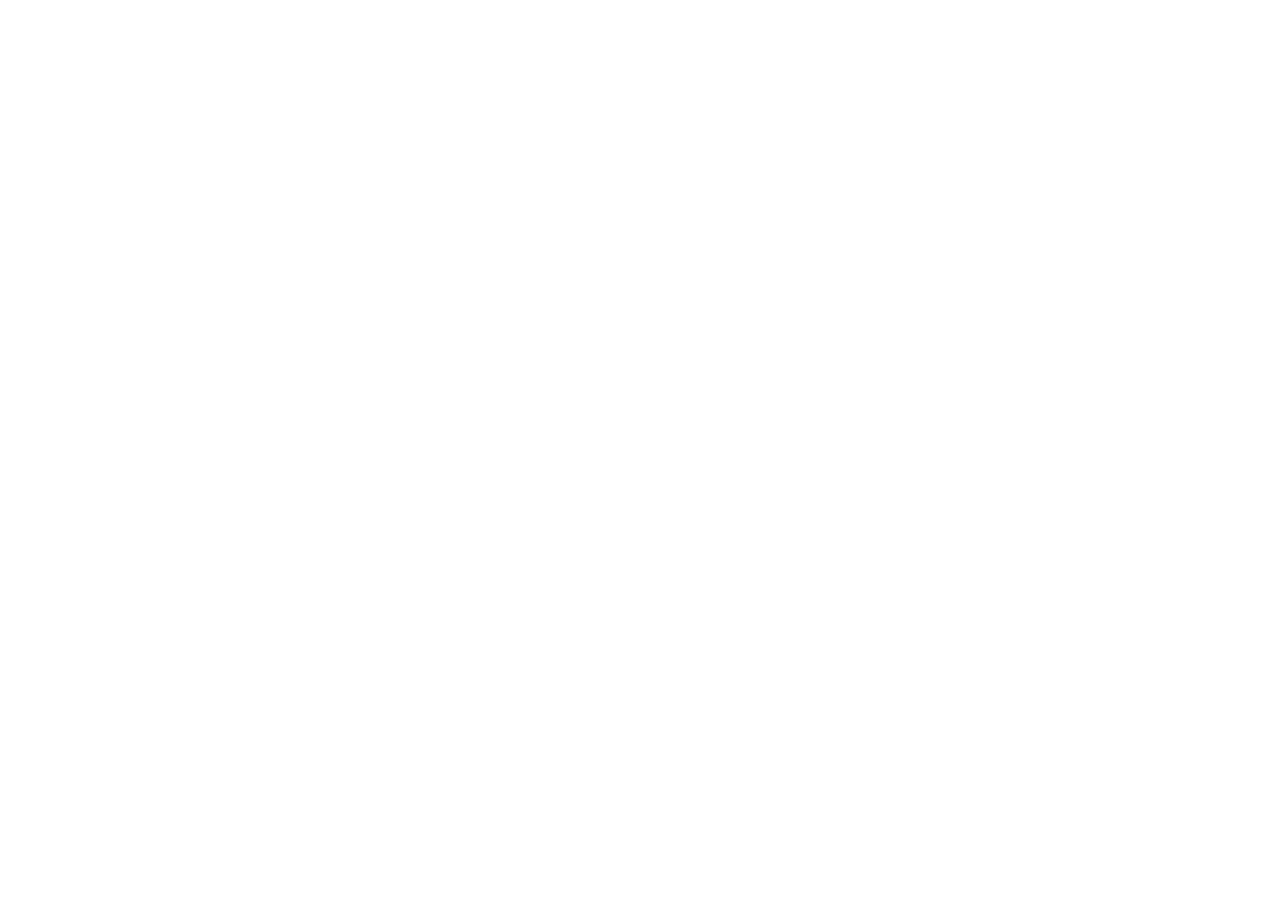
==== index.html @ 89d2701e "day1" ====
<!DOCTYPE html>
<html lang="en">
  <head>
    <meta charset="UTF-8" />
    <meta http-equiv="X-UA-Compatible" content="IE=edge" />
    <meta name="viewport" content="width=device-width, initial-scale=1.0" />
    <title>Document</title>
  </head>
  <body></body>
</html>
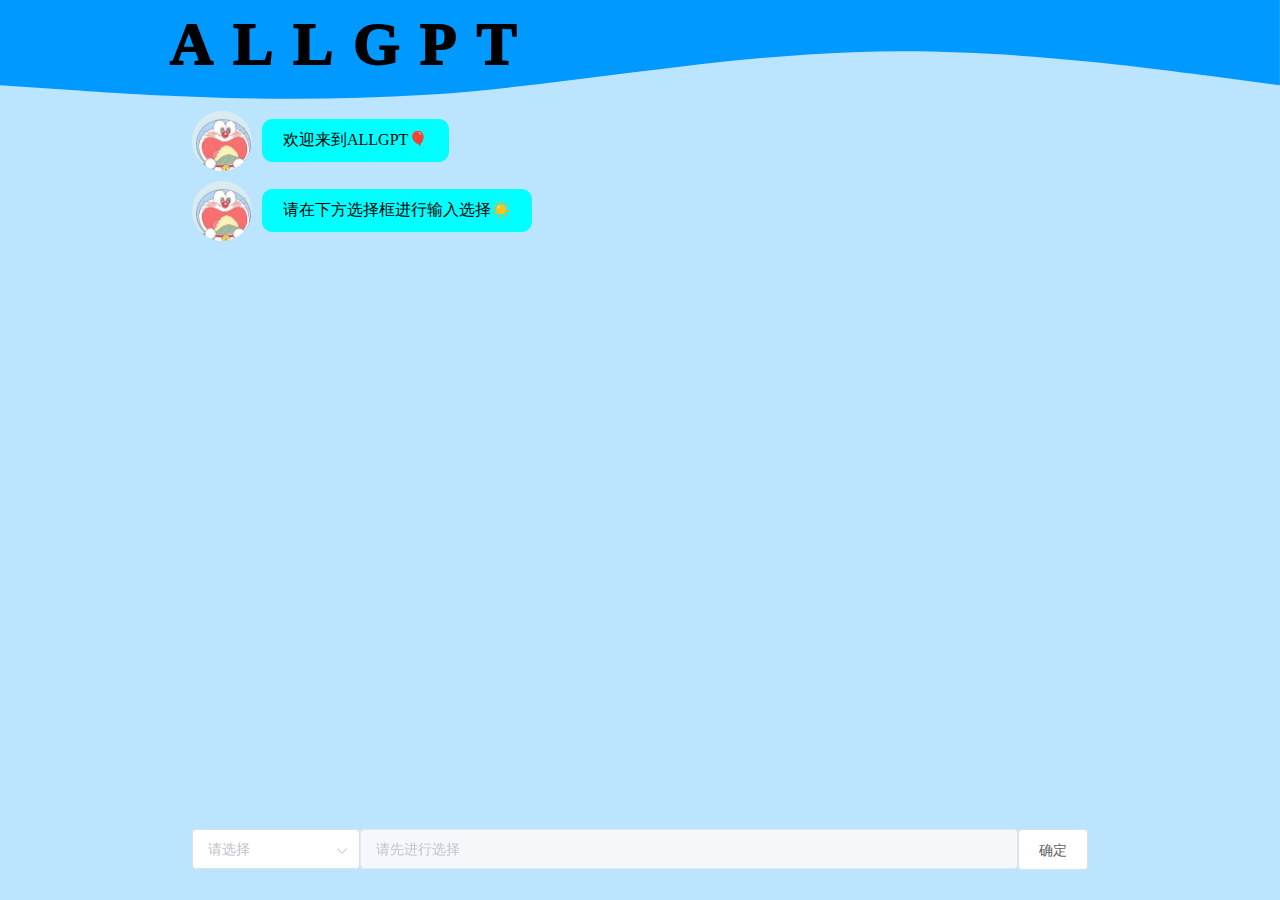
==== commit 911c3049: "基本框架完成" ====
--- a/index.html
+++ b/index.html
@@ -4,7 +4,158 @@
     <meta charset="UTF-8" />
     <meta http-equiv="X-UA-Compatible" content="IE=edge" />
     <meta name="viewport" content="width=device-width, initial-scale=1.0" />
+    <!-- 引入elementui样式文件 -->
+    <link rel="stylesheet" href="./plugins/elementui/index.css" />
+    <link rel="stylesheet" href="./css/style.css" />
     <title>Document</title>
   </head>
-  <body></body>
+  <body>
+    <div id="app">
+      <span id="logo">ALLGPT</span>
+      <svg xmlns="http://www.w3.org/2000/svg" viewBox="0 0 1440 120">
+        <path
+          fill="#0099ff"
+          fill-opacity="1"
+          d="M0,96L80,101.3C160,107,320,117,480,106.7C640,96,800,64,960,58.7C1120,53,1280,75,1360,85.3L1440,96L1440,0L1360,0C1280,0,1120,0,960,0C800,0,640,0,480,0C320,0,160,0,80,0L0,0Z"
+        ></path>
+      </svg>
+      <div id="content">
+        <div class="ai">
+          <div class="ai-info">
+            <img src="./images/ai.jfif" alt="" />
+            <div class="answer info">欢迎来到ALLGPT🎈</div>
+          </div>
+        </div>
+        <div class="ai">
+          <div class="ai-info">
+            <img src="./images/ai.jfif" alt="" />
+            <div class="answer info">请在下方选择框进行输入选择☀️</div>
+          </div>
+        </div>
+      </div>
+      <div id="footer">
+        <el-cascader v-model="value" :options="options"></el-cascader>
+        <el-input
+          v-model="inputText"
+          :disabled="noselect"
+          placeholder="请先进行选择"
+          v-show="!showFile"
+        ></el-input>
+        <el-input
+          v-show="showFile"
+          v-model="inputPic"
+          type="file"
+          accept="image/png, image/jpg, image/jpeg"
+          :disabled="noselect"
+          placeholder="请选择文件"
+        ></el-input>
+        <el-button @click="showValue">确定</el-button>
+      </div>
+    </div>
+    <!--引入 vue-->
+    <script src="./plugins/vue/vue.js"></script>
+    <!--引入 axios-->
+    <script src="./plugins/vue/axios.min.js"></script>
+    <!-- 引入组件库 -->
+    <script src="./plugins/elementui/index.js"></script>
+    <script>
+      new Vue({
+        el: '#app',
+        data: {
+          value: [],
+          options: [
+            {
+              value: 'yuyan',
+              label: '语言',
+              children: [
+                {
+                  value: 'text2voiceMin',
+                  label: '短文本合成',
+                },
+                {
+                  value: 'text2voiceLong',
+                  label: '长文本合成',
+                },
+              ],
+            },
+            {
+              value: 'shibie',
+              label: '通用识别',
+              children: [
+                {
+                  value: 'wordSearch',
+                  label: '通用文字识别',
+                },
+                {
+                  value: 'workSearch',
+                  label: '办公文档识别',
+                },
+                {
+                  value: 'perSearch',
+                  label: '人体检测与属性识别',
+                },
+                {
+                  value: 'goodSearch',
+                  label: '物体识别',
+                },
+                ,
+                {
+                  value: 'carSearch',
+                  label: '车辆识别',
+                },
+                {
+                  value: 'logoSearch',
+                  label: 'logo识别',
+                },
+                {
+                  value: 'plantSearch',
+                  label: '植物识别',
+                },
+              ],
+            },
+            {
+              value: 'tuxiang',
+              label: '图像',
+              children: [
+                {
+                  value: 'pictureFix',
+                  label: '图像修复',
+                },
+                {
+                  value: 'blackWhite',
+                  label: '黑白图片上色',
+                },
+                {
+                  value: 'dongman',
+                  label: '人像动漫化',
+                },
+              ],
+            },
+          ],
+          showFile: false,
+          fileList: [],
+          inputText: '',
+          inputPic: '',
+          noselect: true,
+        },
+        methods: {
+          showValue() {
+            console.log(this.inputPic);
+          },
+        },
+        watch: {
+          value(newvalue, oldvalue) {
+            if (newvalue[0] === 'shibie' || newvalue[0] === 'tuxiang') {
+              console.log(1);
+              this.showFile = true;
+              this.noselect = false;
+              return;
+            }
+            this.noselect = false;
+            this.showFile = false;
+          },
+        },
+      });
+    </script>
+  </body>
 </html>
--- a/plugins/elementui/index.css
+++ b/plugins/elementui/index.css
@@ -0,0 +1 @@
+@charset "UTF-8";@font-face{font-family:element-icons;src:url(fonts/element-icons.woff) format("woff"),url(fonts/element-icons.ttf) format("truetype");font-weight:400;font-display:"auto";font-style:normal}[class*=" el-icon-"],[class^=el-icon-]{font-family:element-icons!important;speak:none;font-style:normal;font-weight:400;font-variant:normal;text-transform:none;line-height:1;vertical-align:baseline;display:inline-block;-webkit-font-smoothing:antialiased;-moz-osx-font-smoothing:grayscale}.el-icon-ice-cream-round:before{content:"\e6a0"}.el-icon-ice-cream-square:before{content:"\e6a3"}.el-icon-lollipop:before{content:"\e6a4"}.el-icon-potato-strips:before{content:"\e6a5"}.el-icon-milk-tea:before{content:"\e6a6"}.el-icon-ice-drink:before{content:"\e6a7"}.el-icon-ice-tea:before{content:"\e6a9"}.el-icon-coffee:before{content:"\e6aa"}.el-icon-orange:before{content:"\e6ab"}.el-icon-pear:before{content:"\e6ac"}.el-icon-apple:before{content:"\e6ad"}.el-icon-cherry:before{content:"\e6ae"}.el-icon-watermelon:before{content:"\e6af"}.el-icon-grape:before{content:"\e6b0"}.el-icon-refrigerator:before{content:"\e6b1"}.el-icon-goblet-square-full:before{content:"\e6b2"}.el-icon-goblet-square:before{content:"\e6b3"}.el-icon-goblet-full:before{content:"\e6b4"}.el-icon-goblet:before{content:"\e6b5"}.el-icon-cold-drink:before{content:"\e6b6"}.el-icon-coffee-cup:before{content:"\e6b8"}.el-icon-water-cup:before{content:"\e6b9"}.el-icon-hot-water:before{content:"\e6ba"}.el-icon-ice-cream:before{content:"\e6bb"}.el-icon-dessert:before{content:"\e6bc"}.el-icon-sugar:before{content:"\e6bd"}.el-icon-tableware:before{content:"\e6be"}.el-icon-burger:before{content:"\e6bf"}.el-icon-knife-fork:before{content:"\e6c1"}.el-icon-fork-spoon:before{content:"\e6c2"}.el-icon-chicken:before{content:"\e6c3"}.el-icon-food:before{content:"\e6c4"}.el-icon-dish-1:before{content:"\e6c5"}.el-icon-dish:before{content:"\e6c6"}.el-icon-moon-night:before{content:"\e6ee"}.el-icon-moon:before{content:"\e6f0"}.el-icon-cloudy-and-sunny:before{content:"\e6f1"}.el-icon-partly-cloudy:before{content:"\e6f2"}.el-icon-cloudy:before{content:"\e6f3"}.el-icon-sunny:before{content:"\e6f6"}.el-icon-sunset:before{content:"\e6f7"}.el-icon-sunrise-1:before{content:"\e6f8"}.el-icon-sunrise:before{content:"\e6f9"}.el-icon-heavy-rain:before{content:"\e6fa"}.el-icon-lightning:before{content:"\e6fb"}.el-icon-light-rain:before{content:"\e6fc"}.el-icon-wind-power:before{content:"\e6fd"}.el-icon-baseball:before{content:"\e712"}.el-icon-soccer:before{content:"\e713"}.el-icon-football:before{content:"\e715"}.el-icon-basketball:before{content:"\e716"}.el-icon-ship:before{content:"\e73f"}.el-icon-truck:before{content:"\e740"}.el-icon-bicycle:before{content:"\e741"}.el-icon-mobile-phone:before{content:"\e6d3"}.el-icon-service:before{content:"\e6d4"}.el-icon-key:before{content:"\e6e2"}.el-icon-unlock:before{content:"\e6e4"}.el-icon-lock:before{content:"\e6e5"}.el-icon-watch:before{content:"\e6fe"}.el-icon-watch-1:before{content:"\e6ff"}.el-icon-timer:before{content:"\e702"}.el-icon-alarm-clock:before{content:"\e703"}.el-icon-map-location:before{content:"\e704"}.el-icon-delete-location:before{content:"\e705"}.el-icon-add-location:before{content:"\e706"}.el-icon-location-information:before{content:"\e707"}.el-icon-location-outline:before{content:"\e708"}.el-icon-location:before{content:"\e79e"}.el-icon-place:before{content:"\e709"}.el-icon-discover:before{content:"\e70a"}.el-icon-first-aid-kit:before{content:"\e70b"}.el-icon-trophy-1:before{content:"\e70c"}.el-icon-trophy:before{content:"\e70d"}.el-icon-medal:before{content:"\e70e"}.el-icon-medal-1:before{content:"\e70f"}.el-icon-stopwatch:before{content:"\e710"}.el-icon-mic:before{content:"\e711"}.el-icon-copy-document:before{content:"\e718"}.el-icon-full-screen:before{content:"\e719"}.el-icon-switch-button:before{content:"\e71b"}.el-icon-aim:before{content:"\e71c"}.el-icon-crop:before{content:"\e71d"}.el-icon-odometer:before{content:"\e71e"}.el-icon-time:before{content:"\e71f"}.el-icon-bangzhu:before{content:"\e724"}.el-icon-close-notification:before{content:"\e726"}.el-icon-microphone:before{content:"\e727"}.el-icon-turn-off-microphone:before{content:"\e728"}.el-icon-position:before{content:"\e729"}.el-icon-postcard:before{content:"\e72a"}.el-icon-message:before{content:"\e72b"}.el-icon-chat-line-square:before{content:"\e72d"}.el-icon-chat-dot-square:before{content:"\e72e"}.el-icon-chat-dot-round:before{content:"\e72f"}.el-icon-chat-square:before{content:"\e730"}.el-icon-chat-line-round:before{content:"\e731"}.el-icon-chat-round:before{content:"\e732"}.el-icon-set-up:before{content:"\e733"}.el-icon-turn-off:before{content:"\e734"}.el-icon-open:before{content:"\e735"}.el-icon-connection:before{content:"\e736"}.el-icon-link:before{content:"\e737"}.el-icon-cpu:before{content:"\e738"}.el-icon-thumb:before{content:"\e739"}.el-icon-female:before{content:"\e73a"}.el-icon-male:before{content:"\e73b"}.el-icon-guide:before{content:"\e73c"}.el-icon-news:before{content:"\e73e"}.el-icon-price-tag:before{content:"\e744"}.el-icon-discount:before{content:"\e745"}.el-icon-wallet:before{content:"\e747"}.el-icon-coin:before{content:"\e748"}.el-icon-money:before{content:"\e749"}.el-icon-bank-card:before{content:"\e74a"}.el-icon-box:before{content:"\e74b"}.el-icon-present:before{content:"\e74c"}.el-icon-sell:before{content:"\e6d5"}.el-icon-sold-out:before{content:"\e6d6"}.el-icon-shopping-bag-2:before{content:"\e74d"}.el-icon-shopping-bag-1:before{content:"\e74e"}.el-icon-shopping-cart-2:before{content:"\e74f"}.el-icon-shopping-cart-1:before{content:"\e750"}.el-icon-shopping-cart-full:before{content:"\e751"}.el-icon-smoking:before{content:"\e752"}.el-icon-no-smoking:before{content:"\e753"}.el-icon-house:before{content:"\e754"}.el-icon-table-lamp:before{content:"\e755"}.el-icon-school:before{content:"\e756"}.el-icon-office-building:before{content:"\e757"}.el-icon-toilet-paper:before{content:"\e758"}.el-icon-notebook-2:before{content:"\e759"}.el-icon-notebook-1:before{content:"\e75a"}.el-icon-files:before{content:"\e75b"}.el-icon-collection:before{content:"\e75c"}.el-icon-receiving:before{content:"\e75d"}.el-icon-suitcase-1:before{content:"\e760"}.el-icon-suitcase:before{content:"\e761"}.el-icon-film:before{content:"\e763"}.el-icon-collection-tag:before{content:"\e765"}.el-icon-data-analysis:before{content:"\e766"}.el-icon-pie-chart:before{content:"\e767"}.el-icon-data-board:before{content:"\e768"}.el-icon-data-line:before{content:"\e76d"}.el-icon-reading:before{content:"\e769"}.el-icon-magic-stick:before{content:"\e76a"}.el-icon-coordinate:before{content:"\e76b"}.el-icon-mouse:before{content:"\e76c"}.el-icon-brush:before{content:"\e76e"}.el-icon-headset:before{content:"\e76f"}.el-icon-umbrella:before{content:"\e770"}.el-icon-scissors:before{content:"\e771"}.el-icon-mobile:before{content:"\e773"}.el-icon-attract:before{content:"\e774"}.el-icon-monitor:before{content:"\e775"}.el-icon-search:before{content:"\e778"}.el-icon-takeaway-box:before{content:"\e77a"}.el-icon-paperclip:before{content:"\e77d"}.el-icon-printer:before{content:"\e77e"}.el-icon-document-add:before{content:"\e782"}.el-icon-document:before{content:"\e785"}.el-icon-document-checked:before{content:"\e786"}.el-icon-document-copy:before{content:"\e787"}.el-icon-document-delete:before{content:"\e788"}.el-icon-document-remove:before{content:"\e789"}.el-icon-tickets:before{content:"\e78b"}.el-icon-folder-checked:before{content:"\e77f"}.el-icon-folder-delete:before{content:"\e780"}.el-icon-folder-remove:before{content:"\e781"}.el-icon-folder-add:before{content:"\e783"}.el-icon-folder-opened:before{content:"\e784"}.el-icon-folder:before{content:"\e78a"}.el-icon-edit-outline:before{content:"\e764"}.el-icon-edit:before{content:"\e78c"}.el-icon-date:before{content:"\e78e"}.el-icon-c-scale-to-original:before{content:"\e7c6"}.el-icon-view:before{content:"\e6ce"}.el-icon-loading:before{content:"\e6cf"}.el-icon-rank:before{content:"\e6d1"}.el-icon-sort-down:before{content:"\e7c4"}.el-icon-sort-up:before{content:"\e7c5"}.el-icon-sort:before{content:"\e6d2"}.el-icon-finished:before{content:"\e6cd"}.el-icon-refresh-left:before{content:"\e6c7"}.el-icon-refresh-right:before{content:"\e6c8"}.el-icon-refresh:before{content:"\e6d0"}.el-icon-video-play:before{content:"\e7c0"}.el-icon-video-pause:before{content:"\e7c1"}.el-icon-d-arrow-right:before{content:"\e6dc"}.el-icon-d-arrow-left:before{content:"\e6dd"}.el-icon-arrow-up:before{content:"\e6e1"}.el-icon-arrow-down:before{content:"\e6df"}.el-icon-arrow-right:before{content:"\e6e0"}.el-icon-arrow-left:before{content:"\e6de"}.el-icon-top-right:before{content:"\e6e7"}.el-icon-top-left:before{content:"\e6e8"}.el-icon-top:before{content:"\e6e6"}.el-icon-bottom:before{content:"\e6eb"}.el-icon-right:before{content:"\e6e9"}.el-icon-back:before{content:"\e6ea"}.el-icon-bottom-right:before{content:"\e6ec"}.el-icon-bottom-left:before{content:"\e6ed"}.el-icon-caret-top:before{content:"\e78f"}.el-icon-caret-bottom:before{content:"\e790"}.el-icon-caret-right:before{content:"\e791"}.el-icon-caret-left:before{content:"\e792"}.el-icon-d-caret:before{content:"\e79a"}.el-icon-share:before{content:"\e793"}.el-icon-menu:before{content:"\e798"}.el-icon-s-grid:before{content:"\e7a6"}.el-icon-s-check:before{content:"\e7a7"}.el-icon-s-data:before{content:"\e7a8"}.el-icon-s-opportunity:before{content:"\e7aa"}.el-icon-s-custom:before{content:"\e7ab"}.el-icon-s-claim:before{content:"\e7ad"}.el-icon-s-finance:before{content:"\e7ae"}.el-icon-s-comment:before{content:"\e7af"}.el-icon-s-flag:before{content:"\e7b0"}.el-icon-s-marketing:before{content:"\e7b1"}.el-icon-s-shop:before{content:"\e7b4"}.el-icon-s-open:before{content:"\e7b5"}.el-icon-s-management:before{content:"\e7b6"}.el-icon-s-ticket:before{content:"\e7b7"}.el-icon-s-release:before{content:"\e7b8"}.el-icon-s-home:before{content:"\e7b9"}.el-icon-s-promotion:before{content:"\e7ba"}.el-icon-s-operation:before{content:"\e7bb"}.el-icon-s-unfold:before{content:"\e7bc"}.el-icon-s-fold:before{content:"\e7a9"}.el-icon-s-platform:before{content:"\e7bd"}.el-icon-s-order:before{content:"\e7be"}.el-icon-s-cooperation:before{content:"\e7bf"}.el-icon-bell:before{content:"\e725"}.el-icon-message-solid:before{content:"\e799"}.el-icon-video-camera:before{content:"\e772"}.el-icon-video-camera-solid:before{content:"\e796"}.el-icon-camera:before{content:"\e779"}.el-icon-camera-solid:before{content:"\e79b"}.el-icon-download:before{content:"\e77c"}.el-icon-upload2:before{content:"\e77b"}.el-icon-upload:before{content:"\e7c3"}.el-icon-picture-outline-round:before{content:"\e75f"}.el-icon-picture-outline:before{content:"\e75e"}.el-icon-picture:before{content:"\e79f"}.el-icon-close:before{content:"\e6db"}.el-icon-check:before{content:"\e6da"}.el-icon-plus:before{content:"\e6d9"}.el-icon-minus:before{content:"\e6d8"}.el-icon-help:before{content:"\e73d"}.el-icon-s-help:before{content:"\e7b3"}.el-icon-circle-close:before{content:"\e78d"}.el-icon-circle-check:before{content:"\e720"}.el-icon-circle-plus-outline:before{content:"\e723"}.el-icon-remove-outline:before{content:"\e722"}.el-icon-zoom-out:before{content:"\e776"}.el-icon-zoom-in:before{content:"\e777"}.el-icon-error:before{content:"\e79d"}.el-icon-success:before{content:"\e79c"}.el-icon-circle-plus:before{content:"\e7a0"}.el-icon-remove:before{content:"\e7a2"}.el-icon-info:before{content:"\e7a1"}.el-icon-question:before{content:"\e7a4"}.el-icon-warning-outline:before{content:"\e6c9"}.el-icon-warning:before{content:"\e7a3"}.el-icon-goods:before{content:"\e7c2"}.el-icon-s-goods:before{content:"\e7b2"}.el-icon-star-off:before{content:"\e717"}.el-icon-star-on:before{content:"\e797"}.el-icon-more-outline:before{content:"\e6cc"}.el-icon-more:before{content:"\e794"}.el-icon-phone-outline:before{content:"\e6cb"}.el-icon-phone:before{content:"\e795"}.el-icon-user:before{content:"\e6e3"}.el-icon-user-solid:before{content:"\e7a5"}.el-icon-setting:before{content:"\e6ca"}.el-icon-s-tools:before{content:"\e7ac"}.el-icon-delete:before{content:"\e6d7"}.el-icon-delete-solid:before{content:"\e7c9"}.el-icon-eleme:before{content:"\e7c7"}.el-icon-platform-eleme:before{content:"\e7ca"}.el-icon-loading{-webkit-animation:rotating 2s linear infinite;animation:rotating 2s linear infinite}.el-icon--right{margin-left:5px}.el-icon--left{margin-right:5px}@-webkit-keyframes rotating{0%{-webkit-transform:rotateZ(0);transform:rotateZ(0)}100%{-webkit-transform:rotateZ(360deg);transform:rotateZ(360deg)}}@keyframes rotating{0%{-webkit-transform:rotateZ(0);transform:rotateZ(0)}100%{-webkit-transform:rotateZ(360deg);transform:rotateZ(360deg)}}.el-pagination{white-space:nowrap;padding:2px 5px;color:#303133;font-weight:700}.el-pagination::after,.el-pagination::before{display:table;content:""}.el-pagination::after{clear:both}.el-pagination button,.el-pagination span:not([class*=suffix]){display:inline-block;font-size:13px;min-width:35.5px;height:28px;line-height:28px;vertical-align:top;-webkit-box-sizing:border-box;box-sizing:border-box}.el-pager li,.el-pagination__editor{-webkit-box-sizing:border-box;text-align:center}.el-pagination .el-input__inner{text-align:center;-moz-appearance:textfield;line-height:normal}.el-pagination .el-input__suffix{right:0;-webkit-transform:scale(.8);transform:scale(.8)}.el-pagination .el-select .el-input{width:100px;margin:0 5px}.el-pagination .el-select .el-input .el-input__inner{padding-right:25px;border-radius:3px}.el-pagination button{border:none;padding:0 6px;background:0 0}.el-pagination button:focus{outline:0}.el-pagination button:hover{color:#409EFF}.el-pagination button:disabled{color:#C0C4CC;background-color:#FFF;cursor:not-allowed}.el-pagination .btn-next,.el-pagination .btn-prev{background:center center no-repeat #FFF;background-size:16px;cursor:pointer;margin:0;color:#303133}.el-pagination .btn-next .el-icon,.el-pagination .btn-prev .el-icon{display:block;font-size:12px;font-weight:700}.el-pagination .btn-prev{padding-right:12px}.el-pagination .btn-next{padding-left:12px}.el-pagination .el-pager li.disabled{color:#C0C4CC;cursor:not-allowed}.el-pager li,.el-pager li.btn-quicknext:hover,.el-pager li.btn-quickprev:hover{cursor:pointer}.el-pagination--small .btn-next,.el-pagination--small .btn-prev,.el-pagination--small .el-pager li,.el-pagination--small .el-pager li.btn-quicknext,.el-pagination--small .el-pager li.btn-quickprev,.el-pagination--small .el-pager li:last-child{border-color:transparent;font-size:12px;line-height:22px;height:22px;min-width:22px}.el-pagination--small .arrow.disabled{visibility:hidden}.el-pagination--small .more::before,.el-pagination--small li.more::before{line-height:24px}.el-pagination--small button,.el-pagination--small span:not([class*=suffix]){height:22px;line-height:22px}.el-pagination--small .el-pagination__editor,.el-pagination--small .el-pagination__editor.el-input .el-input__inner{height:22px}.el-pagination__sizes{margin:0 10px 0 0;font-weight:400;color:#606266}.el-pagination__sizes .el-input .el-input__inner{font-size:13px;padding-left:8px}.el-pagination__sizes .el-input .el-input__inner:hover{border-color:#409EFF}.el-pagination__total{margin-right:10px;font-weight:400;color:#606266}.el-pagination__jump{margin-left:24px;font-weight:400;color:#606266}.el-pagination__jump .el-input__inner{padding:0 3px}.el-pagination__rightwrapper{float:right}.el-pagination__editor{line-height:18px;padding:0 2px;height:28px;margin:0 2px;box-sizing:border-box;border-radius:3px}.el-pager,.el-pagination.is-background .btn-next,.el-pagination.is-background .btn-prev{padding:0}.el-pagination__editor.el-input{width:50px}.el-pagination__editor.el-input .el-input__inner{height:28px}.el-pagination__editor .el-input__inner::-webkit-inner-spin-button,.el-pagination__editor .el-input__inner::-webkit-outer-spin-button{-webkit-appearance:none;margin:0}.el-pagination.is-background .btn-next,.el-pagination.is-background .btn-prev,.el-pagination.is-background .el-pager li{margin:0 5px;background-color:#f4f4f5;color:#606266;min-width:30px;border-radius:2px}.el-pagination.is-background .btn-next.disabled,.el-pagination.is-background .btn-next:disabled,.el-pagination.is-background .btn-prev.disabled,.el-pagination.is-background .btn-prev:disabled,.el-pagination.is-background .el-pager li.disabled{color:#C0C4CC}.el-pagination.is-background .el-pager li:not(.disabled):hover{color:#409EFF}.el-pagination.is-background .el-pager li:not(.disabled).active{background-color:#409EFF;color:#FFF}.el-pagination.is-background.el-pagination--small .btn-next,.el-pagination.is-background.el-pagination--small .btn-prev,.el-pagination.is-background.el-pagination--small .el-pager li{margin:0 3px;min-width:22px}.el-pager,.el-pager li{vertical-align:top;margin:0;display:inline-block}.el-pager{-webkit-user-select:none;-moz-user-select:none;-ms-user-select:none;user-select:none;list-style:none;font-size:0}.el-pager .more::before{line-height:30px}.el-pager li{padding:0 4px;background:#FFF;font-size:13px;min-width:35.5px;height:28px;line-height:28px;box-sizing:border-box}.el-pager li.btn-quicknext,.el-pager li.btn-quickprev{line-height:28px;color:#303133}.el-pager li.btn-quicknext.disabled,.el-pager li.btn-quickprev.disabled{color:#C0C4CC}.el-pager li.active+li{border-left:0}.el-pager li:hover{color:#409EFF}.el-pager li.active{color:#409EFF;cursor:default}@-webkit-keyframes v-modal-in{0%{opacity:0}}@-webkit-keyframes v-modal-out{100%{opacity:0}}.el-dialog{position:relative;margin:0 auto 50px;background:#FFF;border-radius:2px;-webkit-box-shadow:0 1px 3px rgba(0,0,0,.3);box-shadow:0 1px 3px rgba(0,0,0,.3);-webkit-box-sizing:border-box;box-sizing:border-box;width:50%}.el-autocomplete-suggestion,.el-dropdown-menu,.el-menu--collapse .el-submenu .el-menu{-webkit-box-shadow:0 2px 12px 0 rgba(0,0,0,.1)}.el-dialog.is-fullscreen{width:100%;margin-top:0;margin-bottom:0;height:100%;overflow:auto}.el-dialog__wrapper{position:fixed;top:0;right:0;bottom:0;left:0;overflow:auto;margin:0}.el-dialog__header{padding:20px 20px 10px}.el-dialog__headerbtn{position:absolute;top:20px;right:20px;padding:0;background:0 0;border:none;outline:0;cursor:pointer;font-size:16px}.el-dialog__headerbtn .el-dialog__close{color:#909399}.el-dialog__headerbtn:focus .el-dialog__close,.el-dialog__headerbtn:hover .el-dialog__close{color:#409EFF}.el-dialog__title{line-height:24px;font-size:18px;color:#303133}.el-dialog__body{padding:30px 20px;color:#606266;font-size:14px;word-break:break-all}.el-dialog__footer{padding:10px 20px 20px;text-align:right;-webkit-box-sizing:border-box;box-sizing:border-box}.el-dialog--center{text-align:center}.el-dialog--center .el-dialog__body{text-align:initial;padding:25px 25px 30px}.el-dialog--center .el-dialog__footer{text-align:inherit}.dialog-fade-enter-active{-webkit-animation:dialog-fade-in .3s;animation:dialog-fade-in .3s}.dialog-fade-leave-active{-webkit-animation:dialog-fade-out .3s;animation:dialog-fade-out .3s}@-webkit-keyframes dialog-fade-in{0%{-webkit-transform:translate3d(0,-20px,0);transform:translate3d(0,-20px,0);opacity:0}100%{-webkit-transform:translate3d(0,0,0);transform:translate3d(0,0,0);opacity:1}}@keyframes dialog-fade-in{0%{-webkit-transform:translate3d(0,-20px,0);transform:translate3d(0,-20px,0);opacity:0}100%{-webkit-transform:translate3d(0,0,0);transform:translate3d(0,0,0);opacity:1}}@-webkit-keyframes dialog-fade-out{0%{-webkit-transform:translate3d(0,0,0);transform:translate3d(0,0,0);opacity:1}100%{-webkit-transform:translate3d(0,-20px,0);transform:translate3d(0,-20px,0);opacity:0}}@keyframes dialog-fade-out{0%{-webkit-transform:translate3d(0,0,0);transform:translate3d(0,0,0);opacity:1}100%{-webkit-transform:translate3d(0,-20px,0);transform:translate3d(0,-20px,0);opacity:0}}.el-autocomplete{position:relative;display:inline-block}.el-autocomplete-suggestion{margin:5px 0;box-shadow:0 2px 12px 0 rgba(0,0,0,.1);border-radius:4px;border:1px solid #E4E7ED;-webkit-box-sizing:border-box;box-sizing:border-box;background-color:#FFF}.el-autocomplete-suggestion__wrap{max-height:280px;padding:10px 0;-webkit-box-sizing:border-box;box-sizing:border-box}.el-autocomplete-suggestion__list{margin:0;padding:0}.el-autocomplete-suggestion li{padding:0 20px;margin:0;line-height:34px;cursor:pointer;color:#606266;font-size:14px;list-style:none;white-space:nowrap;overflow:hidden;text-overflow:ellipsis}.el-autocomplete-suggestion li.highlighted,.el-autocomplete-suggestion li:hover{background-color:#F5F7FA}.el-autocomplete-suggestion li.divider{margin-top:6px;border-top:1px solid #000}.el-autocomplete-suggestion li.divider:last-child{margin-bottom:-6px}.el-autocomplete-suggestion.is-loading li{text-align:center;height:100px;line-height:100px;font-size:20px;color:#999}.el-autocomplete-suggestion.is-loading li::after{display:inline-block;content:"";height:100%;vertical-align:middle}.el-autocomplete-suggestion.is-loading li:hover{background-color:#FFF}.el-autocomplete-suggestion.is-loading .el-icon-loading{vertical-align:middle}.el-dropdown{display:inline-block;position:relative;color:#606266;font-size:14px}.el-dropdown .el-button-group{display:block}.el-dropdown .el-button-group .el-button{float:none}.el-dropdown .el-dropdown__caret-button{padding-left:5px;padding-right:5px;position:relative;border-left:none}.el-dropdown .el-dropdown__caret-button::before{content:'';position:absolute;display:block;width:1px;top:5px;bottom:5px;left:0;background:rgba(255,255,255,.5)}.el-dropdown .el-dropdown__caret-button.el-button--default::before{background:rgba(220,223,230,.5)}.el-dropdown .el-dropdown__caret-button:hover:not(.is-disabled)::before{top:0;bottom:0}.el-dropdown .el-dropdown__caret-button .el-dropdown__icon{padding-left:0}.el-dropdown__icon{font-size:12px;margin:0 3px}.el-dropdown .el-dropdown-selfdefine:focus:active,.el-dropdown .el-dropdown-selfdefine:focus:not(.focusing){outline-width:0}.el-dropdown [disabled]{cursor:not-allowed;color:#bbb}.el-dropdown-menu{position:absolute;top:0;left:0;z-index:10;padding:10px 0;margin:5px 0;background-color:#FFF;border:1px solid #EBEEF5;border-radius:4px;box-shadow:0 2px 12px 0 rgba(0,0,0,.1)}.el-dropdown-menu__item{list-style:none;line-height:36px;padding:0 20px;margin:0;font-size:14px;color:#606266;cursor:pointer;outline:0}.el-dropdown-menu__item:focus,.el-dropdown-menu__item:not(.is-disabled):hover{background-color:#ecf5ff;color:#66b1ff}.el-dropdown-menu__item i{margin-right:5px}.el-dropdown-menu__item--divided{position:relative;margin-top:6px;border-top:1px solid #EBEEF5}.el-dropdown-menu__item--divided:before{content:'';height:6px;display:block;margin:0 -20px;background-color:#FFF}.el-dropdown-menu__item.is-disabled{cursor:default;color:#bbb;pointer-events:none}.el-dropdown-menu--medium{padding:6px 0}.el-dropdown-menu--medium .el-dropdown-menu__item{line-height:30px;padding:0 17px;font-size:14px}.el-dropdown-menu--medium .el-dropdown-menu__item.el-dropdown-menu__item--divided{margin-top:6px}.el-dropdown-menu--medium .el-dropdown-menu__item.el-dropdown-menu__item--divided:before{height:6px;margin:0 -17px}.el-dropdown-menu--small{padding:6px 0}.el-dropdown-menu--small .el-dropdown-menu__item{line-height:27px;padding:0 15px;font-size:13px}.el-dropdown-menu--small .el-dropdown-menu__item.el-dropdown-menu__item--divided{margin-top:4px}.el-dropdown-menu--small .el-dropdown-menu__item.el-dropdown-menu__item--divided:before{height:4px;margin:0 -15px}.el-dropdown-menu--mini{padding:3px 0}.el-dropdown-menu--mini .el-dropdown-menu__item{line-height:24px;padding:0 10px;font-size:12px}.el-dropdown-menu--mini .el-dropdown-menu__item.el-dropdown-menu__item--divided{margin-top:3px}.el-dropdown-menu--mini .el-dropdown-menu__item.el-dropdown-menu__item--divided:before{height:3px;margin:0 -10px}.el-menu{border-right:solid 1px #e6e6e6;list-style:none;position:relative;margin:0;padding-left:0;background-color:#FFF}.el-menu--horizontal>.el-menu-item:not(.is-disabled):focus,.el-menu--horizontal>.el-menu-item:not(.is-disabled):hover,.el-menu--horizontal>.el-submenu .el-submenu__title:hover{background-color:#fff}.el-menu::after,.el-menu::before{display:table;content:""}.el-menu::after{clear:both}.el-menu.el-menu--horizontal{border-bottom:solid 1px #e6e6e6}.el-menu--horizontal{border-right:none}.el-menu--horizontal>.el-menu-item{float:left;height:60px;line-height:60px;margin:0;border-bottom:2px solid transparent;color:#909399}.el-menu--horizontal>.el-menu-item a,.el-menu--horizontal>.el-menu-item a:hover{color:inherit}.el-menu--horizontal>.el-submenu{float:left}.el-menu--horizontal>.el-submenu:focus,.el-menu--horizontal>.el-submenu:hover{outline:0}.el-menu--horizontal>.el-submenu:focus .el-submenu__title,.el-menu--horizontal>.el-submenu:hover .el-submenu__title{color:#303133}.el-menu--horizontal>.el-submenu.is-active .el-submenu__title{border-bottom:2px solid #409EFF;color:#303133}.el-menu--horizontal>.el-submenu .el-submenu__title{height:60px;line-height:60px;border-bottom:2px solid transparent;color:#909399}.el-menu--horizontal>.el-submenu .el-submenu__icon-arrow{position:static;vertical-align:middle;margin-left:8px;margin-top:-3px}.el-menu--horizontal .el-menu .el-menu-item,.el-menu--horizontal .el-menu .el-submenu__title{background-color:#FFF;float:none;height:36px;line-height:36px;padding:0 10px;color:#909399}.el-menu--horizontal .el-menu .el-menu-item.is-active,.el-menu--horizontal .el-menu .el-submenu.is-active>.el-submenu__title{color:#303133}.el-menu--horizontal .el-menu-item:not(.is-disabled):focus,.el-menu--horizontal .el-menu-item:not(.is-disabled):hover{outline:0;color:#303133}.el-menu--horizontal>.el-menu-item.is-active{border-bottom:2px solid #409EFF;color:#303133}.el-menu--collapse{width:64px}.el-menu--collapse>.el-menu-item [class^=el-icon-],.el-menu--collapse>.el-submenu>.el-submenu__title [class^=el-icon-]{margin:0;vertical-align:middle;width:24px;text-align:center}.el-menu--collapse>.el-menu-item .el-submenu__icon-arrow,.el-menu--collapse>.el-submenu>.el-submenu__title .el-submenu__icon-arrow{display:none}.el-menu--collapse>.el-menu-item span,.el-menu--collapse>.el-submenu>.el-submenu__title span{height:0;width:0;overflow:hidden;visibility:hidden;display:inline-block}.el-menu--collapse>.el-menu-item.is-active i{color:inherit}.el-menu--collapse .el-menu .el-submenu{min-width:200px}.el-menu--collapse .el-submenu{position:relative}.el-menu--collapse .el-submenu .el-menu{position:absolute;margin-left:5px;top:0;left:100%;z-index:10;border:1px solid #E4E7ED;border-radius:2px;box-shadow:0 2px 12px 0 rgba(0,0,0,.1)}.el-menu--collapse .el-submenu.is-opened>.el-submenu__title .el-submenu__icon-arrow{-webkit-transform:none;transform:none}.el-menu--popup{z-index:100;min-width:200px;border:none;padding:5px 0;border-radius:2px;-webkit-box-shadow:0 2px 12px 0 rgba(0,0,0,.1);box-shadow:0 2px 12px 0 rgba(0,0,0,.1)}.el-menu--popup-bottom-start{margin-top:5px}.el-menu--popup-right-start{margin-left:5px;margin-right:5px}.el-menu-item{height:56px;line-height:56px;font-size:14px;color:#303133;padding:0 20px;list-style:none;cursor:pointer;position:relative;-webkit-transition:border-color .3s,background-color .3s,color .3s;transition:border-color .3s,background-color .3s,color .3s;-webkit-box-sizing:border-box;box-sizing:border-box;white-space:nowrap}.el-menu-item *{vertical-align:middle}.el-menu-item i{color:#909399}.el-menu-item:focus,.el-menu-item:hover{outline:0;background-color:#ecf5ff}.el-menu-item.is-disabled{opacity:.25;cursor:not-allowed;background:0 0!important}.el-menu-item [class^=el-icon-]{margin-right:5px;width:24px;text-align:center;font-size:18px;vertical-align:middle}.el-menu-item.is-active{color:#409EFF}.el-menu-item.is-active i{color:inherit}.el-submenu{list-style:none;margin:0;padding-left:0}.el-submenu__title{height:56px;line-height:56px;font-size:14px;color:#303133;padding:0 20px;list-style:none;cursor:pointer;position:relative;-webkit-transition:border-color .3s,background-color .3s,color .3s;transition:border-color .3s,background-color .3s,color .3s;-webkit-box-sizing:border-box;box-sizing:border-box;white-space:nowrap}.el-submenu__title *{vertical-align:middle}.el-submenu__title i{color:#909399}.el-submenu__title:focus,.el-submenu__title:hover{outline:0;background-color:#ecf5ff}.el-submenu__title.is-disabled{opacity:.25;cursor:not-allowed;background:0 0!important}.el-submenu__title:hover{background-color:#ecf5ff}.el-submenu .el-menu{border:none}.el-submenu .el-menu-item{height:50px;line-height:50px;padding:0 45px;min-width:200px}.el-submenu__icon-arrow{position:absolute;top:50%;right:20px;margin-top:-7px;-webkit-transition:-webkit-transform .3s;transition:-webkit-transform .3s;transition:transform .3s;transition:transform .3s,-webkit-transform .3s;font-size:12px}.el-submenu.is-active .el-submenu__title{border-bottom-color:#409EFF}.el-submenu.is-opened>.el-submenu__title .el-submenu__icon-arrow{-webkit-transform:rotateZ(180deg);transform:rotateZ(180deg)}.el-submenu.is-disabled .el-menu-item,.el-submenu.is-disabled .el-submenu__title{opacity:.25;cursor:not-allowed;background:0 0!important}.el-submenu [class^=el-icon-]{vertical-align:middle;margin-right:5px;width:24px;text-align:center;font-size:18px}.el-menu-item-group>ul{padding:0}.el-menu-item-group__title{padding:7px 0 7px 20px;line-height:normal;font-size:12px;color:#909399}.el-radio-button__inner,.el-radio-group{line-height:1;vertical-align:middle;display:inline-block}.horizontal-collapse-transition .el-submenu__title .el-submenu__icon-arrow{-webkit-transition:.2s;transition:.2s;opacity:0}.el-radio-group{font-size:0}.el-radio-button{position:relative;display:inline-block;outline:0}.el-radio-button__inner{white-space:nowrap;background:#FFF;border:1px solid #DCDFE6;font-weight:500;border-left:0;color:#606266;-webkit-appearance:none;text-align:center;-webkit-box-sizing:border-box;box-sizing:border-box;outline:0;margin:0;position:relative;cursor:pointer;-webkit-transition:all .3s cubic-bezier(.645,.045,.355,1);transition:all .3s cubic-bezier(.645,.045,.355,1);padding:12px 20px;font-size:14px;border-radius:0}.el-radio-button__inner.is-round{padding:12px 20px}.el-radio-button__inner:hover{color:#409EFF}.el-radio-button__inner [class*=el-icon-]{line-height:.9}.el-radio-button__inner [class*=el-icon-]+span{margin-left:5px}.el-radio-button:first-child .el-radio-button__inner{border-left:1px solid #DCDFE6;border-radius:4px 0 0 4px;-webkit-box-shadow:none!important;box-shadow:none!important}.el-radio-button__orig-radio{opacity:0;outline:0;position:absolute;z-index:-1}.el-switch,.el-switch__core{position:relative;vertical-align:middle}.el-radio-button__orig-radio:checked+.el-radio-button__inner{color:#FFF;background-color:#409EFF;border-color:#409EFF;-webkit-box-shadow:-1px 0 0 0 #409EFF;box-shadow:-1px 0 0 0 #409EFF}.el-radio-button__orig-radio:disabled+.el-radio-button__inner{color:#C0C4CC;cursor:not-allowed;background-image:none;background-color:#FFF;border-color:#EBEEF5;-webkit-box-shadow:none;box-shadow:none}.el-radio-button__orig-radio:disabled:checked+.el-radio-button__inner{background-color:#F2F6FC}.el-radio-button:last-child .el-radio-button__inner{border-radius:0 4px 4px 0}.el-radio-button:first-child:last-child .el-radio-button__inner{border-radius:4px}.el-radio-button--medium .el-radio-button__inner{padding:10px 20px;font-size:14px;border-radius:0}.el-radio-button--medium .el-radio-button__inner.is-round{padding:10px 20px}.el-radio-button--small .el-radio-button__inner{padding:9px 15px;font-size:12px;border-radius:0}.el-radio-button--small .el-radio-button__inner.is-round{padding:9px 15px}.el-radio-button--mini .el-radio-button__inner{padding:7px 15px;font-size:12px;border-radius:0}.el-radio-button--mini .el-radio-button__inner.is-round{padding:7px 15px}.el-radio-button:focus:not(.is-focus):not(:active):not(.is-disabled){-webkit-box-shadow:0 0 2px 2px #409EFF;box-shadow:0 0 2px 2px #409EFF}.el-picker-panel,.el-popover,.el-select-dropdown,.el-table-filter,.el-time-panel{-webkit-box-shadow:0 2px 12px 0 rgba(0,0,0,.1)}.el-switch{display:-webkit-inline-box;display:-ms-inline-flexbox;display:inline-flex;-webkit-box-align:center;-ms-flex-align:center;align-items:center;font-size:14px;line-height:20px;height:20px}.el-switch.is-disabled .el-switch__core,.el-switch.is-disabled .el-switch__label{cursor:not-allowed}.el-switch__label{-webkit-transition:.2s;transition:.2s;height:20px;display:inline-block;font-size:14px;font-weight:500;cursor:pointer;vertical-align:middle;color:#303133}.el-switch__label.is-active{color:#409EFF}.el-switch__label--left{margin-right:10px}.el-switch__label--right{margin-left:10px}.el-switch__label *{line-height:1;font-size:14px;display:inline-block}.el-switch__input{position:absolute;width:0;height:0;opacity:0;margin:0}.el-switch__core{margin:0;display:inline-block;width:40px;height:20px;border:1px solid #DCDFE6;outline:0;border-radius:10px;-webkit-box-sizing:border-box;box-sizing:border-box;background:#DCDFE6;cursor:pointer;-webkit-transition:border-color .3s,background-color .3s;transition:border-color .3s,background-color .3s}.el-switch__core:after{content:"";position:absolute;top:1px;left:1px;border-radius:100%;-webkit-transition:all .3s;transition:all .3s;width:16px;height:16px;background-color:#FFF}.el-switch.is-checked .el-switch__core{border-color:#409EFF;background-color:#409EFF}.el-switch.is-checked .el-switch__core::after{left:100%;margin-left:-17px}.el-switch.is-disabled{opacity:.6}.el-switch--wide .el-switch__label.el-switch__label--left span{left:10px}.el-switch--wide .el-switch__label.el-switch__label--right span{right:10px}.el-switch .label-fade-enter,.el-switch .label-fade-leave-active{opacity:0}.el-select-dropdown{position:absolute;z-index:1001;border:1px solid #E4E7ED;border-radius:4px;background-color:#FFF;box-shadow:0 2px 12px 0 rgba(0,0,0,.1);-webkit-box-sizing:border-box;box-sizing:border-box;margin:5px 0}.el-select-dropdown.is-multiple .el-select-dropdown__item{padding-right:40px}.el-select-dropdown.is-multiple .el-select-dropdown__item.selected{color:#409EFF;background-color:#FFF}.el-select-dropdown.is-multiple .el-select-dropdown__item.selected.hover{background-color:#F5F7FA}.el-select-dropdown.is-multiple .el-select-dropdown__item.selected::after{position:absolute;right:20px;font-family:element-icons;content:"\e6da";font-size:12px;font-weight:700;-webkit-font-smoothing:antialiased;-moz-osx-font-smoothing:grayscale}.el-select-dropdown .el-scrollbar.is-empty .el-select-dropdown__list{padding:0}.el-select-dropdown__empty{padding:10px 0;margin:0;text-align:center;color:#999;font-size:14px}.el-select-dropdown__wrap{max-height:274px}.el-select-dropdown__list{list-style:none;padding:6px 0;margin:0;-webkit-box-sizing:border-box;box-sizing:border-box}.el-select-dropdown__item{font-size:14px;padding:0 20px;position:relative;white-space:nowrap;overflow:hidden;text-overflow:ellipsis;color:#606266;height:34px;line-height:34px;-webkit-box-sizing:border-box;box-sizing:border-box;cursor:pointer}.el-select-dropdown__item.is-disabled{color:#C0C4CC;cursor:not-allowed}.el-select-dropdown__item.is-disabled:hover{background-color:#FFF}.el-select-dropdown__item.hover,.el-select-dropdown__item:hover{background-color:#F5F7FA}.el-select-dropdown__item.selected{color:#409EFF;font-weight:700}.el-select-group{margin:0;padding:0}.el-select-group__wrap{position:relative;list-style:none;margin:0;padding:0}.el-select-group__wrap:not(:last-of-type){padding-bottom:24px}.el-select-group__wrap:not(:last-of-type)::after{content:'';position:absolute;display:block;left:20px;right:20px;bottom:12px;height:1px;background:#E4E7ED}.el-select-group__title{padding-left:20px;font-size:12px;color:#909399;line-height:30px}.el-select-group .el-select-dropdown__item{padding-left:20px}.el-select{display:inline-block;position:relative}.el-select .el-select__tags>span{display:contents}.el-select:hover .el-input__inner{border-color:#C0C4CC}.el-select .el-input__inner{cursor:pointer;padding-right:35px}.el-select .el-input__inner:focus{border-color:#409EFF}.el-select .el-input .el-select__caret{color:#C0C4CC;font-size:14px;-webkit-transition:-webkit-transform .3s;transition:-webkit-transform .3s;transition:transform .3s;transition:transform .3s,-webkit-transform .3s;-webkit-transform:rotateZ(180deg);transform:rotateZ(180deg);cursor:pointer}.el-select .el-input .el-select__caret.is-reverse{-webkit-transform:rotateZ(0);transform:rotateZ(0)}.el-select .el-input .el-select__caret.is-show-close{font-size:14px;text-align:center;-webkit-transform:rotateZ(180deg);transform:rotateZ(180deg);border-radius:100%;color:#C0C4CC;-webkit-transition:color .2s cubic-bezier(.645,.045,.355,1);transition:color .2s cubic-bezier(.645,.045,.355,1)}.el-select .el-input .el-select__caret.is-show-close:hover{color:#909399}.el-select .el-input.is-disabled .el-input__inner{cursor:not-allowed}.el-select .el-input.is-disabled .el-input__inner:hover{border-color:#E4E7ED}.el-range-editor.is-active,.el-range-editor.is-active:hover,.el-select .el-input.is-focus .el-input__inner{border-color:#409EFF}.el-select>.el-input{display:block}.el-select__input{border:none;outline:0;padding:0;margin-left:15px;color:#666;font-size:14px;-webkit-appearance:none;-moz-appearance:none;appearance:none;height:28px;background-color:transparent}.el-select__input.is-mini{height:14px}.el-select__close{cursor:pointer;position:absolute;top:8px;z-index:1000;right:25px;color:#C0C4CC;line-height:18px;font-size:14px}.el-select__close:hover{color:#909399}.el-select__tags{position:absolute;line-height:normal;white-space:normal;z-index:1;top:50%;-webkit-transform:translateY(-50%);transform:translateY(-50%);display:-webkit-box;display:-ms-flexbox;display:flex;-webkit-box-align:center;-ms-flex-align:center;align-items:center;-ms-flex-wrap:wrap;flex-wrap:wrap}.el-select__tags-text{overflow:hidden;text-overflow:ellipsis}.el-select .el-tag{-webkit-box-sizing:border-box;box-sizing:border-box;border-color:transparent;margin:2px 0 2px 6px;background-color:#f0f2f5;display:-webkit-box;display:-ms-flexbox;display:flex;max-width:100%;-webkit-box-align:center;-ms-flex-align:center;align-items:center}.el-select .el-tag__close.el-icon-close{background-color:#C0C4CC;top:0;color:#FFF;-ms-flex-negative:0;flex-shrink:0}.el-select .el-tag__close.el-icon-close:hover{background-color:#909399}.el-table,.el-table__expanded-cell{background-color:#FFF}.el-select .el-tag__close.el-icon-close::before{display:block;-webkit-transform:translate(0,.5px);transform:translate(0,.5px)}.el-table{position:relative;overflow:hidden;-webkit-box-sizing:border-box;box-sizing:border-box;-webkit-box-flex:1;-ms-flex:1;flex:1;width:100%;max-width:100%;font-size:14px;color:#606266}.el-table__empty-block{min-height:60px;text-align:center;width:100%;display:-webkit-box;display:-ms-flexbox;display:flex;-webkit-box-pack:center;-ms-flex-pack:center;justify-content:center;-webkit-box-align:center;-ms-flex-align:center;align-items:center}.el-table__empty-text{line-height:60px;width:50%;color:#909399}.el-table__expand-column .cell{padding:0;text-align:center}.el-table__expand-icon{position:relative;cursor:pointer;color:#666;font-size:12px;-webkit-transition:-webkit-transform .2s ease-in-out;transition:-webkit-transform .2s ease-in-out;transition:transform .2s ease-in-out;transition:transform .2s ease-in-out,-webkit-transform .2s ease-in-out;height:20px}.el-table__expand-icon--expanded{-webkit-transform:rotate(90deg);transform:rotate(90deg)}.el-table__expand-icon>.el-icon{position:absolute;left:50%;top:50%;margin-left:-5px;margin-top:-5px}.el-table__expanded-cell[class*=cell]{padding:20px 50px}.el-table__expanded-cell:hover{background-color:transparent!important}.el-table__placeholder{display:inline-block;width:20px}.el-table__append-wrapper{overflow:hidden}.el-table--fit{border-right:0;border-bottom:0}.el-table--fit .el-table__cell.gutter{border-right-width:1px}.el-table--scrollable-x .el-table__body-wrapper{overflow-x:auto}.el-table--scrollable-y .el-table__body-wrapper{overflow-y:auto}.el-table thead{color:#909399;font-weight:500}.el-table thead.is-group th.el-table__cell{background:#F5F7FA}.el-table .el-table__cell{padding:12px 0;min-width:0;-webkit-box-sizing:border-box;box-sizing:border-box;text-overflow:ellipsis;vertical-align:middle;position:relative;text-align:left}.el-table .el-table__cell.is-center{text-align:center}.el-table .el-table__cell.is-right{text-align:right}.el-table .el-table__cell.gutter{width:15px;border-right-width:0;border-bottom-width:0;padding:0}.el-table .el-table__cell.is-hidden>*{visibility:hidden}.el-table--medium .el-table__cell{padding:10px 0}.el-table--small{font-size:12px}.el-table--small .el-table__cell{padding:8px 0}.el-table--mini{font-size:12px}.el-table--mini .el-table__cell{padding:6px 0}.el-table tr{background-color:#FFF}.el-table tr input[type=checkbox]{margin:0}.el-table td.el-table__cell,.el-table th.el-table__cell.is-leaf{border-bottom:1px solid #EBEEF5}.el-table th.el-table__cell.is-sortable{cursor:pointer}.el-table th.el-table__cell{overflow:hidden;-webkit-user-select:none;-moz-user-select:none;-ms-user-select:none;user-select:none;background-color:#FFF}.el-table th.el-table__cell>.cell{display:inline-block;-webkit-box-sizing:border-box;box-sizing:border-box;position:relative;vertical-align:middle;padding-left:10px;padding-right:10px;width:100%}.el-table th.el-table__cell>.cell.highlight{color:#409EFF}.el-table th.el-table__cell.required>div::before{display:inline-block;content:"";width:8px;height:8px;border-radius:50%;background:#ff4d51;margin-right:5px;vertical-align:middle}.el-table td.el-table__cell div{-webkit-box-sizing:border-box;box-sizing:border-box}.el-table td.el-table__cell.gutter{width:0}.el-table .cell{-webkit-box-sizing:border-box;box-sizing:border-box;overflow:hidden;text-overflow:ellipsis;white-space:normal;word-break:break-all;line-height:23px;padding-left:10px;padding-right:10px}.el-date-table td,.el-date-table td div,.el-table-filter{-webkit-box-sizing:border-box}.el-table .cell.el-tooltip{white-space:nowrap;min-width:50px}.el-table--border,.el-table--group{border:1px solid #EBEEF5}.el-table--border::after,.el-table--group::after,.el-table::before{content:'';position:absolute;background-color:#EBEEF5;z-index:1}.el-table--border::after,.el-table--group::after{top:0;right:0;width:1px;height:100%}.el-table::before{left:0;bottom:0;width:100%;height:1px}.el-table--border{border-right:none;border-bottom:none}.el-table--border.el-loading-parent--relative{border-color:transparent}.el-table--border .el-table__cell,.el-table__body-wrapper .el-table--border.is-scrolling-left~.el-table__fixed{border-right:1px solid #EBEEF5}.el-table--border .el-table__cell:first-child .cell{padding-left:10px}.el-table--border th.el-table__cell.gutter:last-of-type{border-bottom:1px solid #EBEEF5;border-bottom-width:1px}.el-table--border th.el-table__cell,.el-table__fixed-right-patch{border-bottom:1px solid #EBEEF5}.el-table--hidden{visibility:hidden}.el-table__fixed,.el-table__fixed-right{position:absolute;top:0;left:0;overflow-x:hidden;overflow-y:hidden;-webkit-box-shadow:0 0 10px rgba(0,0,0,.12);box-shadow:0 0 10px rgba(0,0,0,.12)}.el-table__fixed-right::before,.el-table__fixed::before{content:'';position:absolute;left:0;bottom:0;width:100%;height:1px;background-color:#EBEEF5;z-index:4}.el-table__fixed-right-patch{position:absolute;top:-1px;right:0;background-color:#FFF}.el-table__fixed-right{top:0;left:auto;right:0}.el-table__fixed-right .el-table__fixed-body-wrapper,.el-table__fixed-right .el-table__fixed-footer-wrapper,.el-table__fixed-right .el-table__fixed-header-wrapper{left:auto;right:0}.el-table__fixed-header-wrapper{position:absolute;left:0;top:0;z-index:3}.el-table__fixed-footer-wrapper{position:absolute;left:0;bottom:0;z-index:3}.el-table__fixed-footer-wrapper tbody td.el-table__cell{border-top:1px solid #EBEEF5;background-color:#F5F7FA;color:#606266}.el-table__fixed-body-wrapper{position:absolute;left:0;top:37px;overflow:hidden;z-index:3}.el-table__body-wrapper,.el-table__footer-wrapper,.el-table__header-wrapper{width:100%}.el-table__footer-wrapper{margin-top:-1px}.el-table__footer-wrapper td.el-table__cell{border-top:1px solid #EBEEF5}.el-table__body,.el-table__footer,.el-table__header{table-layout:fixed;border-collapse:separate}.el-table__footer-wrapper,.el-table__header-wrapper{overflow:hidden}.el-table__footer-wrapper tbody td.el-table__cell,.el-table__header-wrapper tbody td.el-table__cell{background-color:#F5F7FA;color:#606266}.el-table__body-wrapper{overflow:hidden;position:relative}.el-table__body-wrapper.is-scrolling-left~.el-table__fixed,.el-table__body-wrapper.is-scrolling-none~.el-table__fixed,.el-table__body-wrapper.is-scrolling-none~.el-table__fixed-right,.el-table__body-wrapper.is-scrolling-right~.el-table__fixed-right{-webkit-box-shadow:none;box-shadow:none}.el-table__body-wrapper .el-table--border.is-scrolling-right~.el-table__fixed-right{border-left:1px solid #EBEEF5}.el-table .caret-wrapper{display:-webkit-inline-box;display:-ms-inline-flexbox;display:inline-flex;-webkit-box-orient:vertical;-webkit-box-direction:normal;-ms-flex-direction:column;flex-direction:column;-webkit-box-align:center;-ms-flex-align:center;align-items:center;height:34px;width:24px;vertical-align:middle;cursor:pointer;overflow:initial;position:relative}.el-table .sort-caret{width:0;height:0;border:5px solid transparent;position:absolute;left:7px}.el-table .sort-caret.ascending{border-bottom-color:#C0C4CC;top:5px}.el-table .sort-caret.descending{border-top-color:#C0C4CC;bottom:7px}.el-table .ascending .sort-caret.ascending{border-bottom-color:#409EFF}.el-table .descending .sort-caret.descending{border-top-color:#409EFF}.el-table .hidden-columns{visibility:hidden;position:absolute;z-index:-1}.el-table--striped .el-table__body tr.el-table__row--striped td.el-table__cell{background:#FAFAFA}.el-table--striped .el-table__body tr.el-table__row--striped.current-row td.el-table__cell{background-color:#ecf5ff}.el-table__body tr.hover-row.current-row>td.el-table__cell,.el-table__body tr.hover-row.el-table__row--striped.current-row>td.el-table__cell,.el-table__body tr.hover-row.el-table__row--striped>td.el-table__cell,.el-table__body tr.hover-row>td.el-table__cell{background-color:#F5F7FA}.el-table__body tr.current-row>td.el-table__cell{background-color:#ecf5ff}.el-table__column-resize-proxy{position:absolute;left:200px;top:0;bottom:0;width:0;border-left:1px solid #EBEEF5;z-index:10}.el-table__column-filter-trigger{display:inline-block;line-height:34px;cursor:pointer}.el-table__column-filter-trigger i{color:#909399;font-size:12px;-webkit-transform:scale(.75);transform:scale(.75)}.el-table--enable-row-transition .el-table__body td.el-table__cell{-webkit-transition:background-color .25s ease;transition:background-color .25s ease}.el-table--enable-row-hover .el-table__body tr:hover>td.el-table__cell{background-color:#F5F7FA}.el-table--fluid-height .el-table__fixed,.el-table--fluid-height .el-table__fixed-right{bottom:0;overflow:hidden}.el-table [class*=el-table__row--level] .el-table__expand-icon{display:inline-block;width:20px;line-height:20px;height:20px;text-align:center;margin-right:3px}.el-table-column--selection .cell{padding-left:14px;padding-right:14px}.el-table-filter{border:1px solid #EBEEF5;border-radius:2px;background-color:#FFF;box-shadow:0 2px 12px 0 rgba(0,0,0,.1);box-sizing:border-box;margin:2px 0}.el-table-filter__list{padding:5px 0;margin:0;list-style:none;min-width:100px}.el-table-filter__list-item{line-height:36px;padding:0 10px;cursor:pointer;font-size:14px}.el-table-filter__list-item:hover{background-color:#ecf5ff;color:#66b1ff}.el-table-filter__list-item.is-active{background-color:#409EFF;color:#FFF}.el-table-filter__content{min-width:100px}.el-table-filter__bottom{border-top:1px solid #EBEEF5;padding:8px}.el-table-filter__bottom button{background:0 0;border:none;color:#606266;cursor:pointer;font-size:13px;padding:0 3px}.el-date-table td.in-range div,.el-date-table td.in-range div:hover,.el-date-table.is-week-mode .el-date-table__row.current div,.el-date-table.is-week-mode .el-date-table__row:hover div{background-color:#F2F6FC}.el-table-filter__bottom button:hover{color:#409EFF}.el-table-filter__bottom button:focus{outline:0}.el-table-filter__bottom button.is-disabled{color:#C0C4CC;cursor:not-allowed}.el-table-filter__wrap{max-height:280px}.el-table-filter__checkbox-group{padding:10px}.el-table-filter__checkbox-group label.el-checkbox{display:block;margin-right:5px;margin-bottom:8px;margin-left:5px}.el-table-filter__checkbox-group .el-checkbox:last-child{margin-bottom:0}.el-date-table{font-size:12px;-webkit-user-select:none;-moz-user-select:none;-ms-user-select:none;user-select:none}.el-date-table.is-week-mode .el-date-table__row:hover td.available:hover{color:#606266}.el-date-table.is-week-mode .el-date-table__row:hover td:first-child div{margin-left:5px;border-top-left-radius:15px;border-bottom-left-radius:15px}.el-date-table.is-week-mode .el-date-table__row:hover td:last-child div{margin-right:5px;border-top-right-radius:15px;border-bottom-right-radius:15px}.el-date-table td{width:32px;height:30px;padding:4px 0;box-sizing:border-box;text-align:center;cursor:pointer;position:relative}.el-date-table td div{height:30px;padding:3px 0;box-sizing:border-box}.el-date-table td span{width:24px;height:24px;display:block;margin:0 auto;line-height:24px;position:absolute;left:50%;-webkit-transform:translateX(-50%);transform:translateX(-50%);border-radius:50%}.el-date-table td.next-month,.el-date-table td.prev-month{color:#C0C4CC}.el-date-table td.today{position:relative}.el-date-table td.today span{color:#409EFF;font-weight:700}.el-date-table td.today.end-date span,.el-date-table td.today.start-date span{color:#FFF}.el-date-table td.available:hover{color:#409EFF}.el-date-table td.current:not(.disabled) span{color:#FFF;background-color:#409EFF}.el-date-table td.end-date div,.el-date-table td.start-date div{color:#FFF}.el-date-table td.end-date span,.el-date-table td.start-date span{background-color:#409EFF}.el-date-table td.start-date div{margin-left:5px;border-top-left-radius:15px;border-bottom-left-radius:15px}.el-date-table td.end-date div{margin-right:5px;border-top-right-radius:15px;border-bottom-right-radius:15px}.el-date-table td.disabled div{background-color:#F5F7FA;opacity:1;cursor:not-allowed;color:#C0C4CC}.el-date-table td.selected div{margin-left:5px;margin-right:5px;background-color:#F2F6FC;border-radius:15px}.el-date-table td.selected div:hover{background-color:#F2F6FC}.el-date-table td.selected span{background-color:#409EFF;color:#FFF;border-radius:15px}.el-date-table td.week{font-size:80%;color:#606266}.el-date-table th{padding:5px;color:#606266;font-weight:400;border-bottom:solid 1px #EBEEF5}.el-month-table{font-size:12px;margin:-1px;border-collapse:collapse}.el-month-table td{text-align:center;padding:8px 0;cursor:pointer}.el-month-table td div{height:48px;padding:6px 0;-webkit-box-sizing:border-box;box-sizing:border-box}.el-month-table td.today .cell{color:#409EFF;font-weight:700}.el-month-table td.today.end-date .cell,.el-month-table td.today.start-date .cell{color:#FFF}.el-month-table td.disabled .cell{background-color:#F5F7FA;cursor:not-allowed;color:#C0C4CC}.el-month-table td.disabled .cell:hover{color:#C0C4CC}.el-month-table td .cell{width:60px;height:36px;display:block;line-height:36px;color:#606266;margin:0 auto;border-radius:18px}.el-month-table td .cell:hover{color:#409EFF}.el-month-table td.in-range div,.el-month-table td.in-range div:hover{background-color:#F2F6FC}.el-month-table td.end-date div,.el-month-table td.start-date div{color:#FFF}.el-month-table td.end-date .cell,.el-month-table td.start-date .cell{color:#FFF;background-color:#409EFF}.el-month-table td.start-date div{border-top-left-radius:24px;border-bottom-left-radius:24px}.el-month-table td.end-date div{border-top-right-radius:24px;border-bottom-right-radius:24px}.el-month-table td.current:not(.disabled) .cell{color:#409EFF}.el-year-table{font-size:12px;margin:-1px;border-collapse:collapse}.el-year-table .el-icon{color:#303133}.el-year-table td{text-align:center;padding:20px 3px;cursor:pointer}.el-year-table td.today .cell{color:#409EFF;font-weight:700}.el-year-table td.disabled .cell{background-color:#F5F7FA;cursor:not-allowed;color:#C0C4CC}.el-year-table td.disabled .cell:hover{color:#C0C4CC}.el-year-table td .cell{width:48px;height:32px;display:block;line-height:32px;color:#606266;margin:0 auto}.el-year-table td .cell:hover,.el-year-table td.current:not(.disabled) .cell{color:#409EFF}.el-date-range-picker{width:646px}.el-date-range-picker.has-sidebar{width:756px}.el-date-range-picker table{table-layout:fixed;width:100%}.el-date-range-picker .el-picker-panel__body{min-width:513px}.el-date-range-picker .el-picker-panel__content{margin:0}.el-date-range-picker__header{position:relative;text-align:center;height:28px}.el-date-range-picker__header [class*=arrow-left]{float:left}.el-date-range-picker__header [class*=arrow-right]{float:right}.el-date-range-picker__header div{font-size:16px;font-weight:500;margin-right:50px}.el-date-range-picker__content{float:left;width:50%;-webkit-box-sizing:border-box;box-sizing:border-box;margin:0;padding:16px}.el-date-range-picker__content.is-left{border-right:1px solid #e4e4e4}.el-date-range-picker__content .el-date-range-picker__header div{margin-left:50px;margin-right:50px}.el-date-range-picker__editors-wrap{-webkit-box-sizing:border-box;box-sizing:border-box;display:table-cell}.el-date-range-picker__editors-wrap.is-right{text-align:right}.el-date-range-picker__time-header{position:relative;border-bottom:1px solid #e4e4e4;font-size:12px;padding:8px 5px 5px;display:table;width:100%;-webkit-box-sizing:border-box;box-sizing:border-box}.el-date-range-picker__time-header>.el-icon-arrow-right{font-size:20px;vertical-align:middle;display:table-cell;color:#303133}.el-date-range-picker__time-picker-wrap{position:relative;display:table-cell;padding:0 5px}.el-date-range-picker__time-picker-wrap .el-picker-panel{position:absolute;top:13px;right:0;z-index:1;background:#FFF}.el-date-picker{width:322px}.el-date-picker.has-sidebar.has-time{width:434px}.el-date-picker.has-sidebar{width:438px}.el-date-picker.has-time .el-picker-panel__body-wrapper{position:relative}.el-date-picker .el-picker-panel__content{width:292px}.el-date-picker table{table-layout:fixed;width:100%}.el-date-picker__editor-wrap{position:relative;display:table-cell;padding:0 5px}.el-date-picker__time-header{position:relative;border-bottom:1px solid #e4e4e4;font-size:12px;padding:8px 5px 5px;display:table;width:100%;-webkit-box-sizing:border-box;box-sizing:border-box}.el-date-picker__header{margin:12px;text-align:center}.el-date-picker__header--bordered{margin-bottom:0;padding-bottom:12px;border-bottom:solid 1px #EBEEF5}.el-date-picker__header--bordered+.el-picker-panel__content{margin-top:0}.el-date-picker__header-label{font-size:16px;font-weight:500;padding:0 5px;line-height:22px;text-align:center;cursor:pointer;color:#606266}.el-date-picker__header-label.active,.el-date-picker__header-label:hover{color:#409EFF}.el-date-picker__prev-btn{float:left}.el-date-picker__next-btn{float:right}.el-date-picker__time-wrap{padding:10px;text-align:center}.el-date-picker__time-label{float:left;cursor:pointer;line-height:30px;margin-left:10px}.time-select{margin:5px 0;min-width:0}.time-select .el-picker-panel__content{max-height:200px;margin:0}.time-select-item{padding:8px 10px;font-size:14px;line-height:20px}.time-select-item.selected:not(.disabled){color:#409EFF;font-weight:700}.time-select-item.disabled{color:#E4E7ED;cursor:not-allowed}.time-select-item:hover{background-color:#F5F7FA;font-weight:700;cursor:pointer}.el-date-editor{position:relative;display:inline-block;text-align:left}.el-date-editor.el-input,.el-date-editor.el-input__inner{width:220px}.el-date-editor--monthrange.el-input,.el-date-editor--monthrange.el-input__inner{width:300px}.el-date-editor--daterange.el-input,.el-date-editor--daterange.el-input__inner,.el-date-editor--timerange.el-input,.el-date-editor--timerange.el-input__inner{width:350px}.el-date-editor--datetimerange.el-input,.el-date-editor--datetimerange.el-input__inner{width:400px}.el-date-editor--dates .el-input__inner{text-overflow:ellipsis;white-space:nowrap}.el-date-editor .el-icon-circle-close{cursor:pointer}.el-date-editor .el-range__icon{font-size:14px;margin-left:-5px;color:#C0C4CC;float:left;line-height:32px}.el-date-editor .el-range-input{-webkit-appearance:none;-moz-appearance:none;appearance:none;border:none;outline:0;display:inline-block;height:100%;margin:0;padding:0;width:39%;text-align:center;font-size:14px;color:#606266}.el-date-editor .el-range-input::-webkit-input-placeholder{color:#C0C4CC}.el-date-editor .el-range-input:-ms-input-placeholder{color:#C0C4CC}.el-date-editor .el-range-input::-ms-input-placeholder{color:#C0C4CC}.el-date-editor .el-range-input::placeholder{color:#C0C4CC}.el-date-editor .el-range-separator{display:inline-block;height:100%;padding:0 5px;margin:0;text-align:center;line-height:32px;font-size:14px;width:5%;color:#303133}.el-date-editor .el-range__close-icon{font-size:14px;color:#C0C4CC;width:25px;display:inline-block;float:right;line-height:32px}.el-range-editor.el-input__inner{display:-webkit-inline-box;display:-ms-inline-flexbox;display:inline-flex;-webkit-box-align:center;-ms-flex-align:center;align-items:center;padding:3px 10px}.el-range-editor .el-range-input{line-height:1}.el-range-editor--medium.el-input__inner{height:36px}.el-range-editor--medium .el-range-separator{line-height:28px;font-size:14px}.el-range-editor--medium .el-range-input{font-size:14px}.el-range-editor--medium .el-range__close-icon,.el-range-editor--medium .el-range__icon{line-height:28px}.el-range-editor--small.el-input__inner{height:32px}.el-range-editor--small .el-range-separator{line-height:24px;font-size:13px}.el-range-editor--small .el-range-input{font-size:13px}.el-range-editor--small .el-range__close-icon,.el-range-editor--small .el-range__icon{line-height:24px}.el-range-editor--mini.el-input__inner{height:28px}.el-range-editor--mini .el-range-separator{line-height:20px;font-size:12px}.el-range-editor--mini .el-range-input{font-size:12px}.el-range-editor--mini .el-range__close-icon,.el-range-editor--mini .el-range__icon{line-height:20px}.el-range-editor.is-disabled{background-color:#F5F7FA;border-color:#E4E7ED;color:#C0C4CC;cursor:not-allowed}.el-range-editor.is-disabled:focus,.el-range-editor.is-disabled:hover{border-color:#E4E7ED}.el-range-editor.is-disabled input{background-color:#F5F7FA;color:#C0C4CC;cursor:not-allowed}.el-range-editor.is-disabled input::-webkit-input-placeholder{color:#C0C4CC}.el-range-editor.is-disabled input:-ms-input-placeholder{color:#C0C4CC}.el-range-editor.is-disabled input::-ms-input-placeholder{color:#C0C4CC}.el-range-editor.is-disabled input::placeholder{color:#C0C4CC}.el-range-editor.is-disabled .el-range-separator{color:#C0C4CC}.el-picker-panel{color:#606266;border:1px solid #E4E7ED;box-shadow:0 2px 12px 0 rgba(0,0,0,.1);background:#FFF;border-radius:4px;line-height:30px;margin:5px 0}.el-picker-panel__body-wrapper::after,.el-picker-panel__body::after{content:"";display:table;clear:both}.el-picker-panel__content{position:relative;margin:15px}.el-picker-panel__footer{border-top:1px solid #e4e4e4;padding:4px;text-align:right;background-color:#FFF;position:relative;font-size:0}.el-picker-panel__shortcut{display:block;width:100%;border:0;background-color:transparent;line-height:28px;font-size:14px;color:#606266;padding-left:12px;text-align:left;outline:0;cursor:pointer}.el-picker-panel__shortcut:hover{color:#409EFF}.el-picker-panel__shortcut.active{background-color:#e6f1fe;color:#409EFF}.el-picker-panel__btn{border:1px solid #dcdcdc;color:#333;line-height:24px;border-radius:2px;padding:0 20px;cursor:pointer;background-color:transparent;outline:0;font-size:12px}.el-picker-panel__btn[disabled]{color:#ccc;cursor:not-allowed}.el-picker-panel__icon-btn{font-size:12px;color:#303133;border:0;background:0 0;cursor:pointer;outline:0;margin-top:8px}.el-picker-panel__icon-btn:hover{color:#409EFF}.el-picker-panel__icon-btn.is-disabled{color:#bbb}.el-picker-panel__icon-btn.is-disabled:hover{cursor:not-allowed}.el-picker-panel__link-btn{vertical-align:middle}.el-picker-panel [slot=sidebar],.el-picker-panel__sidebar{position:absolute;top:0;bottom:0;width:110px;border-right:1px solid #e4e4e4;-webkit-box-sizing:border-box;box-sizing:border-box;padding-top:6px;background-color:#FFF;overflow:auto}.el-picker-panel [slot=sidebar]+.el-picker-panel__body,.el-picker-panel__sidebar+.el-picker-panel__body{margin-left:110px}.el-time-spinner.has-seconds .el-time-spinner__wrapper{width:33.3%}.el-time-spinner__wrapper{max-height:190px;overflow:auto;display:inline-block;width:50%;vertical-align:top;position:relative}.el-time-spinner__wrapper .el-scrollbar__wrap:not(.el-scrollbar__wrap--hidden-default){padding-bottom:15px}.el-time-spinner__input.el-input .el-input__inner,.el-time-spinner__list{padding:0;text-align:center}.el-time-spinner__wrapper.is-arrow{-webkit-box-sizing:border-box;box-sizing:border-box;text-align:center;overflow:hidden}.el-time-spinner__wrapper.is-arrow .el-time-spinner__list{-webkit-transform:translateY(-32px);transform:translateY(-32px)}.el-time-spinner__wrapper.is-arrow .el-time-spinner__item:hover:not(.disabled):not(.active){background:#FFF;cursor:default}.el-time-spinner__arrow{font-size:12px;color:#909399;position:absolute;left:0;width:100%;z-index:1;text-align:center;height:30px;line-height:30px;cursor:pointer}.el-time-spinner__arrow:hover{color:#409EFF}.el-time-spinner__arrow.el-icon-arrow-up{top:10px}.el-time-spinner__arrow.el-icon-arrow-down{bottom:10px}.el-time-spinner__input.el-input{width:70%}.el-time-spinner__list{margin:0;list-style:none}.el-time-spinner__list::after,.el-time-spinner__list::before{content:'';display:block;width:100%;height:80px}.el-time-spinner__item{height:32px;line-height:32px;font-size:12px;color:#606266}.el-time-spinner__item:hover:not(.disabled):not(.active){background:#F5F7FA;cursor:pointer}.el-time-spinner__item.active:not(.disabled){color:#303133;font-weight:700}.el-time-spinner__item.disabled{color:#C0C4CC;cursor:not-allowed}.el-time-panel{margin:5px 0;border:1px solid #E4E7ED;background-color:#FFF;box-shadow:0 2px 12px 0 rgba(0,0,0,.1);border-radius:2px;position:absolute;width:180px;left:0;z-index:1000;-webkit-user-select:none;-moz-user-select:none;-ms-user-select:none;user-select:none;-webkit-box-sizing:content-box;box-sizing:content-box}.el-time-panel__content{font-size:0;position:relative;overflow:hidden}.el-time-panel__content::after,.el-time-panel__content::before{content:"";top:50%;position:absolute;margin-top:-15px;height:32px;z-index:-1;left:0;right:0;-webkit-box-sizing:border-box;box-sizing:border-box;padding-top:6px;text-align:left;border-top:1px solid #E4E7ED;border-bottom:1px solid #E4E7ED}.el-form-item__label,.el-tabs__item,.el-tabs__nav-wrap.is-scrollable,.el-time-panel__footer,.el-time-range-picker__cell{-webkit-box-sizing:border-box}.el-time-panel__content::after{left:50%;margin-left:12%;margin-right:12%}.el-time-panel__content::before{padding-left:50%;margin-right:12%;margin-left:12%}.el-time-panel__content.has-seconds::after{left:calc(100% / 3 * 2)}.el-time-panel__content.has-seconds::before{padding-left:calc(100% / 3)}.el-time-panel__footer{border-top:1px solid #e4e4e4;padding:4px;height:36px;line-height:25px;text-align:right;box-sizing:border-box}.el-time-panel__btn{border:none;line-height:28px;padding:0 5px;margin:0 5px;cursor:pointer;background-color:transparent;outline:0;font-size:12px;color:#303133}.el-time-panel__btn.confirm{font-weight:800;color:#409EFF}.el-time-range-picker{width:354px;overflow:visible}.el-time-range-picker__content{position:relative;text-align:center;padding:10px}.el-time-range-picker__cell{box-sizing:border-box;margin:0;padding:4px 7px 7px;width:50%;display:inline-block}.el-time-range-picker__header{margin-bottom:5px;text-align:center;font-size:14px}.el-time-range-picker__body{border-radius:2px;border:1px solid #E4E7ED}.el-popover{position:absolute;background:#FFF;min-width:150px;border-radius:4px;border:1px solid #EBEEF5;padding:12px;z-index:2000;color:#606266;line-height:1.4;text-align:justify;font-size:14px;box-shadow:0 2px 12px 0 rgba(0,0,0,.1);word-break:break-all}.el-card.is-always-shadow,.el-card.is-hover-shadow:focus,.el-card.is-hover-shadow:hover,.el-cascader__dropdown,.el-color-picker__panel,.el-message-box,.el-notification{-webkit-box-shadow:0 2px 12px 0 rgba(0,0,0,.1)}.el-popover--plain{padding:18px 20px}.el-popover__title{color:#303133;font-size:16px;line-height:1;margin-bottom:12px}.el-popover:focus,.el-popover:focus:active,.el-popover__reference:focus:hover,.el-popover__reference:focus:not(.focusing){outline-width:0}.v-modal-enter{-webkit-animation:v-modal-in .2s ease;animation:v-modal-in .2s ease}.v-modal-leave{-webkit-animation:v-modal-out .2s ease forwards;animation:v-modal-out .2s ease forwards}@keyframes v-modal-in{0%{opacity:0}}@keyframes v-modal-out{100%{opacity:0}}.v-modal{position:fixed;left:0;top:0;width:100%;height:100%;opacity:.5;background:#000}.el-popup-parent--hidden{overflow:hidden}.el-message-box{display:inline-block;width:420px;padding-bottom:10px;vertical-align:middle;background-color:#FFF;border-radius:4px;border:1px solid #EBEEF5;font-size:18px;box-shadow:0 2px 12px 0 rgba(0,0,0,.1);text-align:left;overflow:hidden;-webkit-backface-visibility:hidden;backface-visibility:hidden}.el-message-box__wrapper{position:fixed;top:0;bottom:0;left:0;right:0;text-align:center}.el-message-box__wrapper::after{content:"";display:inline-block;height:100%;width:0;vertical-align:middle}.el-message-box__header{position:relative;padding:15px 15px 10px}.el-message-box__title{padding-left:0;margin-bottom:0;font-size:18px;line-height:1;color:#303133}.el-message-box__headerbtn{position:absolute;top:15px;right:15px;padding:0;border:none;outline:0;background:0 0;font-size:16px;cursor:pointer}.el-form-item.is-error .el-input__inner,.el-form-item.is-error .el-input__inner:focus,.el-form-item.is-error .el-textarea__inner,.el-form-item.is-error .el-textarea__inner:focus,.el-message-box__input input.invalid,.el-message-box__input input.invalid:focus{border-color:#F56C6C}.el-message-box__headerbtn .el-message-box__close{color:#909399}.el-message-box__headerbtn:focus .el-message-box__close,.el-message-box__headerbtn:hover .el-message-box__close{color:#409EFF}.el-message-box__content{padding:10px 15px;color:#606266;font-size:14px}.el-message-box__container{position:relative}.el-message-box__input{padding-top:15px}.el-message-box__status{position:absolute;top:50%;-webkit-transform:translateY(-50%);transform:translateY(-50%);font-size:24px!important}.el-message-box__status::before{padding-left:1px}.el-message-box__status+.el-message-box__message{padding-left:36px;padding-right:12px}.el-message-box__status.el-icon-success{color:#67C23A}.el-message-box__status.el-icon-info{color:#909399}.el-message-box__status.el-icon-warning{color:#E6A23C}.el-message-box__status.el-icon-error{color:#F56C6C}.el-message-box__message{margin:0}.el-message-box__message p{margin:0;line-height:24px}.el-message-box__errormsg{color:#F56C6C;font-size:12px;min-height:18px;margin-top:2px}.el-message-box__btns{padding:5px 15px 0;text-align:right}.el-message-box__btns button:nth-child(2){margin-left:10px}.el-message-box__btns-reverse{-webkit-box-orient:horizontal;-webkit-box-direction:reverse;-ms-flex-direction:row-reverse;flex-direction:row-reverse}.el-message-box--center{padding-bottom:30px}.el-message-box--center .el-message-box__header{padding-top:30px}.el-message-box--center .el-message-box__title{position:relative;display:-webkit-box;display:-ms-flexbox;display:flex;-webkit-box-align:center;-ms-flex-align:center;align-items:center;-webkit-box-pack:center;-ms-flex-pack:center;justify-content:center}.el-message-box--center .el-message-box__status{position:relative;top:auto;padding-right:5px;text-align:center;-webkit-transform:translateY(-1px);transform:translateY(-1px)}.el-message-box--center .el-message-box__message{margin-left:0}.el-message-box--center .el-message-box__btns,.el-message-box--center .el-message-box__content{text-align:center}.el-message-box--center .el-message-box__content{padding-left:27px;padding-right:27px}.msgbox-fade-enter-active{-webkit-animation:msgbox-fade-in .3s;animation:msgbox-fade-in .3s}.msgbox-fade-leave-active{-webkit-animation:msgbox-fade-out .3s;animation:msgbox-fade-out .3s}@-webkit-keyframes msgbox-fade-in{0%{-webkit-transform:translate3d(0,-20px,0);transform:translate3d(0,-20px,0);opacity:0}100%{-webkit-transform:translate3d(0,0,0);transform:translate3d(0,0,0);opacity:1}}@keyframes msgbox-fade-in{0%{-webkit-transform:translate3d(0,-20px,0);transform:translate3d(0,-20px,0);opacity:0}100%{-webkit-transform:translate3d(0,0,0);transform:translate3d(0,0,0);opacity:1}}@-webkit-keyframes msgbox-fade-out{0%{-webkit-transform:translate3d(0,0,0);transform:translate3d(0,0,0);opacity:1}100%{-webkit-transform:translate3d(0,-20px,0);transform:translate3d(0,-20px,0);opacity:0}}@keyframes msgbox-fade-out{0%{-webkit-transform:translate3d(0,0,0);transform:translate3d(0,0,0);opacity:1}100%{-webkit-transform:translate3d(0,-20px,0);transform:translate3d(0,-20px,0);opacity:0}}.el-breadcrumb{font-size:14px;line-height:1}.el-breadcrumb::after,.el-breadcrumb::before{display:table;content:""}.el-breadcrumb::after{clear:both}.el-breadcrumb__separator{margin:0 9px;font-weight:700;color:#C0C4CC}.el-breadcrumb__separator[class*=icon]{margin:0 6px;font-weight:400}.el-breadcrumb__item{float:left}.el-breadcrumb__inner{color:#606266}.el-breadcrumb__inner a,.el-breadcrumb__inner.is-link{font-weight:700;text-decoration:none;-webkit-transition:color .2s cubic-bezier(.645,.045,.355,1);transition:color .2s cubic-bezier(.645,.045,.355,1);color:#303133}.el-breadcrumb__inner a:hover,.el-breadcrumb__inner.is-link:hover{color:#409EFF;cursor:pointer}.el-breadcrumb__item:last-child .el-breadcrumb__inner,.el-breadcrumb__item:last-child .el-breadcrumb__inner a,.el-breadcrumb__item:last-child .el-breadcrumb__inner a:hover,.el-breadcrumb__item:last-child .el-breadcrumb__inner:hover{font-weight:400;color:#606266;cursor:text}.el-breadcrumb__item:last-child .el-breadcrumb__separator{display:none}.el-form--label-left .el-form-item__label{text-align:left}.el-form--label-top .el-form-item__label{float:none;display:inline-block;text-align:left;padding:0 0 10px}.el-form--inline .el-form-item{display:inline-block;margin-right:10px;vertical-align:top}.el-form--inline .el-form-item__label{float:none;display:inline-block}.el-form--inline .el-form-item__content{display:inline-block;vertical-align:top}.el-form--inline.el-form--label-top .el-form-item__content{display:block}.el-form-item{margin-bottom:22px}.el-form-item::after,.el-form-item::before{display:table;content:""}.el-form-item::after{clear:both}.el-form-item .el-form-item{margin-bottom:0}.el-form-item--mini.el-form-item,.el-form-item--small.el-form-item{margin-bottom:18px}.el-form-item .el-input__validateIcon{display:none}.el-form-item--medium .el-form-item__content,.el-form-item--medium .el-form-item__label{line-height:36px}.el-form-item--small .el-form-item__content,.el-form-item--small .el-form-item__label{line-height:32px}.el-form-item--small .el-form-item__error{padding-top:2px}.el-form-item--mini .el-form-item__content,.el-form-item--mini .el-form-item__label{line-height:28px}.el-form-item--mini .el-form-item__error{padding-top:1px}.el-form-item__label-wrap{float:left}.el-form-item__label-wrap .el-form-item__label{display:inline-block;float:none}.el-form-item__label{text-align:right;vertical-align:middle;float:left;font-size:14px;color:#606266;line-height:40px;padding:0 12px 0 0;box-sizing:border-box}.el-form-item__content{line-height:40px;position:relative;font-size:14px}.el-form-item__content::after,.el-form-item__content::before{display:table;content:""}.el-form-item__content::after{clear:both}.el-form-item__content .el-input-group{vertical-align:top}.el-form-item__error{color:#F56C6C;font-size:12px;line-height:1;padding-top:4px;position:absolute;top:100%;left:0}.el-form-item__error--inline{position:relative;top:auto;left:auto;display:inline-block;margin-left:10px}.el-form-item.is-required:not(.is-no-asterisk) .el-form-item__label-wrap>.el-form-item__label:before,.el-form-item.is-required:not(.is-no-asterisk)>.el-form-item__label:before{content:'*';color:#F56C6C;margin-right:4px}.el-form-item.is-error .el-input-group__append .el-input__inner,.el-form-item.is-error .el-input-group__prepend .el-input__inner{border-color:transparent}.el-form-item.is-error .el-input__validateIcon{color:#F56C6C}.el-form-item--feedback .el-input__validateIcon{display:inline-block}.el-tabs__header{padding:0;position:relative;margin:0 0 15px}.el-tabs__active-bar{position:absolute;bottom:0;left:0;height:2px;background-color:#409EFF;z-index:1;-webkit-transition:-webkit-transform .3s cubic-bezier(.645,.045,.355,1);transition:-webkit-transform .3s cubic-bezier(.645,.045,.355,1);transition:transform .3s cubic-bezier(.645,.045,.355,1);transition:transform .3s cubic-bezier(.645,.045,.355,1),-webkit-transform .3s cubic-bezier(.645,.045,.355,1);list-style:none}.el-tabs__new-tab{float:right;border:1px solid #d3dce6;height:18px;width:18px;line-height:18px;margin:12px 0 9px 10px;border-radius:3px;text-align:center;font-size:12px;color:#d3dce6;cursor:pointer;-webkit-transition:all .15s;transition:all .15s}.el-tabs__new-tab .el-icon-plus{-webkit-transform:scale(.8,.8);transform:scale(.8,.8)}.el-tabs__new-tab:hover{color:#409EFF}.el-tabs__nav-wrap{overflow:hidden;margin-bottom:-1px;position:relative}.el-tabs__nav-wrap::after{content:"";position:absolute;left:0;bottom:0;width:100%;height:2px;background-color:#E4E7ED;z-index:1}.el-tabs__nav-wrap.is-scrollable{padding:0 20px;box-sizing:border-box}.el-tabs__nav-scroll{overflow:hidden}.el-tabs__nav-next,.el-tabs__nav-prev{position:absolute;cursor:pointer;line-height:44px;font-size:12px;color:#909399}.el-tabs__nav-next{right:0}.el-tabs__nav-prev{left:0}.el-tabs__nav{white-space:nowrap;position:relative;-webkit-transition:-webkit-transform .3s;transition:-webkit-transform .3s;transition:transform .3s;transition:transform .3s,-webkit-transform .3s;float:left;z-index:2}.el-tabs__nav.is-stretch{min-width:100%;display:-webkit-box;display:-ms-flexbox;display:flex}.el-tabs__nav.is-stretch>*{-webkit-box-flex:1;-ms-flex:1;flex:1;text-align:center}.el-tabs__item{padding:0 20px;height:40px;box-sizing:border-box;line-height:40px;display:inline-block;list-style:none;font-size:14px;font-weight:500;color:#303133;position:relative}.el-tabs__item:focus,.el-tabs__item:focus:active{outline:0}.el-tabs__item:focus.is-active.is-focus:not(:active){-webkit-box-shadow:0 0 2px 2px #409EFF inset;box-shadow:0 0 2px 2px #409EFF inset;border-radius:3px}.el-tabs__item .el-icon-close{border-radius:50%;text-align:center;-webkit-transition:all .3s cubic-bezier(.645,.045,.355,1);transition:all .3s cubic-bezier(.645,.045,.355,1);margin-left:5px}.el-tabs__item .el-icon-close:before{-webkit-transform:scale(.9);transform:scale(.9);display:inline-block}.el-tabs--card>.el-tabs__header .el-tabs__active-bar,.el-tabs--left.el-tabs--card .el-tabs__active-bar.is-left,.el-tabs--right.el-tabs--card .el-tabs__active-bar.is-right{display:none}.el-tabs__item .el-icon-close:hover{background-color:#C0C4CC;color:#FFF}.el-tabs__item.is-active{color:#409EFF}.el-tabs__item:hover{color:#409EFF;cursor:pointer}.el-tabs__item.is-disabled{color:#C0C4CC;cursor:default}.el-tabs__content{overflow:hidden;position:relative}.el-tabs--card>.el-tabs__header{border-bottom:1px solid #E4E7ED}.el-tabs--card>.el-tabs__header .el-tabs__nav-wrap::after{content:none}.el-tabs--card>.el-tabs__header .el-tabs__nav{border:1px solid #E4E7ED;border-bottom:none;border-radius:4px 4px 0 0;-webkit-box-sizing:border-box;box-sizing:border-box}.el-tabs--card>.el-tabs__header .el-tabs__item .el-icon-close{position:relative;font-size:12px;width:0;height:14px;vertical-align:middle;line-height:15px;overflow:hidden;top:-1px;right:-2px;-webkit-transform-origin:100% 50%;transform-origin:100% 50%}.el-tabs--card>.el-tabs__header .el-tabs__item{border-bottom:1px solid transparent;border-left:1px solid #E4E7ED;-webkit-transition:color .3s cubic-bezier(.645,.045,.355,1),padding .3s cubic-bezier(.645,.045,.355,1);transition:color .3s cubic-bezier(.645,.045,.355,1),padding .3s cubic-bezier(.645,.045,.355,1)}.el-tabs--card>.el-tabs__header .el-tabs__item:first-child{border-left:none}.el-tabs--card>.el-tabs__header .el-tabs__item.is-closable:hover{padding-left:13px;padding-right:13px}.el-tabs--card>.el-tabs__header .el-tabs__item.is-closable:hover .el-icon-close{width:14px}.el-tabs--card>.el-tabs__header .el-tabs__item.is-active{border-bottom-color:#FFF}.el-tabs--card>.el-tabs__header .el-tabs__item.is-active.is-closable{padding-left:20px;padding-right:20px}.el-tabs--card>.el-tabs__header .el-tabs__item.is-active.is-closable .el-icon-close{width:14px}.el-tabs--border-card{background:#FFF;border:1px solid #DCDFE6;-webkit-box-shadow:0 2px 4px 0 rgba(0,0,0,.12),0 0 6px 0 rgba(0,0,0,.04);box-shadow:0 2px 4px 0 rgba(0,0,0,.12),0 0 6px 0 rgba(0,0,0,.04)}.el-tabs--border-card>.el-tabs__content{padding:15px}.el-tabs--border-card>.el-tabs__header{background-color:#F5F7FA;border-bottom:1px solid #E4E7ED;margin:0}.el-tabs--border-card>.el-tabs__header .el-tabs__nav-wrap::after{content:none}.el-tabs--border-card>.el-tabs__header .el-tabs__item{-webkit-transition:all .3s cubic-bezier(.645,.045,.355,1);transition:all .3s cubic-bezier(.645,.045,.355,1);border:1px solid transparent;margin-top:-1px;color:#909399}.el-tabs--border-card>.el-tabs__header .el-tabs__item+.el-tabs__item,.el-tabs--border-card>.el-tabs__header .el-tabs__item:first-child{margin-left:-1px}.el-col-offset-0,.el-tabs--border-card>.el-tabs__header .is-scrollable .el-tabs__item:first-child{margin-left:0}.el-tabs--border-card>.el-tabs__header .el-tabs__item.is-active{color:#409EFF;background-color:#FFF;border-right-color:#DCDFE6;border-left-color:#DCDFE6}.el-tabs--border-card>.el-tabs__header .el-tabs__item:not(.is-disabled):hover{color:#409EFF}.el-tabs--border-card>.el-tabs__header .el-tabs__item.is-disabled{color:#C0C4CC}.el-tabs--bottom .el-tabs__item.is-bottom:nth-child(2),.el-tabs--bottom .el-tabs__item.is-top:nth-child(2),.el-tabs--top .el-tabs__item.is-bottom:nth-child(2),.el-tabs--top .el-tabs__item.is-top:nth-child(2){padding-left:0}.el-tabs--bottom .el-tabs__item.is-bottom:last-child,.el-tabs--bottom .el-tabs__item.is-top:last-child,.el-tabs--top .el-tabs__item.is-bottom:last-child,.el-tabs--top .el-tabs__item.is-top:last-child{padding-right:0}.el-cascader-menu:last-child .el-cascader-node,.el-tabs--bottom .el-tabs--left>.el-tabs__header .el-tabs__item:last-child,.el-tabs--bottom .el-tabs--right>.el-tabs__header .el-tabs__item:last-child,.el-tabs--bottom.el-tabs--border-card>.el-tabs__header .el-tabs__item:last-child,.el-tabs--bottom.el-tabs--card>.el-tabs__header .el-tabs__item:last-child,.el-tabs--top .el-tabs--left>.el-tabs__header .el-tabs__item:last-child,.el-tabs--top .el-tabs--right>.el-tabs__header .el-tabs__item:last-child,.el-tabs--top.el-tabs--border-card>.el-tabs__header .el-tabs__item:last-child,.el-tabs--top.el-tabs--card>.el-tabs__header .el-tabs__item:last-child{padding-right:20px}.el-tabs--bottom .el-tabs--left>.el-tabs__header .el-tabs__item:nth-child(2),.el-tabs--bottom .el-tabs--right>.el-tabs__header .el-tabs__item:nth-child(2),.el-tabs--bottom.el-tabs--border-card>.el-tabs__header .el-tabs__item:nth-child(2),.el-tabs--bottom.el-tabs--card>.el-tabs__header .el-tabs__item:nth-child(2),.el-tabs--top .el-tabs--left>.el-tabs__header .el-tabs__item:nth-child(2),.el-tabs--top .el-tabs--right>.el-tabs__header .el-tabs__item:nth-child(2),.el-tabs--top.el-tabs--border-card>.el-tabs__header .el-tabs__item:nth-child(2),.el-tabs--top.el-tabs--card>.el-tabs__header .el-tabs__item:nth-child(2){padding-left:20px}.el-tabs--bottom .el-tabs__header.is-bottom{margin-bottom:0;margin-top:10px}.el-tabs--bottom.el-tabs--border-card .el-tabs__header.is-bottom{border-bottom:0;border-top:1px solid #DCDFE6}.el-tabs--bottom.el-tabs--border-card .el-tabs__nav-wrap.is-bottom{margin-top:-1px;margin-bottom:0}.el-tabs--bottom.el-tabs--border-card .el-tabs__item.is-bottom:not(.is-active){border:1px solid transparent}.el-tabs--bottom.el-tabs--border-card .el-tabs__item.is-bottom{margin:0 -1px -1px}.el-tabs--left,.el-tabs--right{overflow:hidden}.el-tabs--left .el-tabs__header.is-left,.el-tabs--left .el-tabs__header.is-right,.el-tabs--left .el-tabs__nav-scroll,.el-tabs--left .el-tabs__nav-wrap.is-left,.el-tabs--left .el-tabs__nav-wrap.is-right,.el-tabs--right .el-tabs__header.is-left,.el-tabs--right .el-tabs__header.is-right,.el-tabs--right .el-tabs__nav-scroll,.el-tabs--right .el-tabs__nav-wrap.is-left,.el-tabs--right .el-tabs__nav-wrap.is-right{height:100%}.el-tabs--left .el-tabs__active-bar.is-left,.el-tabs--left .el-tabs__active-bar.is-right,.el-tabs--right .el-tabs__active-bar.is-left,.el-tabs--right .el-tabs__active-bar.is-right{top:0;bottom:auto;width:2px;height:auto}.el-tabs--left .el-tabs__nav-wrap.is-left,.el-tabs--left .el-tabs__nav-wrap.is-right,.el-tabs--right .el-tabs__nav-wrap.is-left,.el-tabs--right .el-tabs__nav-wrap.is-right{margin-bottom:0}.el-tabs--left .el-tabs__nav-wrap.is-left>.el-tabs__nav-next,.el-tabs--left .el-tabs__nav-wrap.is-left>.el-tabs__nav-prev,.el-tabs--left .el-tabs__nav-wrap.is-right>.el-tabs__nav-next,.el-tabs--left .el-tabs__nav-wrap.is-right>.el-tabs__nav-prev,.el-tabs--right .el-tabs__nav-wrap.is-left>.el-tabs__nav-next,.el-tabs--right .el-tabs__nav-wrap.is-left>.el-tabs__nav-prev,.el-tabs--right .el-tabs__nav-wrap.is-right>.el-tabs__nav-next,.el-tabs--right .el-tabs__nav-wrap.is-right>.el-tabs__nav-prev{height:30px;line-height:30px;width:100%;text-align:center;cursor:pointer}.el-tabs--left .el-tabs__nav-wrap.is-left>.el-tabs__nav-next i,.el-tabs--left .el-tabs__nav-wrap.is-left>.el-tabs__nav-prev i,.el-tabs--left .el-tabs__nav-wrap.is-right>.el-tabs__nav-next i,.el-tabs--left .el-tabs__nav-wrap.is-right>.el-tabs__nav-prev i,.el-tabs--right .el-tabs__nav-wrap.is-left>.el-tabs__nav-next i,.el-tabs--right .el-tabs__nav-wrap.is-left>.el-tabs__nav-prev i,.el-tabs--right .el-tabs__nav-wrap.is-right>.el-tabs__nav-next i,.el-tabs--right .el-tabs__nav-wrap.is-right>.el-tabs__nav-prev i{-webkit-transform:rotateZ(90deg);transform:rotateZ(90deg)}.el-tabs--left .el-tabs__nav-wrap.is-left>.el-tabs__nav-prev,.el-tabs--left .el-tabs__nav-wrap.is-right>.el-tabs__nav-prev,.el-tabs--right .el-tabs__nav-wrap.is-left>.el-tabs__nav-prev,.el-tabs--right .el-tabs__nav-wrap.is-right>.el-tabs__nav-prev{left:auto;top:0}.el-tabs--left .el-tabs__nav-wrap.is-left>.el-tabs__nav-next,.el-tabs--left .el-tabs__nav-wrap.is-right>.el-tabs__nav-next,.el-tabs--right .el-tabs__nav-wrap.is-left>.el-tabs__nav-next,.el-tabs--right .el-tabs__nav-wrap.is-right>.el-tabs__nav-next{right:auto;bottom:0}.el-tabs--left .el-tabs__active-bar.is-left,.el-tabs--left .el-tabs__nav-wrap.is-left::after{right:0;left:auto}.el-tabs--left .el-tabs__nav-wrap.is-left.is-scrollable,.el-tabs--left .el-tabs__nav-wrap.is-right.is-scrollable,.el-tabs--right .el-tabs__nav-wrap.is-left.is-scrollable,.el-tabs--right .el-tabs__nav-wrap.is-right.is-scrollable{padding:30px 0}.el-tabs--left .el-tabs__nav-wrap.is-left::after,.el-tabs--left .el-tabs__nav-wrap.is-right::after,.el-tabs--right .el-tabs__nav-wrap.is-left::after,.el-tabs--right .el-tabs__nav-wrap.is-right::after{height:100%;width:2px;bottom:auto;top:0}.el-tabs--left .el-tabs__nav.is-left,.el-tabs--left .el-tabs__nav.is-right,.el-tabs--right .el-tabs__nav.is-left,.el-tabs--right .el-tabs__nav.is-right{float:none}.el-tabs--left .el-tabs__item.is-left,.el-tabs--left .el-tabs__item.is-right,.el-tabs--right .el-tabs__item.is-left,.el-tabs--right .el-tabs__item.is-right{display:block}.el-tabs--left .el-tabs__header.is-left{float:left;margin-bottom:0;margin-right:10px}.el-button-group>.el-button:not(:last-child),.el-tabs--left .el-tabs__nav-wrap.is-left{margin-right:-1px}.el-tabs--left .el-tabs__item.is-left{text-align:right}.el-tabs--left.el-tabs--card .el-tabs__item.is-left{border-left:none;border-right:1px solid #E4E7ED;border-bottom:none;border-top:1px solid #E4E7ED;text-align:left}.el-tabs--left.el-tabs--card .el-tabs__item.is-left:first-child{border-right:1px solid #E4E7ED;border-top:none}.el-tabs--left.el-tabs--card .el-tabs__item.is-left.is-active{border:1px solid #E4E7ED;border-right-color:#fff;border-left:none;border-bottom:none}.el-tabs--left.el-tabs--card .el-tabs__item.is-left.is-active:first-child{border-top:none}.el-tabs--left.el-tabs--card .el-tabs__item.is-left.is-active:last-child{border-bottom:none}.el-tabs--left.el-tabs--card .el-tabs__nav{border-radius:4px 0 0 4px;border-bottom:1px solid #E4E7ED;border-right:none}.el-tabs--left.el-tabs--card .el-tabs__new-tab{float:none}.el-tabs--left.el-tabs--border-card .el-tabs__header.is-left{border-right:1px solid #dfe4ed}.el-tabs--left.el-tabs--border-card .el-tabs__item.is-left{border:1px solid transparent;margin:-1px 0 -1px -1px}.el-tabs--left.el-tabs--border-card .el-tabs__item.is-left.is-active{border-color:#d1dbe5 transparent}.el-tabs--right .el-tabs__header.is-right{float:right;margin-bottom:0;margin-left:10px}.el-tabs--right .el-tabs__nav-wrap.is-right{margin-left:-1px}.el-tabs--right .el-tabs__nav-wrap.is-right::after{left:0;right:auto}.el-tabs--right .el-tabs__active-bar.is-right{left:0}.el-tabs--right.el-tabs--card .el-tabs__item.is-right{border-bottom:none;border-top:1px solid #E4E7ED}.el-tabs--right.el-tabs--card .el-tabs__item.is-right:first-child{border-left:1px solid #E4E7ED;border-top:none}.el-tabs--right.el-tabs--card .el-tabs__item.is-right.is-active{border:1px solid #E4E7ED;border-left-color:#fff;border-right:none;border-bottom:none}.el-tabs--right.el-tabs--card .el-tabs__item.is-right.is-active:first-child{border-top:none}.el-tabs--right.el-tabs--card .el-tabs__item.is-right.is-active:last-child{border-bottom:none}.el-tabs--right.el-tabs--card .el-tabs__nav{border-radius:0 4px 4px 0;border-bottom:1px solid #E4E7ED;border-left:none}.el-tabs--right.el-tabs--border-card .el-tabs__header.is-right{border-left:1px solid #dfe4ed}.el-tabs--right.el-tabs--border-card .el-tabs__item.is-right{border:1px solid transparent;margin:-1px -1px -1px 0}.el-tabs--right.el-tabs--border-card .el-tabs__item.is-right.is-active{border-color:#d1dbe5 transparent}.slideInLeft-transition,.slideInRight-transition{display:inline-block}.slideInRight-enter{-webkit-animation:slideInRight-enter .3s;animation:slideInRight-enter .3s}.slideInRight-leave{position:absolute;left:0;right:0;-webkit-animation:slideInRight-leave .3s;animation:slideInRight-leave .3s}.slideInLeft-enter{-webkit-animation:slideInLeft-enter .3s;animation:slideInLeft-enter .3s}.slideInLeft-leave{position:absolute;left:0;right:0;-webkit-animation:slideInLeft-leave .3s;animation:slideInLeft-leave .3s}@-webkit-keyframes slideInRight-enter{0%{opacity:0;-webkit-transform-origin:0 0;transform-origin:0 0;-webkit-transform:translateX(100%);transform:translateX(100%)}to{opacity:1;-webkit-transform-origin:0 0;transform-origin:0 0;-webkit-transform:translateX(0);transform:translateX(0)}}@keyframes slideInRight-enter{0%{opacity:0;-webkit-transform-origin:0 0;transform-origin:0 0;-webkit-transform:translateX(100%);transform:translateX(100%)}to{opacity:1;-webkit-transform-origin:0 0;transform-origin:0 0;-webkit-transform:translateX(0);transform:translateX(0)}}@-webkit-keyframes slideInRight-leave{0%{-webkit-transform-origin:0 0;transform-origin:0 0;-webkit-transform:translateX(0);transform:translateX(0);opacity:1}100%{-webkit-transform-origin:0 0;transform-origin:0 0;-webkit-transform:translateX(100%);transform:translateX(100%);opacity:0}}@keyframes slideInRight-leave{0%{-webkit-transform-origin:0 0;transform-origin:0 0;-webkit-transform:translateX(0);transform:translateX(0);opacity:1}100%{-webkit-transform-origin:0 0;transform-origin:0 0;-webkit-transform:translateX(100%);transform:translateX(100%);opacity:0}}@-webkit-keyframes slideInLeft-enter{0%{opacity:0;-webkit-transform-origin:0 0;transform-origin:0 0;-webkit-transform:translateX(-100%);transform:translateX(-100%)}to{opacity:1;-webkit-transform-origin:0 0;transform-origin:0 0;-webkit-transform:translateX(0);transform:translateX(0)}}@keyframes slideInLeft-enter{0%{opacity:0;-webkit-transform-origin:0 0;transform-origin:0 0;-webkit-transform:translateX(-100%);transform:translateX(-100%)}to{opacity:1;-webkit-transform-origin:0 0;transform-origin:0 0;-webkit-transform:translateX(0);transform:translateX(0)}}@-webkit-keyframes slideInLeft-leave{0%{-webkit-transform-origin:0 0;transform-origin:0 0;-webkit-transform:translateX(0);transform:translateX(0);opacity:1}100%{-webkit-transform-origin:0 0;transform-origin:0 0;-webkit-transform:translateX(-100%);transform:translateX(-100%);opacity:0}}@keyframes slideInLeft-leave{0%{-webkit-transform-origin:0 0;transform-origin:0 0;-webkit-transform:translateX(0);transform:translateX(0);opacity:1}100%{-webkit-transform-origin:0 0;transform-origin:0 0;-webkit-transform:translateX(-100%);transform:translateX(-100%);opacity:0}}.el-tree{position:relative;cursor:default;background:#FFF;color:#606266}.el-tree__empty-block{position:relative;min-height:60px;text-align:center;width:100%;height:100%}.el-tree__empty-text{position:absolute;left:50%;top:50%;-webkit-transform:translate(-50%,-50%);transform:translate(-50%,-50%);color:#909399;font-size:14px}.el-tree__drop-indicator{position:absolute;left:0;right:0;height:1px;background-color:#409EFF}.el-tree-node{white-space:nowrap;outline:0}.el-tree-node:focus>.el-tree-node__content{background-color:#F5F7FA}.el-tree-node.is-drop-inner>.el-tree-node__content .el-tree-node__label{background-color:#409EFF;color:#fff}.el-tree-node__content:hover,.el-upload-list__item:hover{background-color:#F5F7FA}.el-tree-node__content{display:-webkit-box;display:-ms-flexbox;display:flex;-webkit-box-align:center;-ms-flex-align:center;align-items:center;height:26px;cursor:pointer}.el-tree-node__content>.el-tree-node__expand-icon{padding:6px}.el-tree-node__content>label.el-checkbox{margin-right:8px}.el-tree.is-dragging .el-tree-node__content{cursor:move}.el-tree.is-dragging .el-tree-node__content *{pointer-events:none}.el-tree.is-dragging.is-drop-not-allow .el-tree-node__content{cursor:not-allowed}.el-tree-node__expand-icon{cursor:pointer;color:#C0C4CC;font-size:12px;-webkit-transform:rotate(0);transform:rotate(0);-webkit-transition:-webkit-transform .3s ease-in-out;transition:-webkit-transform .3s ease-in-out;transition:transform .3s ease-in-out;transition:transform .3s ease-in-out,-webkit-transform .3s ease-in-out}.el-tree-node__expand-icon.expanded{-webkit-transform:rotate(90deg);transform:rotate(90deg)}.el-tree-node__expand-icon.is-leaf{color:transparent;cursor:default}.el-tree-node__label{font-size:14px}.el-tree-node__loading-icon{margin-right:8px;font-size:14px;color:#C0C4CC}.el-tree-node>.el-tree-node__children{overflow:hidden;background-color:transparent}.el-tree-node.is-expanded>.el-tree-node__children{display:block}.el-tree--highlight-current .el-tree-node.is-current>.el-tree-node__content{background-color:#f0f7ff}.el-alert,.el-notification,.el-slider__button,.el-slider__stop{background-color:#FFF}.el-alert{width:100%;padding:8px 16px;margin:0;-webkit-box-sizing:border-box;box-sizing:border-box;border-radius:4px;position:relative;overflow:hidden;opacity:1;display:-webkit-box;display:-ms-flexbox;display:flex;-webkit-box-align:center;-ms-flex-align:center;align-items:center;-webkit-transition:opacity .2s;transition:opacity .2s}.el-alert.is-light .el-alert__closebtn{color:#C0C4CC}.el-alert.is-dark .el-alert__closebtn,.el-alert.is-dark .el-alert__description{color:#FFF}.el-alert.is-center{-webkit-box-pack:center;-ms-flex-pack:center;justify-content:center}.el-alert--success.is-light{background-color:#f0f9eb;color:#67C23A}.el-alert--success.is-light .el-alert__description{color:#67C23A}.el-alert--success.is-dark{background-color:#67C23A;color:#FFF}.el-alert--info.is-light{background-color:#f4f4f5;color:#909399}.el-alert--info.is-dark{background-color:#909399;color:#FFF}.el-alert--info .el-alert__description{color:#909399}.el-alert--warning.is-light{background-color:#fdf6ec;color:#E6A23C}.el-alert--warning.is-light .el-alert__description{color:#E6A23C}.el-alert--warning.is-dark{background-color:#E6A23C;color:#FFF}.el-alert--error.is-light{background-color:#fef0f0;color:#F56C6C}.el-alert--error.is-light .el-alert__description{color:#F56C6C}.el-alert--error.is-dark{background-color:#F56C6C;color:#FFF}.el-alert__content{display:table-cell;padding:0 8px}.el-alert__icon{font-size:16px;width:16px}.el-alert__icon.is-big{font-size:28px;width:28px}.el-alert__title{font-size:13px;line-height:18px}.el-alert__title.is-bold{font-weight:700}.el-alert .el-alert__description{font-size:12px;margin:5px 0 0}.el-alert__closebtn{font-size:12px;opacity:1;position:absolute;top:12px;right:15px;cursor:pointer}.el-alert-fade-enter,.el-alert-fade-leave-active,.el-loading-fade-enter,.el-loading-fade-leave-active,.el-notification-fade-leave-active,.el-upload iframe{opacity:0}.el-alert__closebtn.is-customed{font-style:normal;font-size:13px;top:9px}.el-notification{display:-webkit-box;display:-ms-flexbox;display:flex;width:330px;padding:14px 26px 14px 13px;border-radius:8px;-webkit-box-sizing:border-box;box-sizing:border-box;border:1px solid #EBEEF5;position:fixed;box-shadow:0 2px 12px 0 rgba(0,0,0,.1);-webkit-transition:opacity .3s,left .3s,right .3s,top .4s,bottom .3s,-webkit-transform .3s;transition:opacity .3s,left .3s,right .3s,top .4s,bottom .3s,-webkit-transform .3s;transition:opacity .3s,transform .3s,left .3s,right .3s,top .4s,bottom .3s;transition:opacity .3s,transform .3s,left .3s,right .3s,top .4s,bottom .3s,-webkit-transform .3s;overflow:hidden}.el-notification.right{right:16px}.el-notification.left{left:16px}.el-notification__group{margin-left:13px;margin-right:8px}.el-notification__title{font-weight:700;font-size:16px;color:#303133;margin:0}.el-notification__content{font-size:14px;line-height:21px;margin:6px 0 0;color:#606266;text-align:justify}.el-notification__content p{margin:0}.el-notification__icon{height:24px;width:24px;font-size:24px}.el-notification__closeBtn{position:absolute;top:18px;right:15px;cursor:pointer;color:#909399;font-size:16px}.el-notification__closeBtn:hover{color:#606266}.el-notification .el-icon-success{color:#67C23A}.el-notification .el-icon-error{color:#F56C6C}.el-notification .el-icon-info{color:#909399}.el-notification .el-icon-warning{color:#E6A23C}.el-notification-fade-enter.right{right:0;-webkit-transform:translateX(100%);transform:translateX(100%)}.el-notification-fade-enter.left{left:0;-webkit-transform:translateX(-100%);transform:translateX(-100%)}.el-input-number{position:relative;display:inline-block;width:180px;line-height:38px}.el-input-number .el-input{display:block}.el-input-number .el-input__inner{-webkit-appearance:none;padding-left:50px;padding-right:50px;text-align:center}.el-input-number__decrease,.el-input-number__increase{position:absolute;z-index:1;top:1px;width:40px;height:auto;text-align:center;background:#F5F7FA;color:#606266;cursor:pointer;font-size:13px}.el-input-number__decrease:hover,.el-input-number__increase:hover{color:#409EFF}.el-input-number__decrease:hover:not(.is-disabled)~.el-input .el-input__inner:not(.is-disabled),.el-input-number__increase:hover:not(.is-disabled)~.el-input .el-input__inner:not(.is-disabled){border-color:#409EFF}.el-input-number__decrease.is-disabled,.el-input-number__increase.is-disabled{color:#C0C4CC;cursor:not-allowed}.el-input-number__increase{right:1px;border-radius:0 4px 4px 0;border-left:1px solid #DCDFE6}.el-input-number__decrease{left:1px;border-radius:4px 0 0 4px;border-right:1px solid #DCDFE6}.el-input-number.is-disabled .el-input-number__decrease,.el-input-number.is-disabled .el-input-number__increase{border-color:#E4E7ED;color:#E4E7ED}.el-input-number.is-disabled .el-input-number__decrease:hover,.el-input-number.is-disabled .el-input-number__increase:hover{color:#E4E7ED;cursor:not-allowed}.el-input-number--medium{width:200px;line-height:34px}.el-input-number--medium .el-input-number__decrease,.el-input-number--medium .el-input-number__increase{width:36px;font-size:14px}.el-input-number--medium .el-input__inner{padding-left:43px;padding-right:43px}.el-input-number--small{width:130px;line-height:30px}.el-input-number--small .el-input-number__decrease,.el-input-number--small .el-input-number__increase{width:32px;font-size:13px}.el-input-number--small .el-input-number__decrease [class*=el-icon],.el-input-number--small .el-input-number__increase [class*=el-icon]{-webkit-transform:scale(.9);transform:scale(.9)}.el-input-number--small .el-input__inner{padding-left:39px;padding-right:39px}.el-input-number--mini{width:130px;line-height:26px}.el-input-number--mini .el-input-number__decrease,.el-input-number--mini .el-input-number__increase{width:28px;font-size:12px}.el-input-number--mini .el-input-number__decrease [class*=el-icon],.el-input-number--mini .el-input-number__increase [class*=el-icon]{-webkit-transform:scale(.8);transform:scale(.8)}.el-input-number--mini .el-input__inner{padding-left:35px;padding-right:35px}.el-input-number.is-without-controls .el-input__inner{padding-left:15px;padding-right:15px}.el-input-number.is-controls-right .el-input__inner{padding-left:15px;padding-right:50px}.el-input-number.is-controls-right .el-input-number__decrease,.el-input-number.is-controls-right .el-input-number__increase{height:auto;line-height:19px}.el-input-number.is-controls-right .el-input-number__decrease [class*=el-icon],.el-input-number.is-controls-right .el-input-number__increase [class*=el-icon]{-webkit-transform:scale(.8);transform:scale(.8)}.el-input-number.is-controls-right .el-input-number__increase{border-radius:0 4px 0 0;border-bottom:1px solid #DCDFE6}.el-input-number.is-controls-right .el-input-number__decrease{right:1px;bottom:1px;top:auto;left:auto;border-right:none;border-left:1px solid #DCDFE6;border-radius:0 0 4px}.el-input-number.is-controls-right[class*=medium] [class*=decrease],.el-input-number.is-controls-right[class*=medium] [class*=increase]{line-height:17px}.el-input-number.is-controls-right[class*=small] [class*=decrease],.el-input-number.is-controls-right[class*=small] [class*=increase]{line-height:15px}.el-input-number.is-controls-right[class*=mini] [class*=decrease],.el-input-number.is-controls-right[class*=mini] [class*=increase]{line-height:13px}.el-tooltip:focus:hover,.el-tooltip:focus:not(.focusing){outline-width:0}.el-tooltip__popper{position:absolute;border-radius:4px;padding:10px;z-index:2000;font-size:12px;line-height:1.2;min-width:10px;word-wrap:break-word}.el-tooltip__popper .popper__arrow,.el-tooltip__popper .popper__arrow::after{position:absolute;display:block;width:0;height:0;border-color:transparent;border-style:solid}.el-tooltip__popper .popper__arrow{border-width:6px}.el-tooltip__popper .popper__arrow::after{content:" ";border-width:5px}.el-button-group::after,.el-button-group::before,.el-color-dropdown__main-wrapper::after,.el-link.is-underline:hover:after,.el-page-header__left::after,.el-progress-bar__inner::after,.el-row::after,.el-row::before,.el-slider::after,.el-slider::before,.el-slider__button-wrapper::after,.el-transfer-panel .el-transfer-panel__footer::after,.el-upload-cover::after,.el-upload-list--picture-card .el-upload-list__item-actions::after{content:""}.el-tooltip__popper[x-placement^=top]{margin-bottom:12px}.el-tooltip__popper[x-placement^=top] .popper__arrow{bottom:-6px;border-top-color:#303133;border-bottom-width:0}.el-tooltip__popper[x-placement^=top] .popper__arrow::after{bottom:1px;margin-left:-5px;border-top-color:#303133;border-bottom-width:0}.el-tooltip__popper[x-placement^=bottom]{margin-top:12px}.el-tooltip__popper[x-placement^=bottom] .popper__arrow{top:-6px;border-top-width:0;border-bottom-color:#303133}.el-tooltip__popper[x-placement^=bottom] .popper__arrow::after{top:1px;margin-left:-5px;border-top-width:0;border-bottom-color:#303133}.el-tooltip__popper[x-placement^=right]{margin-left:12px}.el-tooltip__popper[x-placement^=right] .popper__arrow{left:-6px;border-right-color:#303133;border-left-width:0}.el-tooltip__popper[x-placement^=right] .popper__arrow::after{bottom:-5px;left:1px;border-right-color:#303133;border-left-width:0}.el-tooltip__popper[x-placement^=left]{margin-right:12px}.el-tooltip__popper[x-placement^=left] .popper__arrow{right:-6px;border-right-width:0;border-left-color:#303133}.el-tooltip__popper[x-placement^=left] .popper__arrow::after{right:1px;bottom:-5px;margin-left:-5px;border-right-width:0;border-left-color:#303133}.el-tooltip__popper.is-dark{background:#303133;color:#FFF}.el-tooltip__popper.is-light{background:#FFF;border:1px solid #303133}.el-tooltip__popper.is-light[x-placement^=top] .popper__arrow{border-top-color:#303133}.el-tooltip__popper.is-light[x-placement^=top] .popper__arrow::after{border-top-color:#FFF}.el-tooltip__popper.is-light[x-placement^=bottom] .popper__arrow{border-bottom-color:#303133}.el-tooltip__popper.is-light[x-placement^=bottom] .popper__arrow::after{border-bottom-color:#FFF}.el-tooltip__popper.is-light[x-placement^=left] .popper__arrow{border-left-color:#303133}.el-tooltip__popper.is-light[x-placement^=left] .popper__arrow::after{border-left-color:#FFF}.el-tooltip__popper.is-light[x-placement^=right] .popper__arrow{border-right-color:#303133}.el-tooltip__popper.is-light[x-placement^=right] .popper__arrow::after{border-right-color:#FFF}.el-slider::after,.el-slider::before{display:table}.el-slider__button-wrapper .el-tooltip,.el-slider__button-wrapper::after{display:inline-block;vertical-align:middle}.el-slider::after{clear:both}.el-slider__runway{width:100%;height:6px;margin:16px 0;background-color:#E4E7ED;border-radius:3px;position:relative;cursor:pointer;vertical-align:middle}.el-slider__runway.show-input{margin-right:160px;width:auto}.el-slider__runway.disabled{cursor:default}.el-slider__runway.disabled .el-slider__bar{background-color:#C0C4CC}.el-slider__runway.disabled .el-slider__button{border-color:#C0C4CC}.el-slider__runway.disabled .el-slider__button-wrapper.dragging,.el-slider__runway.disabled .el-slider__button-wrapper.hover,.el-slider__runway.disabled .el-slider__button-wrapper:hover{cursor:not-allowed}.el-slider__runway.disabled .el-slider__button.dragging,.el-slider__runway.disabled .el-slider__button.hover,.el-slider__runway.disabled .el-slider__button:hover{-webkit-transform:scale(1);transform:scale(1);cursor:not-allowed}.el-slider__input{float:right;margin-top:3px;width:130px}.el-slider__input.el-input-number--mini{margin-top:5px}.el-slider__input.el-input-number--medium{margin-top:0}.el-slider__input.el-input-number--large{margin-top:-2px}.el-slider__bar{height:6px;background-color:#409EFF;border-top-left-radius:3px;border-bottom-left-radius:3px;position:absolute}.el-slider__button-wrapper{height:36px;width:36px;position:absolute;z-index:1001;top:-15px;-webkit-transform:translateX(-50%);transform:translateX(-50%);background-color:transparent;text-align:center;-webkit-user-select:none;-moz-user-select:none;-ms-user-select:none;user-select:none;line-height:normal}.el-button,.el-checkbox,.el-checkbox-button__inner,.el-empty__image img,.el-image-viewer__btn,.el-radio,.el-slider__button,.el-step__icon-inner{-moz-user-select:none;-ms-user-select:none}.el-slider__button-wrapper::after{height:100%}.el-slider__button-wrapper.hover,.el-slider__button-wrapper:hover{cursor:-webkit-grab;cursor:grab}.el-slider__button-wrapper.dragging{cursor:-webkit-grabbing;cursor:grabbing}.el-slider__button{width:16px;height:16px;border:2px solid #409EFF;border-radius:50%;-webkit-transition:.2s;transition:.2s;-webkit-user-select:none;user-select:none}.el-slider__button.dragging,.el-slider__button.hover,.el-slider__button:hover{-webkit-transform:scale(1.2);transform:scale(1.2)}.el-slider__button.hover,.el-slider__button:hover{cursor:-webkit-grab;cursor:grab}.el-slider__button.dragging{cursor:-webkit-grabbing;cursor:grabbing}.el-slider__stop{position:absolute;height:6px;width:6px;border-radius:100%;-webkit-transform:translateX(-50%);transform:translateX(-50%)}.el-slider__marks{top:0;left:12px;width:18px;height:100%}.el-slider__marks-text{position:absolute;-webkit-transform:translateX(-50%);transform:translateX(-50%);font-size:14px;color:#909399;margin-top:15px}.el-slider.is-vertical{position:relative}.el-slider.is-vertical .el-slider__runway{width:6px;height:100%;margin:0 16px}.el-slider.is-vertical .el-slider__bar{width:6px;height:auto;border-radius:0 0 3px 3px}.el-slider.is-vertical .el-slider__button-wrapper{top:auto;left:-15px;-webkit-transform:translateY(50%);transform:translateY(50%)}.el-slider.is-vertical .el-slider__stop{-webkit-transform:translateY(50%);transform:translateY(50%)}.el-slider.is-vertical.el-slider--with-input{padding-bottom:58px}.el-slider.is-vertical.el-slider--with-input .el-slider__input{overflow:visible;float:none;position:absolute;bottom:22px;width:36px;margin-top:15px}.el-slider.is-vertical.el-slider--with-input .el-slider__input .el-input__inner{text-align:center;padding-left:5px;padding-right:5px}.el-slider.is-vertical.el-slider--with-input .el-slider__input .el-input-number__decrease,.el-slider.is-vertical.el-slider--with-input .el-slider__input .el-input-number__increase{top:32px;margin-top:-1px;border:1px solid #DCDFE6;line-height:20px;-webkit-box-sizing:border-box;box-sizing:border-box;-webkit-transition:border-color .2s cubic-bezier(.645,.045,.355,1);transition:border-color .2s cubic-bezier(.645,.045,.355,1)}.el-slider.is-vertical.el-slider--with-input .el-slider__input .el-input-number__decrease{width:18px;right:18px;border-bottom-left-radius:4px}.el-slider.is-vertical.el-slider--with-input .el-slider__input .el-input-number__increase{width:19px;border-bottom-right-radius:4px}.el-slider.is-vertical.el-slider--with-input .el-slider__input .el-input-number__increase~.el-input .el-input__inner{border-bottom-left-radius:0;border-bottom-right-radius:0}.el-slider.is-vertical.el-slider--with-input .el-slider__input:hover .el-input-number__decrease,.el-slider.is-vertical.el-slider--with-input .el-slider__input:hover .el-input-number__increase{border-color:#C0C4CC}.el-slider.is-vertical.el-slider--with-input .el-slider__input:active .el-input-number__decrease,.el-slider.is-vertical.el-slider--with-input .el-slider__input:active .el-input-number__increase{border-color:#409EFF}.el-slider.is-vertical .el-slider__marks-text{margin-top:0;left:15px;-webkit-transform:translateY(50%);transform:translateY(50%)}.el-loading-parent--relative{position:relative!important}.el-loading-parent--hidden{overflow:hidden!important}.el-loading-mask{position:absolute;z-index:2000;background-color:rgba(255,255,255,.9);margin:0;top:0;right:0;bottom:0;left:0;-webkit-transition:opacity .3s;transition:opacity .3s}.el-loading-mask.is-fullscreen{position:fixed}.el-loading-mask.is-fullscreen .el-loading-spinner{margin-top:-25px}.el-loading-mask.is-fullscreen .el-loading-spinner .circular{height:50px;width:50px}.el-loading-spinner{top:50%;margin-top:-21px;width:100%;text-align:center;position:absolute}.el-col-pull-0,.el-col-pull-1,.el-col-pull-10,.el-col-pull-11,.el-col-pull-12,.el-col-pull-13,.el-col-pull-14,.el-col-pull-15,.el-col-pull-16,.el-col-pull-17,.el-col-pull-18,.el-col-pull-19,.el-col-pull-2,.el-col-pull-20,.el-col-pull-21,.el-col-pull-22,.el-col-pull-23,.el-col-pull-24,.el-col-pull-3,.el-col-pull-4,.el-col-pull-5,.el-col-pull-6,.el-col-pull-7,.el-col-pull-8,.el-col-pull-9,.el-col-push-0,.el-col-push-1,.el-col-push-10,.el-col-push-11,.el-col-push-12,.el-col-push-13,.el-col-push-14,.el-col-push-15,.el-col-push-16,.el-col-push-17,.el-col-push-18,.el-col-push-19,.el-col-push-2,.el-col-push-20,.el-col-push-21,.el-col-push-22,.el-col-push-23,.el-col-push-24,.el-col-push-3,.el-col-push-4,.el-col-push-5,.el-col-push-6,.el-col-push-7,.el-col-push-8,.el-col-push-9,.el-row,.el-upload-dragger,.el-upload-list__item{position:relative}.el-loading-spinner .el-loading-text{color:#409EFF;margin:3px 0;font-size:14px}.el-loading-spinner .circular{height:42px;width:42px;-webkit-animation:loading-rotate 2s linear infinite;animation:loading-rotate 2s linear infinite}.el-loading-spinner .path{-webkit-animation:loading-dash 1.5s ease-in-out infinite;animation:loading-dash 1.5s ease-in-out infinite;stroke-dasharray:90,150;stroke-dashoffset:0;stroke-width:2;stroke:#409EFF;stroke-linecap:round}.el-loading-spinner i{color:#409EFF}@-webkit-keyframes loading-rotate{100%{-webkit-transform:rotate(360deg);transform:rotate(360deg)}}@keyframes loading-rotate{100%{-webkit-transform:rotate(360deg);transform:rotate(360deg)}}@-webkit-keyframes loading-dash{0%{stroke-dasharray:1,200;stroke-dashoffset:0}50%{stroke-dasharray:90,150;stroke-dashoffset:-40px}100%{stroke-dasharray:90,150;stroke-dashoffset:-120px}}@keyframes loading-dash{0%{stroke-dasharray:1,200;stroke-dashoffset:0}50%{stroke-dasharray:90,150;stroke-dashoffset:-40px}100%{stroke-dasharray:90,150;stroke-dashoffset:-120px}}.el-row{-webkit-box-sizing:border-box;box-sizing:border-box}.el-row::after,.el-row::before{display:table}.el-row::after{clear:both}.el-row--flex{display:-webkit-box;display:-ms-flexbox;display:flex}.el-col-0,.el-row--flex:after,.el-row--flex:before{display:none}.el-row--flex.is-justify-center{-webkit-box-pack:center;-ms-flex-pack:center;justify-content:center}.el-row--flex.is-justify-end{-webkit-box-pack:end;-ms-flex-pack:end;justify-content:flex-end}.el-row--flex.is-justify-space-between{-webkit-box-pack:justify;-ms-flex-pack:justify;justify-content:space-between}.el-row--flex.is-justify-space-around{-ms-flex-pack:distribute;justify-content:space-around}.el-row--flex.is-align-top{-webkit-box-align:start;-ms-flex-align:start;align-items:flex-start}.el-row--flex.is-align-middle{-webkit-box-align:center;-ms-flex-align:center;align-items:center}.el-row--flex.is-align-bottom{-webkit-box-align:end;-ms-flex-align:end;align-items:flex-end}[class*=el-col-]{float:left;-webkit-box-sizing:border-box;box-sizing:border-box}.el-col-0{width:0%}.el-col-pull-0{right:0}.el-col-push-0{left:0}.el-col-1{width:4.16667%}.el-col-offset-1{margin-left:4.16667%}.el-col-pull-1{right:4.16667%}.el-col-push-1{left:4.16667%}.el-col-2{width:8.33333%}.el-col-offset-2{margin-left:8.33333%}.el-col-pull-2{right:8.33333%}.el-col-push-2{left:8.33333%}.el-col-3{width:12.5%}.el-col-offset-3{margin-left:12.5%}.el-col-pull-3{right:12.5%}.el-col-push-3{left:12.5%}.el-col-4{width:16.66667%}.el-col-offset-4{margin-left:16.66667%}.el-col-pull-4{right:16.66667%}.el-col-push-4{left:16.66667%}.el-col-5{width:20.83333%}.el-col-offset-5{margin-left:20.83333%}.el-col-pull-5{right:20.83333%}.el-col-push-5{left:20.83333%}.el-col-6{width:25%}.el-col-offset-6{margin-left:25%}.el-col-pull-6{right:25%}.el-col-push-6{left:25%}.el-col-7{width:29.16667%}.el-col-offset-7{margin-left:29.16667%}.el-col-pull-7{right:29.16667%}.el-col-push-7{left:29.16667%}.el-col-8{width:33.33333%}.el-col-offset-8{margin-left:33.33333%}.el-col-pull-8{right:33.33333%}.el-col-push-8{left:33.33333%}.el-col-9{width:37.5%}.el-col-offset-9{margin-left:37.5%}.el-col-pull-9{right:37.5%}.el-col-push-9{left:37.5%}.el-col-10{width:41.66667%}.el-col-offset-10{margin-left:41.66667%}.el-col-pull-10{right:41.66667%}.el-col-push-10{left:41.66667%}.el-col-11{width:45.83333%}.el-col-offset-11{margin-left:45.83333%}.el-col-pull-11{right:45.83333%}.el-col-push-11{left:45.83333%}.el-col-12{width:50%}.el-col-offset-12{margin-left:50%}.el-col-pull-12{right:50%}.el-col-push-12{left:50%}.el-col-13{width:54.16667%}.el-col-offset-13{margin-left:54.16667%}.el-col-pull-13{right:54.16667%}.el-col-push-13{left:54.16667%}.el-col-14{width:58.33333%}.el-col-offset-14{margin-left:58.33333%}.el-col-pull-14{right:58.33333%}.el-col-push-14{left:58.33333%}.el-col-15{width:62.5%}.el-col-offset-15{margin-left:62.5%}.el-col-pull-15{right:62.5%}.el-col-push-15{left:62.5%}.el-col-16{width:66.66667%}.el-col-offset-16{margin-left:66.66667%}.el-col-pull-16{right:66.66667%}.el-col-push-16{left:66.66667%}.el-col-17{width:70.83333%}.el-col-offset-17{margin-left:70.83333%}.el-col-pull-17{right:70.83333%}.el-col-push-17{left:70.83333%}.el-col-18{width:75%}.el-col-offset-18{margin-left:75%}.el-col-pull-18{right:75%}.el-col-push-18{left:75%}.el-col-19{width:79.16667%}.el-col-offset-19{margin-left:79.16667%}.el-col-pull-19{right:79.16667%}.el-col-push-19{left:79.16667%}.el-col-20{width:83.33333%}.el-col-offset-20{margin-left:83.33333%}.el-col-pull-20{right:83.33333%}.el-col-push-20{left:83.33333%}.el-col-21{width:87.5%}.el-col-offset-21{margin-left:87.5%}.el-col-pull-21{right:87.5%}.el-col-push-21{left:87.5%}.el-col-22{width:91.66667%}.el-col-offset-22{margin-left:91.66667%}.el-col-pull-22{right:91.66667%}.el-col-push-22{left:91.66667%}.el-col-23{width:95.83333%}.el-col-offset-23{margin-left:95.83333%}.el-col-pull-23{right:95.83333%}.el-col-push-23{left:95.83333%}.el-col-24{width:100%}.el-col-offset-24{margin-left:100%}.el-col-pull-24{right:100%}.el-col-push-24{left:100%}@media only screen and (max-width:767px){.el-col-xs-0{display:none;width:0%}.el-col-xs-offset-0{margin-left:0}.el-col-xs-pull-0{position:relative;right:0}.el-col-xs-push-0{position:relative;left:0}.el-col-xs-1{width:4.16667%}.el-col-xs-offset-1{margin-left:4.16667%}.el-col-xs-pull-1{position:relative;right:4.16667%}.el-col-xs-push-1{position:relative;left:4.16667%}.el-col-xs-2{width:8.33333%}.el-col-xs-offset-2{margin-left:8.33333%}.el-col-xs-pull-2{position:relative;right:8.33333%}.el-col-xs-push-2{position:relative;left:8.33333%}.el-col-xs-3{width:12.5%}.el-col-xs-offset-3{margin-left:12.5%}.el-col-xs-pull-3{position:relative;right:12.5%}.el-col-xs-push-3{position:relative;left:12.5%}.el-col-xs-4{width:16.66667%}.el-col-xs-offset-4{margin-left:16.66667%}.el-col-xs-pull-4{position:relative;right:16.66667%}.el-col-xs-push-4{position:relative;left:16.66667%}.el-col-xs-5{width:20.83333%}.el-col-xs-offset-5{margin-left:20.83333%}.el-col-xs-pull-5{position:relative;right:20.83333%}.el-col-xs-push-5{position:relative;left:20.83333%}.el-col-xs-6{width:25%}.el-col-xs-offset-6{margin-left:25%}.el-col-xs-pull-6{position:relative;right:25%}.el-col-xs-push-6{position:relative;left:25%}.el-col-xs-7{width:29.16667%}.el-col-xs-offset-7{margin-left:29.16667%}.el-col-xs-pull-7{position:relative;right:29.16667%}.el-col-xs-push-7{position:relative;left:29.16667%}.el-col-xs-8{width:33.33333%}.el-col-xs-offset-8{margin-left:33.33333%}.el-col-xs-pull-8{position:relative;right:33.33333%}.el-col-xs-push-8{position:relative;left:33.33333%}.el-col-xs-9{width:37.5%}.el-col-xs-offset-9{margin-left:37.5%}.el-col-xs-pull-9{position:relative;right:37.5%}.el-col-xs-push-9{position:relative;left:37.5%}.el-col-xs-10{width:41.66667%}.el-col-xs-offset-10{margin-left:41.66667%}.el-col-xs-pull-10{position:relative;right:41.66667%}.el-col-xs-push-10{position:relative;left:41.66667%}.el-col-xs-11{width:45.83333%}.el-col-xs-offset-11{margin-left:45.83333%}.el-col-xs-pull-11{position:relative;right:45.83333%}.el-col-xs-push-11{position:relative;left:45.83333%}.el-col-xs-12{width:50%}.el-col-xs-offset-12{margin-left:50%}.el-col-xs-pull-12{position:relative;right:50%}.el-col-xs-push-12{position:relative;left:50%}.el-col-xs-13{width:54.16667%}.el-col-xs-offset-13{margin-left:54.16667%}.el-col-xs-pull-13{position:relative;right:54.16667%}.el-col-xs-push-13{position:relative;left:54.16667%}.el-col-xs-14{width:58.33333%}.el-col-xs-offset-14{margin-left:58.33333%}.el-col-xs-pull-14{position:relative;right:58.33333%}.el-col-xs-push-14{position:relative;left:58.33333%}.el-col-xs-15{width:62.5%}.el-col-xs-offset-15{margin-left:62.5%}.el-col-xs-pull-15{position:relative;right:62.5%}.el-col-xs-push-15{position:relative;left:62.5%}.el-col-xs-16{width:66.66667%}.el-col-xs-offset-16{margin-left:66.66667%}.el-col-xs-pull-16{position:relative;right:66.66667%}.el-col-xs-push-16{position:relative;left:66.66667%}.el-col-xs-17{width:70.83333%}.el-col-xs-offset-17{margin-left:70.83333%}.el-col-xs-pull-17{position:relative;right:70.83333%}.el-col-xs-push-17{position:relative;left:70.83333%}.el-col-xs-18{width:75%}.el-col-xs-offset-18{margin-left:75%}.el-col-xs-pull-18{position:relative;right:75%}.el-col-xs-push-18{position:relative;left:75%}.el-col-xs-19{width:79.16667%}.el-col-xs-offset-19{margin-left:79.16667%}.el-col-xs-pull-19{position:relative;right:79.16667%}.el-col-xs-push-19{position:relative;left:79.16667%}.el-col-xs-20{width:83.33333%}.el-col-xs-offset-20{margin-left:83.33333%}.el-col-xs-pull-20{position:relative;right:83.33333%}.el-col-xs-push-20{position:relative;left:83.33333%}.el-col-xs-21{width:87.5%}.el-col-xs-offset-21{margin-left:87.5%}.el-col-xs-pull-21{position:relative;right:87.5%}.el-col-xs-push-21{position:relative;left:87.5%}.el-col-xs-22{width:91.66667%}.el-col-xs-offset-22{margin-left:91.66667%}.el-col-xs-pull-22{position:relative;right:91.66667%}.el-col-xs-push-22{position:relative;left:91.66667%}.el-col-xs-23{width:95.83333%}.el-col-xs-offset-23{margin-left:95.83333%}.el-col-xs-pull-23{position:relative;right:95.83333%}.el-col-xs-push-23{position:relative;left:95.83333%}.el-col-xs-24{width:100%}.el-col-xs-offset-24{margin-left:100%}.el-col-xs-pull-24{position:relative;right:100%}.el-col-xs-push-24{position:relative;left:100%}}@media only screen and (min-width:768px){.el-col-sm-0{display:none;width:0%}.el-col-sm-offset-0{margin-left:0}.el-col-sm-pull-0{position:relative;right:0}.el-col-sm-push-0{position:relative;left:0}.el-col-sm-1{width:4.16667%}.el-col-sm-offset-1{margin-left:4.16667%}.el-col-sm-pull-1{position:relative;right:4.16667%}.el-col-sm-push-1{position:relative;left:4.16667%}.el-col-sm-2{width:8.33333%}.el-col-sm-offset-2{margin-left:8.33333%}.el-col-sm-pull-2{position:relative;right:8.33333%}.el-col-sm-push-2{position:relative;left:8.33333%}.el-col-sm-3{width:12.5%}.el-col-sm-offset-3{margin-left:12.5%}.el-col-sm-pull-3{position:relative;right:12.5%}.el-col-sm-push-3{position:relative;left:12.5%}.el-col-sm-4{width:16.66667%}.el-col-sm-offset-4{margin-left:16.66667%}.el-col-sm-pull-4{position:relative;right:16.66667%}.el-col-sm-push-4{position:relative;left:16.66667%}.el-col-sm-5{width:20.83333%}.el-col-sm-offset-5{margin-left:20.83333%}.el-col-sm-pull-5{position:relative;right:20.83333%}.el-col-sm-push-5{position:relative;left:20.83333%}.el-col-sm-6{width:25%}.el-col-sm-offset-6{margin-left:25%}.el-col-sm-pull-6{position:relative;right:25%}.el-col-sm-push-6{position:relative;left:25%}.el-col-sm-7{width:29.16667%}.el-col-sm-offset-7{margin-left:29.16667%}.el-col-sm-pull-7{position:relative;right:29.16667%}.el-col-sm-push-7{position:relative;left:29.16667%}.el-col-sm-8{width:33.33333%}.el-col-sm-offset-8{margin-left:33.33333%}.el-col-sm-pull-8{position:relative;right:33.33333%}.el-col-sm-push-8{position:relative;left:33.33333%}.el-col-sm-9{width:37.5%}.el-col-sm-offset-9{margin-left:37.5%}.el-col-sm-pull-9{position:relative;right:37.5%}.el-col-sm-push-9{position:relative;left:37.5%}.el-col-sm-10{width:41.66667%}.el-col-sm-offset-10{margin-left:41.66667%}.el-col-sm-pull-10{position:relative;right:41.66667%}.el-col-sm-push-10{position:relative;left:41.66667%}.el-col-sm-11{width:45.83333%}.el-col-sm-offset-11{margin-left:45.83333%}.el-col-sm-pull-11{position:relative;right:45.83333%}.el-col-sm-push-11{position:relative;left:45.83333%}.el-col-sm-12{width:50%}.el-col-sm-offset-12{margin-left:50%}.el-col-sm-pull-12{position:relative;right:50%}.el-col-sm-push-12{position:relative;left:50%}.el-col-sm-13{width:54.16667%}.el-col-sm-offset-13{margin-left:54.16667%}.el-col-sm-pull-13{position:relative;right:54.16667%}.el-col-sm-push-13{position:relative;left:54.16667%}.el-col-sm-14{width:58.33333%}.el-col-sm-offset-14{margin-left:58.33333%}.el-col-sm-pull-14{position:relative;right:58.33333%}.el-col-sm-push-14{position:relative;left:58.33333%}.el-col-sm-15{width:62.5%}.el-col-sm-offset-15{margin-left:62.5%}.el-col-sm-pull-15{position:relative;right:62.5%}.el-col-sm-push-15{position:relative;left:62.5%}.el-col-sm-16{width:66.66667%}.el-col-sm-offset-16{margin-left:66.66667%}.el-col-sm-pull-16{position:relative;right:66.66667%}.el-col-sm-push-16{position:relative;left:66.66667%}.el-col-sm-17{width:70.83333%}.el-col-sm-offset-17{margin-left:70.83333%}.el-col-sm-pull-17{position:relative;right:70.83333%}.el-col-sm-push-17{position:relative;left:70.83333%}.el-col-sm-18{width:75%}.el-col-sm-offset-18{margin-left:75%}.el-col-sm-pull-18{position:relative;right:75%}.el-col-sm-push-18{position:relative;left:75%}.el-col-sm-19{width:79.16667%}.el-col-sm-offset-19{margin-left:79.16667%}.el-col-sm-pull-19{position:relative;right:79.16667%}.el-col-sm-push-19{position:relative;left:79.16667%}.el-col-sm-20{width:83.33333%}.el-col-sm-offset-20{margin-left:83.33333%}.el-col-sm-pull-20{position:relative;right:83.33333%}.el-col-sm-push-20{position:relative;left:83.33333%}.el-col-sm-21{width:87.5%}.el-col-sm-offset-21{margin-left:87.5%}.el-col-sm-pull-21{position:relative;right:87.5%}.el-col-sm-push-21{position:relative;left:87.5%}.el-col-sm-22{width:91.66667%}.el-col-sm-offset-22{margin-left:91.66667%}.el-col-sm-pull-22{position:relative;right:91.66667%}.el-col-sm-push-22{position:relative;left:91.66667%}.el-col-sm-23{width:95.83333%}.el-col-sm-offset-23{margin-left:95.83333%}.el-col-sm-pull-23{position:relative;right:95.83333%}.el-col-sm-push-23{position:relative;left:95.83333%}.el-col-sm-24{width:100%}.el-col-sm-offset-24{margin-left:100%}.el-col-sm-pull-24{position:relative;right:100%}.el-col-sm-push-24{position:relative;left:100%}}@media only screen and (min-width:992px){.el-col-md-0{display:none;width:0%}.el-col-md-offset-0{margin-left:0}.el-col-md-pull-0{position:relative;right:0}.el-col-md-push-0{position:relative;left:0}.el-col-md-1{width:4.16667%}.el-col-md-offset-1{margin-left:4.16667%}.el-col-md-pull-1{position:relative;right:4.16667%}.el-col-md-push-1{position:relative;left:4.16667%}.el-col-md-2{width:8.33333%}.el-col-md-offset-2{margin-left:8.33333%}.el-col-md-pull-2{position:relative;right:8.33333%}.el-col-md-push-2{position:relative;left:8.33333%}.el-col-md-3{width:12.5%}.el-col-md-offset-3{margin-left:12.5%}.el-col-md-pull-3{position:relative;right:12.5%}.el-col-md-push-3{position:relative;left:12.5%}.el-col-md-4{width:16.66667%}.el-col-md-offset-4{margin-left:16.66667%}.el-col-md-pull-4{position:relative;right:16.66667%}.el-col-md-push-4{position:relative;left:16.66667%}.el-col-md-5{width:20.83333%}.el-col-md-offset-5{margin-left:20.83333%}.el-col-md-pull-5{position:relative;right:20.83333%}.el-col-md-push-5{position:relative;left:20.83333%}.el-col-md-6{width:25%}.el-col-md-offset-6{margin-left:25%}.el-col-md-pull-6{position:relative;right:25%}.el-col-md-push-6{position:relative;left:25%}.el-col-md-7{width:29.16667%}.el-col-md-offset-7{margin-left:29.16667%}.el-col-md-pull-7{position:relative;right:29.16667%}.el-col-md-push-7{position:relative;left:29.16667%}.el-col-md-8{width:33.33333%}.el-col-md-offset-8{margin-left:33.33333%}.el-col-md-pull-8{position:relative;right:33.33333%}.el-col-md-push-8{position:relative;left:33.33333%}.el-col-md-9{width:37.5%}.el-col-md-offset-9{margin-left:37.5%}.el-col-md-pull-9{position:relative;right:37.5%}.el-col-md-push-9{position:relative;left:37.5%}.el-col-md-10{width:41.66667%}.el-col-md-offset-10{margin-left:41.66667%}.el-col-md-pull-10{position:relative;right:41.66667%}.el-col-md-push-10{position:relative;left:41.66667%}.el-col-md-11{width:45.83333%}.el-col-md-offset-11{margin-left:45.83333%}.el-col-md-pull-11{position:relative;right:45.83333%}.el-col-md-push-11{position:relative;left:45.83333%}.el-col-md-12{width:50%}.el-col-md-offset-12{margin-left:50%}.el-col-md-pull-12{position:relative;right:50%}.el-col-md-push-12{position:relative;left:50%}.el-col-md-13{width:54.16667%}.el-col-md-offset-13{margin-left:54.16667%}.el-col-md-pull-13{position:relative;right:54.16667%}.el-col-md-push-13{position:relative;left:54.16667%}.el-col-md-14{width:58.33333%}.el-col-md-offset-14{margin-left:58.33333%}.el-col-md-pull-14{position:relative;right:58.33333%}.el-col-md-push-14{position:relative;left:58.33333%}.el-col-md-15{width:62.5%}.el-col-md-offset-15{margin-left:62.5%}.el-col-md-pull-15{position:relative;right:62.5%}.el-col-md-push-15{position:relative;left:62.5%}.el-col-md-16{width:66.66667%}.el-col-md-offset-16{margin-left:66.66667%}.el-col-md-pull-16{position:relative;right:66.66667%}.el-col-md-push-16{position:relative;left:66.66667%}.el-col-md-17{width:70.83333%}.el-col-md-offset-17{margin-left:70.83333%}.el-col-md-pull-17{position:relative;right:70.83333%}.el-col-md-push-17{position:relative;left:70.83333%}.el-col-md-18{width:75%}.el-col-md-offset-18{margin-left:75%}.el-col-md-pull-18{position:relative;right:75%}.el-col-md-push-18{position:relative;left:75%}.el-col-md-19{width:79.16667%}.el-col-md-offset-19{margin-left:79.16667%}.el-col-md-pull-19{position:relative;right:79.16667%}.el-col-md-push-19{position:relative;left:79.16667%}.el-col-md-20{width:83.33333%}.el-col-md-offset-20{margin-left:83.33333%}.el-col-md-pull-20{position:relative;right:83.33333%}.el-col-md-push-20{position:relative;left:83.33333%}.el-col-md-21{width:87.5%}.el-col-md-offset-21{margin-left:87.5%}.el-col-md-pull-21{position:relative;right:87.5%}.el-col-md-push-21{position:relative;left:87.5%}.el-col-md-22{width:91.66667%}.el-col-md-offset-22{margin-left:91.66667%}.el-col-md-pull-22{position:relative;right:91.66667%}.el-col-md-push-22{position:relative;left:91.66667%}.el-col-md-23{width:95.83333%}.el-col-md-offset-23{margin-left:95.83333%}.el-col-md-pull-23{position:relative;right:95.83333%}.el-col-md-push-23{position:relative;left:95.83333%}.el-col-md-24{width:100%}.el-col-md-offset-24{margin-left:100%}.el-col-md-pull-24{position:relative;right:100%}.el-col-md-push-24{position:relative;left:100%}}@media only screen and (min-width:1200px){.el-col-lg-0{display:none;width:0%}.el-col-lg-offset-0{margin-left:0}.el-col-lg-pull-0{position:relative;right:0}.el-col-lg-push-0{position:relative;left:0}.el-col-lg-1{width:4.16667%}.el-col-lg-offset-1{margin-left:4.16667%}.el-col-lg-pull-1{position:relative;right:4.16667%}.el-col-lg-push-1{position:relative;left:4.16667%}.el-col-lg-2{width:8.33333%}.el-col-lg-offset-2{margin-left:8.33333%}.el-col-lg-pull-2{position:relative;right:8.33333%}.el-col-lg-push-2{position:relative;left:8.33333%}.el-col-lg-3{width:12.5%}.el-col-lg-offset-3{margin-left:12.5%}.el-col-lg-pull-3{position:relative;right:12.5%}.el-col-lg-push-3{position:relative;left:12.5%}.el-col-lg-4{width:16.66667%}.el-col-lg-offset-4{margin-left:16.66667%}.el-col-lg-pull-4{position:relative;right:16.66667%}.el-col-lg-push-4{position:relative;left:16.66667%}.el-col-lg-5{width:20.83333%}.el-col-lg-offset-5{margin-left:20.83333%}.el-col-lg-pull-5{position:relative;right:20.83333%}.el-col-lg-push-5{position:relative;left:20.83333%}.el-col-lg-6{width:25%}.el-col-lg-offset-6{margin-left:25%}.el-col-lg-pull-6{position:relative;right:25%}.el-col-lg-push-6{position:relative;left:25%}.el-col-lg-7{width:29.16667%}.el-col-lg-offset-7{margin-left:29.16667%}.el-col-lg-pull-7{position:relative;right:29.16667%}.el-col-lg-push-7{position:relative;left:29.16667%}.el-col-lg-8{width:33.33333%}.el-col-lg-offset-8{margin-left:33.33333%}.el-col-lg-pull-8{position:relative;right:33.33333%}.el-col-lg-push-8{position:relative;left:33.33333%}.el-col-lg-9{width:37.5%}.el-col-lg-offset-9{margin-left:37.5%}.el-col-lg-pull-9{position:relative;right:37.5%}.el-col-lg-push-9{position:relative;left:37.5%}.el-col-lg-10{width:41.66667%}.el-col-lg-offset-10{margin-left:41.66667%}.el-col-lg-pull-10{position:relative;right:41.66667%}.el-col-lg-push-10{position:relative;left:41.66667%}.el-col-lg-11{width:45.83333%}.el-col-lg-offset-11{margin-left:45.83333%}.el-col-lg-pull-11{position:relative;right:45.83333%}.el-col-lg-push-11{position:relative;left:45.83333%}.el-col-lg-12{width:50%}.el-col-lg-offset-12{margin-left:50%}.el-col-lg-pull-12{position:relative;right:50%}.el-col-lg-push-12{position:relative;left:50%}.el-col-lg-13{width:54.16667%}.el-col-lg-offset-13{margin-left:54.16667%}.el-col-lg-pull-13{position:relative;right:54.16667%}.el-col-lg-push-13{position:relative;left:54.16667%}.el-col-lg-14{width:58.33333%}.el-col-lg-offset-14{margin-left:58.33333%}.el-col-lg-pull-14{position:relative;right:58.33333%}.el-col-lg-push-14{position:relative;left:58.33333%}.el-col-lg-15{width:62.5%}.el-col-lg-offset-15{margin-left:62.5%}.el-col-lg-pull-15{position:relative;right:62.5%}.el-col-lg-push-15{position:relative;left:62.5%}.el-col-lg-16{width:66.66667%}.el-col-lg-offset-16{margin-left:66.66667%}.el-col-lg-pull-16{position:relative;right:66.66667%}.el-col-lg-push-16{position:relative;left:66.66667%}.el-col-lg-17{width:70.83333%}.el-col-lg-offset-17{margin-left:70.83333%}.el-col-lg-pull-17{position:relative;right:70.83333%}.el-col-lg-push-17{position:relative;left:70.83333%}.el-col-lg-18{width:75%}.el-col-lg-offset-18{margin-left:75%}.el-col-lg-pull-18{position:relative;right:75%}.el-col-lg-push-18{position:relative;left:75%}.el-col-lg-19{width:79.16667%}.el-col-lg-offset-19{margin-left:79.16667%}.el-col-lg-pull-19{position:relative;right:79.16667%}.el-col-lg-push-19{position:relative;left:79.16667%}.el-col-lg-20{width:83.33333%}.el-col-lg-offset-20{margin-left:83.33333%}.el-col-lg-pull-20{position:relative;right:83.33333%}.el-col-lg-push-20{position:relative;left:83.33333%}.el-col-lg-21{width:87.5%}.el-col-lg-offset-21{margin-left:87.5%}.el-col-lg-pull-21{position:relative;right:87.5%}.el-col-lg-push-21{position:relative;left:87.5%}.el-col-lg-22{width:91.66667%}.el-col-lg-offset-22{margin-left:91.66667%}.el-col-lg-pull-22{position:relative;right:91.66667%}.el-col-lg-push-22{position:relative;left:91.66667%}.el-col-lg-23{width:95.83333%}.el-col-lg-offset-23{margin-left:95.83333%}.el-col-lg-pull-23{position:relative;right:95.83333%}.el-col-lg-push-23{position:relative;left:95.83333%}.el-col-lg-24{width:100%}.el-col-lg-offset-24{margin-left:100%}.el-col-lg-pull-24{position:relative;right:100%}.el-col-lg-push-24{position:relative;left:100%}}@media only screen and (min-width:1920px){.el-col-xl-0{display:none;width:0%}.el-col-xl-offset-0{margin-left:0}.el-col-xl-pull-0{position:relative;right:0}.el-col-xl-push-0{position:relative;left:0}.el-col-xl-1{width:4.16667%}.el-col-xl-offset-1{margin-left:4.16667%}.el-col-xl-pull-1{position:relative;right:4.16667%}.el-col-xl-push-1{position:relative;left:4.16667%}.el-col-xl-2{width:8.33333%}.el-col-xl-offset-2{margin-left:8.33333%}.el-col-xl-pull-2{position:relative;right:8.33333%}.el-col-xl-push-2{position:relative;left:8.33333%}.el-col-xl-3{width:12.5%}.el-col-xl-offset-3{margin-left:12.5%}.el-col-xl-pull-3{position:relative;right:12.5%}.el-col-xl-push-3{position:relative;left:12.5%}.el-col-xl-4{width:16.66667%}.el-col-xl-offset-4{margin-left:16.66667%}.el-col-xl-pull-4{position:relative;right:16.66667%}.el-col-xl-push-4{position:relative;left:16.66667%}.el-col-xl-5{width:20.83333%}.el-col-xl-offset-5{margin-left:20.83333%}.el-col-xl-pull-5{position:relative;right:20.83333%}.el-col-xl-push-5{position:relative;left:20.83333%}.el-col-xl-6{width:25%}.el-col-xl-offset-6{margin-left:25%}.el-col-xl-pull-6{position:relative;right:25%}.el-col-xl-push-6{position:relative;left:25%}.el-col-xl-7{width:29.16667%}.el-col-xl-offset-7{margin-left:29.16667%}.el-col-xl-pull-7{position:relative;right:29.16667%}.el-col-xl-push-7{position:relative;left:29.16667%}.el-col-xl-8{width:33.33333%}.el-col-xl-offset-8{margin-left:33.33333%}.el-col-xl-pull-8{position:relative;right:33.33333%}.el-col-xl-push-8{position:relative;left:33.33333%}.el-col-xl-9{width:37.5%}.el-col-xl-offset-9{margin-left:37.5%}.el-col-xl-pull-9{position:relative;right:37.5%}.el-col-xl-push-9{position:relative;left:37.5%}.el-col-xl-10{width:41.66667%}.el-col-xl-offset-10{margin-left:41.66667%}.el-col-xl-pull-10{position:relative;right:41.66667%}.el-col-xl-push-10{position:relative;left:41.66667%}.el-col-xl-11{width:45.83333%}.el-col-xl-offset-11{margin-left:45.83333%}.el-col-xl-pull-11{position:relative;right:45.83333%}.el-col-xl-push-11{position:relative;left:45.83333%}.el-col-xl-12{width:50%}.el-col-xl-offset-12{margin-left:50%}.el-col-xl-pull-12{position:relative;right:50%}.el-col-xl-push-12{position:relative;left:50%}.el-col-xl-13{width:54.16667%}.el-col-xl-offset-13{margin-left:54.16667%}.el-col-xl-pull-13{position:relative;right:54.16667%}.el-col-xl-push-13{position:relative;left:54.16667%}.el-col-xl-14{width:58.33333%}.el-col-xl-offset-14{margin-left:58.33333%}.el-col-xl-pull-14{position:relative;right:58.33333%}.el-col-xl-push-14{position:relative;left:58.33333%}.el-col-xl-15{width:62.5%}.el-col-xl-offset-15{margin-left:62.5%}.el-col-xl-pull-15{position:relative;right:62.5%}.el-col-xl-push-15{position:relative;left:62.5%}.el-col-xl-16{width:66.66667%}.el-col-xl-offset-16{margin-left:66.66667%}.el-col-xl-pull-16{position:relative;right:66.66667%}.el-col-xl-push-16{position:relative;left:66.66667%}.el-col-xl-17{width:70.83333%}.el-col-xl-offset-17{margin-left:70.83333%}.el-col-xl-pull-17{position:relative;right:70.83333%}.el-col-xl-push-17{position:relative;left:70.83333%}.el-col-xl-18{width:75%}.el-col-xl-offset-18{margin-left:75%}.el-col-xl-pull-18{position:relative;right:75%}.el-col-xl-push-18{position:relative;left:75%}.el-col-xl-19{width:79.16667%}.el-col-xl-offset-19{margin-left:79.16667%}.el-col-xl-pull-19{position:relative;right:79.16667%}.el-col-xl-push-19{position:relative;left:79.16667%}.el-col-xl-20{width:83.33333%}.el-col-xl-offset-20{margin-left:83.33333%}.el-col-xl-pull-20{position:relative;right:83.33333%}.el-col-xl-push-20{position:relative;left:83.33333%}.el-col-xl-21{width:87.5%}.el-col-xl-offset-21{margin-left:87.5%}.el-col-xl-pull-21{position:relative;right:87.5%}.el-col-xl-push-21{position:relative;left:87.5%}.el-col-xl-22{width:91.66667%}.el-col-xl-offset-22{margin-left:91.66667%}.el-col-xl-pull-22{position:relative;right:91.66667%}.el-col-xl-push-22{position:relative;left:91.66667%}.el-col-xl-23{width:95.83333%}.el-col-xl-offset-23{margin-left:95.83333%}.el-col-xl-pull-23{position:relative;right:95.83333%}.el-col-xl-push-23{position:relative;left:95.83333%}.el-col-xl-24{width:100%}.el-col-xl-offset-24{margin-left:100%}.el-col-xl-pull-24{position:relative;right:100%}.el-col-xl-push-24{position:relative;left:100%}}@-webkit-keyframes progress{0%{background-position:0 0}100%{background-position:32px 0}}.el-upload{display:inline-block;text-align:center;cursor:pointer;outline:0}.el-upload__input{display:none}.el-upload__tip{font-size:12px;color:#606266;margin-top:7px}.el-upload iframe{position:absolute;z-index:-1;top:0;left:0;filter:alpha(opacity=0)}.el-upload--picture-card{background-color:#fbfdff;border:1px dashed #c0ccda;border-radius:6px;-webkit-box-sizing:border-box;box-sizing:border-box;width:148px;height:148px;cursor:pointer;line-height:146px;vertical-align:top}.el-upload--picture-card i{font-size:28px;color:#8c939d}.el-upload--picture-card:hover,.el-upload:focus{border-color:#409EFF;color:#409EFF}.el-upload:focus .el-upload-dragger{border-color:#409EFF}.el-upload-dragger{background-color:#fff;border:1px dashed #d9d9d9;border-radius:6px;-webkit-box-sizing:border-box;box-sizing:border-box;width:360px;height:180px;text-align:center;cursor:pointer;overflow:hidden}.el-upload-dragger .el-icon-upload{font-size:67px;color:#C0C4CC;margin:40px 0 16px;line-height:50px}.el-upload-dragger+.el-upload__tip{text-align:center}.el-upload-dragger~.el-upload__files{border-top:1px solid #DCDFE6;margin-top:7px;padding-top:5px}.el-upload-dragger .el-upload__text{color:#606266;font-size:14px;text-align:center}.el-upload-dragger .el-upload__text em{color:#409EFF;font-style:normal}.el-upload-dragger:hover{border-color:#409EFF}.el-upload-dragger.is-dragover{background-color:rgba(32,159,255,.06);border:2px dashed #409EFF}.el-upload-list{margin:0;padding:0;list-style:none}.el-upload-list__item{-webkit-transition:all .5s cubic-bezier(.55,0,.1,1);transition:all .5s cubic-bezier(.55,0,.1,1);font-size:14px;color:#606266;line-height:1.8;margin-top:5px;-webkit-box-sizing:border-box;box-sizing:border-box;border-radius:4px;width:100%}.el-upload-list__item .el-progress{position:absolute;top:20px;width:100%}.el-upload-list__item .el-progress__text{position:absolute;right:0;top:-13px}.el-upload-list__item .el-progress-bar{margin-right:0;padding-right:0}.el-upload-list__item:first-child{margin-top:10px}.el-upload-list__item .el-icon-upload-success{color:#67C23A}.el-upload-list__item .el-icon-close{display:none;position:absolute;top:5px;right:5px;cursor:pointer;opacity:.75;color:#606266}.el-upload-list__item .el-icon-close:hover{opacity:1}.el-upload-list__item .el-icon-close-tip{display:none;position:absolute;top:5px;right:5px;font-size:12px;cursor:pointer;opacity:1;color:#409EFF}.el-upload-list__item:hover .el-icon-close{display:inline-block}.el-upload-list__item:hover .el-progress__text{display:none}.el-upload-list__item.is-success .el-upload-list__item-status-label{display:block}.el-upload-list__item.is-success .el-upload-list__item-name:focus,.el-upload-list__item.is-success .el-upload-list__item-name:hover{color:#409EFF;cursor:pointer}.el-upload-list__item.is-success:focus:not(:hover) .el-icon-close-tip{display:inline-block}.el-upload-list__item.is-success:active,.el-upload-list__item.is-success:not(.focusing):focus{outline-width:0}.el-upload-list__item.is-success:active .el-icon-close-tip,.el-upload-list__item.is-success:focus .el-upload-list__item-status-label,.el-upload-list__item.is-success:hover .el-upload-list__item-status-label,.el-upload-list__item.is-success:not(.focusing):focus .el-icon-close-tip{display:none}.el-upload-list.is-disabled .el-upload-list__item:hover .el-upload-list__item-status-label{display:block}.el-upload-list__item-name{color:#606266;display:block;margin-right:40px;overflow:hidden;padding-left:4px;text-overflow:ellipsis;-webkit-transition:color .3s;transition:color .3s;white-space:nowrap}.el-upload-list__item-name [class^=el-icon]{height:100%;margin-right:7px;color:#909399;line-height:inherit}.el-upload-list__item-status-label{position:absolute;right:5px;top:0;line-height:inherit;display:none}.el-upload-list__item-delete{position:absolute;right:10px;top:0;font-size:12px;color:#606266;display:none}.el-upload-list__item-delete:hover{color:#409EFF}.el-upload-list--picture-card{margin:0;display:inline;vertical-align:top}.el-upload-list--picture-card .el-upload-list__item{overflow:hidden;background-color:#fff;border:1px solid #c0ccda;border-radius:6px;-webkit-box-sizing:border-box;box-sizing:border-box;width:148px;height:148px;margin:0 8px 8px 0;display:inline-block}.el-upload-list--picture-card .el-upload-list__item .el-icon-check,.el-upload-list--picture-card .el-upload-list__item .el-icon-circle-check{color:#FFF}.el-upload-list--picture-card .el-upload-list__item .el-icon-close,.el-upload-list--picture-card .el-upload-list__item:hover .el-upload-list__item-status-label{display:none}.el-upload-list--picture-card .el-upload-list__item:hover .el-progress__text{display:block}.el-upload-list--picture-card .el-upload-list__item-name{display:none}.el-upload-list--picture-card .el-upload-list__item-thumbnail{width:100%;height:100%}.el-upload-list--picture-card .el-upload-list__item-status-label{position:absolute;right:-15px;top:-6px;width:40px;height:24px;background:#13ce66;text-align:center;-webkit-transform:rotate(45deg);transform:rotate(45deg);-webkit-box-shadow:0 0 1pc 1px rgba(0,0,0,.2);box-shadow:0 0 1pc 1px rgba(0,0,0,.2)}.el-upload-list--picture-card .el-upload-list__item-status-label i{font-size:12px;margin-top:11px;-webkit-transform:rotate(-45deg);transform:rotate(-45deg)}.el-upload-list--picture-card .el-upload-list__item-actions{position:absolute;width:100%;height:100%;left:0;top:0;cursor:default;text-align:center;color:#fff;opacity:0;font-size:20px;background-color:rgba(0,0,0,.5);-webkit-transition:opacity .3s;transition:opacity .3s}.el-upload-list--picture-card .el-upload-list__item-actions::after{display:inline-block;height:100%;vertical-align:middle}.el-upload-list--picture-card .el-upload-list__item-actions span{display:none;cursor:pointer}.el-upload-list--picture-card .el-upload-list__item-actions span+span{margin-left:15px}.el-upload-list--picture-card .el-upload-list__item-actions .el-upload-list__item-delete{position:static;font-size:inherit;color:inherit}.el-upload-list--picture-card .el-upload-list__item-actions:hover{opacity:1}.el-upload-list--picture-card .el-upload-list__item-actions:hover span{display:inline-block}.el-upload-list--picture-card .el-progress{top:50%;left:50%;-webkit-transform:translate(-50%,-50%);transform:translate(-50%,-50%);bottom:auto;width:126px}.el-upload-list--picture-card .el-progress .el-progress__text{top:50%}.el-upload-list--picture .el-upload-list__item{overflow:hidden;z-index:0;background-color:#fff;border:1px solid #c0ccda;border-radius:6px;-webkit-box-sizing:border-box;box-sizing:border-box;margin-top:10px;padding:10px 10px 10px 90px;height:92px}.el-upload-list--picture .el-upload-list__item .el-icon-check,.el-upload-list--picture .el-upload-list__item .el-icon-circle-check{color:#FFF}.el-upload-list--picture .el-upload-list__item:hover .el-upload-list__item-status-label{background:0 0;-webkit-box-shadow:none;box-shadow:none;top:-2px;right:-12px}.el-upload-list--picture .el-upload-list__item:hover .el-progress__text{display:block}.el-upload-list--picture .el-upload-list__item.is-success .el-upload-list__item-name{line-height:70px;margin-top:0}.el-upload-list--picture .el-upload-list__item.is-success .el-upload-list__item-name i{display:none}.el-upload-list--picture .el-upload-list__item-thumbnail{vertical-align:middle;display:inline-block;width:70px;height:70px;float:left;position:relative;z-index:1;margin-left:-80px;background-color:#FFF}.el-upload-list--picture .el-upload-list__item-name{display:block;margin-top:20px}.el-upload-list--picture .el-upload-list__item-name i{font-size:70px;line-height:1;position:absolute;left:9px;top:10px}.el-upload-list--picture .el-upload-list__item-status-label{position:absolute;right:-17px;top:-7px;width:46px;height:26px;background:#13ce66;text-align:center;-webkit-transform:rotate(45deg);transform:rotate(45deg);-webkit-box-shadow:0 1px 1px #ccc;box-shadow:0 1px 1px #ccc}.el-upload-list--picture .el-upload-list__item-status-label i{font-size:12px;margin-top:12px;-webkit-transform:rotate(-45deg);transform:rotate(-45deg)}.el-upload-list--picture .el-progress{position:relative;top:-7px}.el-upload-cover{position:absolute;left:0;top:0;width:100%;height:100%;overflow:hidden;z-index:10;cursor:default}.el-upload-cover::after{display:inline-block;height:100%;vertical-align:middle}.el-upload-cover img{display:block;width:100%;height:100%}.el-upload-cover__label{position:absolute;right:-15px;top:-6px;width:40px;height:24px;background:#13ce66;text-align:center;-webkit-transform:rotate(45deg);transform:rotate(45deg);-webkit-box-shadow:0 0 1pc 1px rgba(0,0,0,.2);box-shadow:0 0 1pc 1px rgba(0,0,0,.2)}.el-upload-cover__label i{font-size:12px;margin-top:11px;-webkit-transform:rotate(-45deg);transform:rotate(-45deg);color:#fff}.el-upload-cover__progress{display:inline-block;vertical-align:middle;position:static;width:243px}.el-upload-cover__progress+.el-upload__inner{opacity:0}.el-upload-cover__content{position:absolute;top:0;left:0;width:100%;height:100%}.el-upload-cover__interact{position:absolute;bottom:0;left:0;width:100%;height:100%;background-color:rgba(0,0,0,.72);text-align:center}.el-upload-cover__interact .btn{display:inline-block;color:#FFF;font-size:14px;cursor:pointer;vertical-align:middle;-webkit-transition:opacity .3s cubic-bezier(.23,1,.32,1),-webkit-transform .3s cubic-bezier(.23,1,.32,1);transition:opacity .3s cubic-bezier(.23,1,.32,1),-webkit-transform .3s cubic-bezier(.23,1,.32,1);transition:transform .3s cubic-bezier(.23,1,.32,1),opacity .3s cubic-bezier(.23,1,.32,1);transition:transform .3s cubic-bezier(.23,1,.32,1),opacity .3s cubic-bezier(.23,1,.32,1),-webkit-transform .3s cubic-bezier(.23,1,.32,1);margin-top:60px}.el-upload-cover__interact .btn span{opacity:0;-webkit-transition:opacity .15s linear;transition:opacity .15s linear}.el-upload-cover__interact .btn:not(:first-child){margin-left:35px}.el-upload-cover__interact .btn:hover{-webkit-transform:translateY(-13px);transform:translateY(-13px)}.el-upload-cover__interact .btn:hover span{opacity:1}.el-upload-cover__interact .btn i{color:#FFF;display:block;font-size:24px;line-height:inherit;margin:0 auto 5px}.el-upload-cover__title{position:absolute;bottom:0;left:0;background-color:#FFF;height:36px;width:100%;overflow:hidden;text-overflow:ellipsis;white-space:nowrap;font-weight:400;text-align:left;padding:0 10px;margin:0;line-height:36px;font-size:14px;color:#303133}.el-upload-cover+.el-upload__inner{opacity:0;position:relative;z-index:1}.el-progress{position:relative;line-height:1}.el-progress__text{font-size:14px;color:#606266;display:inline-block;vertical-align:middle;margin-left:10px;line-height:1}.el-progress__text i{vertical-align:middle;display:block}.el-progress--circle,.el-progress--dashboard{display:inline-block}.el-progress--circle .el-progress__text,.el-progress--dashboard .el-progress__text{position:absolute;top:50%;left:0;width:100%;text-align:center;margin:0;-webkit-transform:translate(0,-50%);transform:translate(0,-50%)}.el-progress--circle .el-progress__text i,.el-progress--dashboard .el-progress__text i{vertical-align:middle;display:inline-block}.el-progress--without-text .el-progress__text{display:none}.el-progress--without-text .el-progress-bar{padding-right:0;margin-right:0;display:block}.el-progress-bar,.el-progress-bar__inner::after,.el-progress-bar__innerText,.el-spinner{display:inline-block;vertical-align:middle}.el-progress--text-inside .el-progress-bar{padding-right:0;margin-right:0}.el-progress.is-success .el-progress-bar__inner{background-color:#67C23A}.el-progress.is-success .el-progress__text{color:#67C23A}.el-progress.is-warning .el-progress-bar__inner{background-color:#E6A23C}.el-badge__content,.el-progress.is-exception .el-progress-bar__inner{background-color:#F56C6C}.el-progress.is-warning .el-progress__text{color:#E6A23C}.el-progress.is-exception .el-progress__text{color:#F56C6C}.el-progress-bar{padding-right:50px;width:100%;margin-right:-55px;-webkit-box-sizing:border-box;box-sizing:border-box}.el-card__header,.el-message,.el-step__icon{-webkit-box-sizing:border-box}.el-progress-bar__outer{height:6px;border-radius:100px;background-color:#EBEEF5;overflow:hidden;position:relative;vertical-align:middle}.el-progress-bar__inner{position:absolute;left:0;top:0;height:100%;background-color:#409EFF;text-align:right;border-radius:100px;line-height:1;white-space:nowrap;-webkit-transition:width .6s ease;transition:width .6s ease}.el-progress-bar__inner::after{height:100%}.el-progress-bar__innerText{color:#FFF;font-size:12px;margin:0 5px}@keyframes progress{0%{background-position:0 0}100%{background-position:32px 0}}.el-time-spinner{width:100%;white-space:nowrap}.el-spinner-inner{-webkit-animation:rotate 2s linear infinite;animation:rotate 2s linear infinite;width:50px;height:50px}.el-spinner-inner .path{stroke:#ececec;stroke-linecap:round;-webkit-animation:dash 1.5s ease-in-out infinite;animation:dash 1.5s ease-in-out infinite}@-webkit-keyframes rotate{100%{-webkit-transform:rotate(360deg);transform:rotate(360deg)}}@keyframes rotate{100%{-webkit-transform:rotate(360deg);transform:rotate(360deg)}}@-webkit-keyframes dash{0%{stroke-dasharray:1,150;stroke-dashoffset:0}50%{stroke-dasharray:90,150;stroke-dashoffset:-35}100%{stroke-dasharray:90,150;stroke-dashoffset:-124}}@keyframes dash{0%{stroke-dasharray:1,150;stroke-dashoffset:0}50%{stroke-dasharray:90,150;stroke-dashoffset:-35}100%{stroke-dasharray:90,150;stroke-dashoffset:-124}}.el-message{min-width:380px;box-sizing:border-box;border-radius:4px;border-width:1px;border-style:solid;border-color:#EBEEF5;position:fixed;left:50%;top:20px;-webkit-transform:translateX(-50%);transform:translateX(-50%);background-color:#edf2fc;-webkit-transition:opacity .3s,top .4s,-webkit-transform .4s;transition:opacity .3s,top .4s,-webkit-transform .4s;transition:opacity .3s,transform .4s,top .4s;transition:opacity .3s,transform .4s,top .4s,-webkit-transform .4s;overflow:hidden;padding:15px 15px 15px 20px;display:-webkit-box;display:-ms-flexbox;display:flex;-webkit-box-align:center;-ms-flex-align:center;align-items:center}.el-message.is-center{-webkit-box-pack:center;-ms-flex-pack:center;justify-content:center}.el-message.is-closable .el-message__content{padding-right:16px}.el-message p{margin:0}.el-message--info .el-message__content{color:#909399}.el-message--success{background-color:#f0f9eb;border-color:#e1f3d8}.el-message--success .el-message__content{color:#67C23A}.el-message--warning{background-color:#fdf6ec;border-color:#faecd8}.el-message--warning .el-message__content{color:#E6A23C}.el-message--error{background-color:#fef0f0;border-color:#fde2e2}.el-message--error .el-message__content{color:#F56C6C}.el-message__icon{margin-right:10px}.el-message__content{padding:0;font-size:14px;line-height:1}.el-message__content:focus{outline-width:0}.el-message__closeBtn{position:absolute;top:50%;right:15px;-webkit-transform:translateY(-50%);transform:translateY(-50%);cursor:pointer;color:#C0C4CC;font-size:16px}.el-message__closeBtn:focus{outline-width:0}.el-message__closeBtn:hover{color:#909399}.el-message .el-icon-success{color:#67C23A}.el-message .el-icon-error{color:#F56C6C}.el-message .el-icon-info{color:#909399}.el-message .el-icon-warning{color:#E6A23C}.el-message-fade-enter,.el-message-fade-leave-active{opacity:0;-webkit-transform:translate(-50%,-100%);transform:translate(-50%,-100%)}.el-badge{position:relative;vertical-align:middle;display:inline-block}.el-badge__content{border-radius:10px;color:#FFF;display:inline-block;font-size:12px;height:18px;line-height:18px;padding:0 6px;text-align:center;white-space:nowrap;border:1px solid #FFF}.el-badge__content.is-fixed{position:absolute;top:0;right:10px;-webkit-transform:translateY(-50%) translateX(100%);transform:translateY(-50%) translateX(100%)}.el-rate__icon,.el-rate__item{position:relative;display:inline-block}.el-badge__content.is-fixed.is-dot{right:5px}.el-badge__content.is-dot{height:8px;width:8px;padding:0;right:0;border-radius:50%}.el-badge__content--primary{background-color:#409EFF}.el-badge__content--success{background-color:#67C23A}.el-badge__content--warning{background-color:#E6A23C}.el-badge__content--info{background-color:#909399}.el-badge__content--danger{background-color:#F56C6C}.el-card{border-radius:4px;border:1px solid #EBEEF5;background-color:#FFF;overflow:hidden;color:#303133;-webkit-transition:.3s;transition:.3s}.el-card.is-always-shadow,.el-card.is-hover-shadow:focus,.el-card.is-hover-shadow:hover{box-shadow:0 2px 12px 0 rgba(0,0,0,.1)}.el-card__header{padding:18px 20px;border-bottom:1px solid #EBEEF5;box-sizing:border-box}.el-card__body,.el-main{padding:20px}.el-rate{height:20px;line-height:1}.el-carousel__item,.el-carousel__mask{height:100%;position:absolute;width:100%}.el-rate:active,.el-rate:focus{outline-width:0}.el-rate__item{font-size:0;vertical-align:middle}.el-rate__icon{font-size:18px;margin-right:6px;color:#C0C4CC;-webkit-transition:.3s;transition:.3s}.el-rate__decimal,.el-rate__icon .path2{position:absolute;top:0;left:0}.el-rate__icon.hover{-webkit-transform:scale(1.15);transform:scale(1.15)}.el-rate__decimal{display:inline-block;overflow:hidden}.el-step.is-vertical,.el-steps{display:-webkit-box;display:-ms-flexbox}.el-rate__text{font-size:14px;vertical-align:middle}.el-steps{display:flex}.el-steps--simple{padding:13px 8%;border-radius:4px;background:#F5F7FA}.el-steps--horizontal{white-space:nowrap}.el-steps--vertical{height:100%;-webkit-box-orient:vertical;-webkit-box-direction:normal;-ms-flex-flow:column;flex-flow:column}.el-step{position:relative;-ms-flex-negative:1;flex-shrink:1}.el-step:last-of-type .el-step__line{display:none}.el-step:last-of-type.is-flex{-ms-flex-preferred-size:auto!important;flex-basis:auto!important;-ms-flex-negative:0;flex-shrink:0;-webkit-box-flex:0;-ms-flex-positive:0;flex-grow:0}.el-step:last-of-type .el-step__description,.el-step:last-of-type .el-step__main{padding-right:0}.el-step__head{position:relative;width:100%}.el-step__head.is-process{color:#303133;border-color:#303133}.el-step__head.is-wait{color:#C0C4CC;border-color:#C0C4CC}.el-step__head.is-success{color:#67C23A;border-color:#67C23A}.el-step__head.is-error{color:#F56C6C;border-color:#F56C6C}.el-step__head.is-finish{color:#409EFF;border-color:#409EFF}.el-step__icon{position:relative;z-index:1;display:-webkit-inline-box;display:-ms-inline-flexbox;display:inline-flex;-webkit-box-pack:center;-ms-flex-pack:center;justify-content:center;-webkit-box-align:center;-ms-flex-align:center;align-items:center;width:24px;height:24px;font-size:14px;box-sizing:border-box;background:#FFF;-webkit-transition:.15s ease-out;transition:.15s ease-out}.el-step.is-horizontal,.el-step__icon-inner{display:inline-block}.el-step__icon.is-text{border-radius:50%;border:2px solid;border-color:inherit}.el-step__icon.is-icon{width:40px}.el-step__icon-inner{-webkit-user-select:none;user-select:none;text-align:center;font-weight:700;line-height:1;color:inherit}.el-step__icon-inner[class*=el-icon]:not(.is-status){font-size:25px;font-weight:400}.el-step__icon-inner.is-status{-webkit-transform:translateY(1px);transform:translateY(1px)}.el-step__line{position:absolute;border-color:inherit;background-color:#C0C4CC}.el-step__line-inner{display:block;border-width:1px;border-style:solid;border-color:inherit;-webkit-transition:.15s ease-out;transition:.15s ease-out;-webkit-box-sizing:border-box;box-sizing:border-box;width:0;height:0}.el-step__main{white-space:normal;text-align:left}.el-step__title{font-size:16px;line-height:38px}.el-step__title.is-process{font-weight:700;color:#303133}.el-step__title.is-wait{color:#C0C4CC}.el-step__title.is-success{color:#67C23A}.el-step__title.is-error{color:#F56C6C}.el-step__title.is-finish{color:#409EFF}.el-step__description{padding-right:10%;margin-top:-5px;font-size:12px;line-height:20px;font-weight:400}.el-step__description.is-process{color:#303133}.el-step__description.is-wait{color:#C0C4CC}.el-step__description.is-success{color:#67C23A}.el-step__description.is-error{color:#F56C6C}.el-step__description.is-finish{color:#409EFF}.el-step.is-horizontal .el-step__line{height:2px;top:11px;left:0;right:0}.el-step.is-vertical{display:flex}.el-step.is-vertical .el-step__head{-webkit-box-flex:0;-ms-flex-positive:0;flex-grow:0;width:24px}.el-step.is-vertical .el-step__main{padding-left:10px;-webkit-box-flex:1;-ms-flex-positive:1;flex-grow:1}.el-step.is-vertical .el-step__title{line-height:24px;padding-bottom:8px}.el-step.is-vertical .el-step__line{width:2px;top:0;bottom:0;left:11px}.el-step.is-vertical .el-step__icon.is-icon{width:24px}.el-step.is-center .el-step__head,.el-step.is-center .el-step__main{text-align:center}.el-step.is-center .el-step__description{padding-left:20%;padding-right:20%}.el-step.is-center .el-step__line{left:50%;right:-50%}.el-step.is-simple{display:-webkit-box;display:-ms-flexbox;display:flex;-webkit-box-align:center;-ms-flex-align:center;align-items:center}.el-step.is-simple .el-step__head{width:auto;font-size:0;padding-right:10px}.el-step.is-simple .el-step__icon{background:0 0;width:16px;height:16px;font-size:12px}.el-step.is-simple .el-step__icon-inner[class*=el-icon]:not(.is-status){font-size:18px}.el-step.is-simple .el-step__icon-inner.is-status{-webkit-transform:scale(.8) translateY(1px);transform:scale(.8) translateY(1px)}.el-step.is-simple .el-step__main{position:relative;display:-webkit-box;display:-ms-flexbox;display:flex;-webkit-box-align:stretch;-ms-flex-align:stretch;align-items:stretch;-webkit-box-flex:1;-ms-flex-positive:1;flex-grow:1}.el-step.is-simple .el-step__title{font-size:16px;line-height:20px}.el-step.is-simple:not(:last-of-type) .el-step__title{max-width:50%;word-break:break-all}.el-step.is-simple .el-step__arrow{-webkit-box-flex:1;-ms-flex-positive:1;flex-grow:1;display:-webkit-box;display:-ms-flexbox;display:flex;-webkit-box-align:center;-ms-flex-align:center;align-items:center;-webkit-box-pack:center;-ms-flex-pack:center;justify-content:center}.el-step.is-simple .el-step__arrow::after,.el-step.is-simple .el-step__arrow::before{content:'';display:inline-block;position:absolute;height:15px;width:1px;background:#C0C4CC}.el-step.is-simple .el-step__arrow::before{-webkit-transform:rotate(-45deg) translateY(-4px);transform:rotate(-45deg) translateY(-4px);-webkit-transform-origin:0 0;transform-origin:0 0}.el-step.is-simple .el-step__arrow::after{-webkit-transform:rotate(45deg) translateY(4px);transform:rotate(45deg) translateY(4px);-webkit-transform-origin:100% 100%;transform-origin:100% 100%}.el-step.is-simple:last-of-type .el-step__arrow{display:none}.el-carousel{position:relative}.el-carousel--horizontal{overflow-x:hidden}.el-carousel--vertical{overflow-y:hidden}.el-carousel__container{position:relative;height:300px}.el-carousel__arrow{border:none;outline:0;padding:0;margin:0;height:36px;width:36px;cursor:pointer;-webkit-transition:.3s;transition:.3s;border-radius:50%;background-color:rgba(31,45,61,.11);color:#FFF;position:absolute;top:50%;z-index:10;-webkit-transform:translateY(-50%);transform:translateY(-50%);text-align:center;font-size:12px}.el-carousel__arrow--left{left:16px}.el-carousel__arrow--right{right:16px}.el-carousel__arrow:hover{background-color:rgba(31,45,61,.23)}.el-carousel__arrow i{cursor:pointer}.el-carousel__indicators{position:absolute;list-style:none;margin:0;padding:0;z-index:2}.el-carousel__indicators--horizontal{bottom:0;left:50%;-webkit-transform:translateX(-50%);transform:translateX(-50%)}.el-carousel__indicators--vertical{right:0;top:50%;-webkit-transform:translateY(-50%);transform:translateY(-50%)}.el-carousel__indicators--outside{bottom:26px;text-align:center;position:static;-webkit-transform:none;transform:none}.el-carousel__indicators--outside .el-carousel__indicator:hover button{opacity:.64}.el-carousel__indicators--outside button{background-color:#C0C4CC;opacity:.24}.el-carousel__indicators--labels{left:0;right:0;-webkit-transform:none;transform:none;text-align:center}.el-carousel__indicators--labels .el-carousel__button{height:auto;width:auto;padding:2px 18px;font-size:12px}.el-carousel__indicators--labels .el-carousel__indicator{padding:6px 4px}.el-carousel__indicator{background-color:transparent;cursor:pointer}.el-carousel__indicator:hover button{opacity:.72}.el-carousel__indicator--horizontal{display:inline-block;padding:12px 4px}.el-carousel__indicator--vertical{padding:4px 12px}.el-carousel__indicator--vertical .el-carousel__button{width:2px;height:15px}.el-carousel__indicator.is-active button{opacity:1}.el-carousel__button{display:block;opacity:.48;width:30px;height:2px;background-color:#FFF;border:none;outline:0;padding:0;margin:0;cursor:pointer;-webkit-transition:.3s;transition:.3s}.carousel-arrow-left-enter,.carousel-arrow-left-leave-active{-webkit-transform:translateY(-50%) translateX(-10px);transform:translateY(-50%) translateX(-10px);opacity:0}.carousel-arrow-right-enter,.carousel-arrow-right-leave-active{-webkit-transform:translateY(-50%) translateX(10px);transform:translateY(-50%) translateX(10px);opacity:0}.el-carousel__item{top:0;left:0;display:inline-block;overflow:hidden;z-index:0}.el-carousel__item.is-active{z-index:2}.el-carousel__item.is-animating{-webkit-transition:-webkit-transform .4s ease-in-out;transition:-webkit-transform .4s ease-in-out;transition:transform .4s ease-in-out;transition:transform .4s ease-in-out,-webkit-transform .4s ease-in-out}.el-carousel__item--card{width:50%;-webkit-transition:-webkit-transform .4s ease-in-out;transition:-webkit-transform .4s ease-in-out;transition:transform .4s ease-in-out;transition:transform .4s ease-in-out,-webkit-transform .4s ease-in-out}.el-carousel__item--card.is-in-stage{cursor:pointer;z-index:1}.el-carousel__item--card.is-in-stage.is-hover .el-carousel__mask,.el-carousel__item--card.is-in-stage:hover .el-carousel__mask{opacity:.12}.el-carousel__item--card.is-active{z-index:2}.el-carousel__mask{top:0;left:0;background-color:#FFF;opacity:.24;-webkit-transition:.2s;transition:.2s}.fade-in-linear-enter-active,.fade-in-linear-leave-active{-webkit-transition:opacity .2s linear;transition:opacity .2s linear}.fade-in-linear-enter,.fade-in-linear-leave,.fade-in-linear-leave-active{opacity:0}.el-fade-in-linear-enter-active,.el-fade-in-linear-leave-active{-webkit-transition:opacity .2s linear;transition:opacity .2s linear}.el-fade-in-linear-enter,.el-fade-in-linear-leave,.el-fade-in-linear-leave-active{opacity:0}.el-fade-in-enter-active,.el-fade-in-leave-active{-webkit-transition:all .3s cubic-bezier(.55,0,.1,1);transition:all .3s cubic-bezier(.55,0,.1,1)}.el-fade-in-enter,.el-fade-in-leave-active{opacity:0}.el-zoom-in-center-enter-active,.el-zoom-in-center-leave-active{-webkit-transition:all .3s cubic-bezier(.55,0,.1,1);transition:all .3s cubic-bezier(.55,0,.1,1)}.el-zoom-in-center-enter,.el-zoom-in-center-leave-active{opacity:0;-webkit-transform:scaleX(0);transform:scaleX(0)}.el-zoom-in-top-enter-active,.el-zoom-in-top-leave-active{opacity:1;-webkit-transform:scaleY(1);transform:scaleY(1);-webkit-transition:opacity .3s cubic-bezier(.23,1,.32,1),-webkit-transform .3s cubic-bezier(.23,1,.32,1);transition:opacity .3s cubic-bezier(.23,1,.32,1),-webkit-transform .3s cubic-bezier(.23,1,.32,1);transition:transform .3s cubic-bezier(.23,1,.32,1),opacity .3s cubic-bezier(.23,1,.32,1);transition:transform .3s cubic-bezier(.23,1,.32,1),opacity .3s cubic-bezier(.23,1,.32,1),-webkit-transform .3s cubic-bezier(.23,1,.32,1);-webkit-transform-origin:center top;transform-origin:center top}.el-zoom-in-top-enter,.el-zoom-in-top-leave-active{opacity:0;-webkit-transform:scaleY(0);transform:scaleY(0)}.el-zoom-in-bottom-enter-active,.el-zoom-in-bottom-leave-active{opacity:1;-webkit-transform:scaleY(1);transform:scaleY(1);-webkit-transition:opacity .3s cubic-bezier(.23,1,.32,1),-webkit-transform .3s cubic-bezier(.23,1,.32,1);transition:opacity .3s cubic-bezier(.23,1,.32,1),-webkit-transform .3s cubic-bezier(.23,1,.32,1);transition:transform .3s cubic-bezier(.23,1,.32,1),opacity .3s cubic-bezier(.23,1,.32,1);transition:transform .3s cubic-bezier(.23,1,.32,1),opacity .3s cubic-bezier(.23,1,.32,1),-webkit-transform .3s cubic-bezier(.23,1,.32,1);-webkit-transform-origin:center bottom;transform-origin:center bottom}.el-zoom-in-bottom-enter,.el-zoom-in-bottom-leave-active{opacity:0;-webkit-transform:scaleY(0);transform:scaleY(0)}.el-zoom-in-left-enter-active,.el-zoom-in-left-leave-active{opacity:1;-webkit-transform:scale(1,1);transform:scale(1,1);-webkit-transition:opacity .3s cubic-bezier(.23,1,.32,1),-webkit-transform .3s cubic-bezier(.23,1,.32,1);transition:opacity .3s cubic-bezier(.23,1,.32,1),-webkit-transform .3s cubic-bezier(.23,1,.32,1);transition:transform .3s cubic-bezier(.23,1,.32,1),opacity .3s cubic-bezier(.23,1,.32,1);transition:transform .3s cubic-bezier(.23,1,.32,1),opacity .3s cubic-bezier(.23,1,.32,1),-webkit-transform .3s cubic-bezier(.23,1,.32,1);-webkit-transform-origin:top left;transform-origin:top left}.el-zoom-in-left-enter,.el-zoom-in-left-leave-active{opacity:0;-webkit-transform:scale(.45,.45);transform:scale(.45,.45)}.collapse-transition{-webkit-transition:.3s height ease-in-out,.3s padding-top ease-in-out,.3s padding-bottom ease-in-out;transition:.3s height ease-in-out,.3s padding-top ease-in-out,.3s padding-bottom ease-in-out}.horizontal-collapse-transition{-webkit-transition:.3s width ease-in-out,.3s padding-left ease-in-out,.3s padding-right ease-in-out;transition:.3s width ease-in-out,.3s padding-left ease-in-out,.3s padding-right ease-in-out}.el-list-enter-active,.el-list-leave-active{-webkit-transition:all 1s;transition:all 1s}.el-list-enter,.el-list-leave-active{opacity:0;-webkit-transform:translateY(-30px);transform:translateY(-30px)}.el-opacity-transition{-webkit-transition:opacity .3s cubic-bezier(.55,0,.1,1);transition:opacity .3s cubic-bezier(.55,0,.1,1)}.el-collapse{border-top:1px solid #EBEEF5;border-bottom:1px solid #EBEEF5}.el-collapse-item.is-disabled .el-collapse-item__header{color:#bbb;cursor:not-allowed}.el-collapse-item__header{display:-webkit-box;display:-ms-flexbox;display:flex;-webkit-box-align:center;-ms-flex-align:center;align-items:center;height:48px;line-height:48px;background-color:#FFF;color:#303133;cursor:pointer;border-bottom:1px solid #EBEEF5;font-size:13px;font-weight:500;-webkit-transition:border-bottom-color .3s;transition:border-bottom-color .3s;outline:0}.el-collapse-item__header.focusing:focus:not(:hover),.el-tag{color:#409EFF}.el-collapse-item__arrow{margin:0 8px 0 auto;-webkit-transition:-webkit-transform .3s;transition:-webkit-transform .3s;transition:transform .3s;transition:transform .3s,-webkit-transform .3s;font-weight:300}.el-collapse-item__arrow.is-active{-webkit-transform:rotate(90deg);transform:rotate(90deg)}.el-collapse-item__header.is-active{border-bottom-color:transparent}.el-collapse-item__wrap{will-change:height;background-color:#FFF;overflow:hidden;-webkit-box-sizing:border-box;box-sizing:border-box;border-bottom:1px solid #EBEEF5}.el-cascader__search-input,.el-cascader__tags,.el-tag{-webkit-box-sizing:border-box}.el-collapse-item__content{padding-bottom:25px;font-size:13px;color:#303133;line-height:1.769230769230769}.el-collapse-item:last-child{margin-bottom:-1px}.el-popper .popper__arrow,.el-popper .popper__arrow::after{position:absolute;display:block;width:0;height:0;border-color:transparent;border-style:solid}.el-cascader,.el-tag{display:inline-block}.el-popper .popper__arrow{border-width:6px;-webkit-filter:drop-shadow(0 2px 12px rgba(0, 0, 0, .03));filter:drop-shadow(0 2px 12px rgba(0, 0, 0, .03))}.el-popper .popper__arrow::after{content:" ";border-width:6px}.el-popper[x-placement^=top]{margin-bottom:12px}.el-popper[x-placement^=top] .popper__arrow{bottom:-6px;left:50%;margin-right:3px;border-top-color:#EBEEF5;border-bottom-width:0}.el-popper[x-placement^=top] .popper__arrow::after{bottom:1px;margin-left:-6px;border-top-color:#FFF;border-bottom-width:0}.el-popper[x-placement^=bottom]{margin-top:12px}.el-popper[x-placement^=bottom] .popper__arrow{top:-6px;left:50%;margin-right:3px;border-top-width:0;border-bottom-color:#EBEEF5}.el-popper[x-placement^=bottom] .popper__arrow::after{top:1px;margin-left:-6px;border-top-width:0;border-bottom-color:#FFF}.el-popper[x-placement^=right]{margin-left:12px}.el-popper[x-placement^=right] .popper__arrow{top:50%;left:-6px;margin-bottom:3px;border-right-color:#EBEEF5;border-left-width:0}.el-popper[x-placement^=right] .popper__arrow::after{bottom:-6px;left:1px;border-right-color:#FFF;border-left-width:0}.el-popper[x-placement^=left]{margin-right:12px}.el-popper[x-placement^=left] .popper__arrow{top:50%;right:-6px;margin-bottom:3px;border-right-width:0;border-left-color:#EBEEF5}.el-popper[x-placement^=left] .popper__arrow::after{right:1px;bottom:-6px;margin-left:-6px;border-right-width:0;border-left-color:#FFF}.el-tag{background-color:#ecf5ff;border-color:#d9ecff;height:32px;padding:0 10px;line-height:30px;font-size:12px;border-width:1px;border-style:solid;border-radius:4px;box-sizing:border-box;white-space:nowrap}.el-tag.is-hit{border-color:#409EFF}.el-tag .el-tag__close{color:#409eff}.el-tag .el-tag__close:hover{color:#FFF;background-color:#409eff}.el-tag.el-tag--info{background-color:#f4f4f5;border-color:#e9e9eb;color:#909399}.el-tag.el-tag--info.is-hit{border-color:#909399}.el-tag.el-tag--info .el-tag__close{color:#909399}.el-tag.el-tag--info .el-tag__close:hover{color:#FFF;background-color:#909399}.el-tag.el-tag--success{background-color:#f0f9eb;border-color:#e1f3d8;color:#67c23a}.el-tag.el-tag--success.is-hit{border-color:#67C23A}.el-tag.el-tag--success .el-tag__close{color:#67c23a}.el-tag.el-tag--success .el-tag__close:hover{color:#FFF;background-color:#67c23a}.el-tag.el-tag--warning{background-color:#fdf6ec;border-color:#faecd8;color:#e6a23c}.el-tag.el-tag--warning.is-hit{border-color:#E6A23C}.el-tag.el-tag--warning .el-tag__close{color:#e6a23c}.el-tag.el-tag--warning .el-tag__close:hover{color:#FFF;background-color:#e6a23c}.el-tag.el-tag--danger{background-color:#fef0f0;border-color:#fde2e2;color:#f56c6c}.el-tag.el-tag--danger.is-hit{border-color:#F56C6C}.el-tag.el-tag--danger .el-tag__close{color:#f56c6c}.el-tag.el-tag--danger .el-tag__close:hover{color:#FFF;background-color:#f56c6c}.el-tag .el-icon-close{border-radius:50%;text-align:center;position:relative;cursor:pointer;font-size:12px;height:16px;width:16px;line-height:16px;vertical-align:middle;top:-1px;right:-5px}.el-tag .el-icon-close::before{display:block}.el-tag--dark{background-color:#409eff;border-color:#409eff;color:#fff}.el-tag--dark.is-hit{border-color:#409EFF}.el-tag--dark .el-tag__close{color:#fff}.el-tag--dark .el-tag__close:hover{color:#FFF;background-color:#66b1ff}.el-tag--dark.el-tag--info{background-color:#909399;border-color:#909399;color:#fff}.el-tag--dark.el-tag--info.is-hit{border-color:#909399}.el-tag--dark.el-tag--info .el-tag__close{color:#fff}.el-tag--dark.el-tag--info .el-tag__close:hover{color:#FFF;background-color:#a6a9ad}.el-tag--dark.el-tag--success{background-color:#67c23a;border-color:#67c23a;color:#fff}.el-tag--dark.el-tag--success.is-hit{border-color:#67C23A}.el-tag--dark.el-tag--success .el-tag__close{color:#fff}.el-tag--dark.el-tag--success .el-tag__close:hover{color:#FFF;background-color:#85ce61}.el-tag--dark.el-tag--warning{background-color:#e6a23c;border-color:#e6a23c;color:#fff}.el-tag--dark.el-tag--warning.is-hit{border-color:#E6A23C}.el-tag--dark.el-tag--warning .el-tag__close{color:#fff}.el-tag--dark.el-tag--warning .el-tag__close:hover{color:#FFF;background-color:#ebb563}.el-tag--dark.el-tag--danger{background-color:#f56c6c;border-color:#f56c6c;color:#fff}.el-tag--dark.el-tag--danger.is-hit{border-color:#F56C6C}.el-tag--dark.el-tag--danger .el-tag__close{color:#fff}.el-tag--dark.el-tag--danger .el-tag__close:hover{color:#FFF;background-color:#f78989}.el-tag--plain{background-color:#fff;border-color:#b3d8ff;color:#409eff}.el-tag--plain.is-hit{border-color:#409EFF}.el-tag--plain .el-tag__close{color:#409eff}.el-tag--plain .el-tag__close:hover{color:#FFF;background-color:#409eff}.el-tag--plain.el-tag--info{background-color:#fff;border-color:#d3d4d6;color:#909399}.el-tag--plain.el-tag--info.is-hit{border-color:#909399}.el-tag--plain.el-tag--info .el-tag__close{color:#909399}.el-tag--plain.el-tag--info .el-tag__close:hover{color:#FFF;background-color:#909399}.el-tag--plain.el-tag--success{background-color:#fff;border-color:#c2e7b0;color:#67c23a}.el-tag--plain.el-tag--success.is-hit{border-color:#67C23A}.el-tag--plain.el-tag--success .el-tag__close{color:#67c23a}.el-tag--plain.el-tag--success .el-tag__close:hover{color:#FFF;background-color:#67c23a}.el-tag--plain.el-tag--warning{background-color:#fff;border-color:#f5dab1;color:#e6a23c}.el-tag--plain.el-tag--warning.is-hit{border-color:#E6A23C}.el-tag--plain.el-tag--warning .el-tag__close{color:#e6a23c}.el-tag--plain.el-tag--warning .el-tag__close:hover{color:#FFF;background-color:#e6a23c}.el-tag--plain.el-tag--danger{background-color:#fff;border-color:#fbc4c4;color:#f56c6c}.el-tag--plain.el-tag--danger.is-hit{border-color:#F56C6C}.el-tag--plain.el-tag--danger .el-tag__close{color:#f56c6c}.el-tag--plain.el-tag--danger .el-tag__close:hover{color:#FFF;background-color:#f56c6c}.el-tag--medium{height:28px;line-height:26px}.el-tag--medium .el-icon-close{-webkit-transform:scale(.8);transform:scale(.8)}.el-tag--small{height:24px;padding:0 8px;line-height:22px}.el-tag--small .el-icon-close{-webkit-transform:scale(.8);transform:scale(.8)}.el-tag--mini{height:20px;padding:0 5px;line-height:19px}.el-tag--mini .el-icon-close{margin-left:-3px;-webkit-transform:scale(.7);transform:scale(.7)}.el-cascader{position:relative;font-size:14px;line-height:40px}.el-cascader:not(.is-disabled):hover .el-input__inner{cursor:pointer;border-color:#C0C4CC}.el-cascader .el-input .el-input__inner:focus,.el-cascader .el-input.is-focus .el-input__inner{border-color:#409EFF}.el-cascader .el-input{cursor:pointer}.el-cascader .el-input .el-input__inner{text-overflow:ellipsis}.el-cascader .el-input .el-icon-arrow-down{-webkit-transition:-webkit-transform .3s;transition:-webkit-transform .3s;transition:transform .3s;transition:transform .3s,-webkit-transform .3s;font-size:14px}.el-cascader .el-input .el-icon-arrow-down.is-reverse{-webkit-transform:rotateZ(180deg);transform:rotateZ(180deg)}.el-cascader .el-input .el-icon-circle-close:hover{color:#909399}.el-cascader--medium{font-size:14px;line-height:36px}.el-cascader--small{font-size:13px;line-height:32px}.el-cascader--mini{font-size:12px;line-height:28px}.el-cascader.is-disabled .el-cascader__label{z-index:2;color:#C0C4CC}.el-cascader__dropdown{margin:5px 0;font-size:14px;background:#FFF;border:1px solid #E4E7ED;border-radius:4px;box-shadow:0 2px 12px 0 rgba(0,0,0,.1)}.el-cascader__tags{position:absolute;left:0;right:30px;top:50%;-webkit-transform:translateY(-50%);transform:translateY(-50%);display:-webkit-box;display:-ms-flexbox;display:flex;-ms-flex-wrap:wrap;flex-wrap:wrap;line-height:normal;text-align:left;box-sizing:border-box}.el-cascader__tags .el-tag{display:-webkit-inline-box;display:-ms-inline-flexbox;display:inline-flex;-webkit-box-align:center;-ms-flex-align:center;align-items:center;max-width:100%;margin:2px 0 2px 6px;text-overflow:ellipsis;background:#f0f2f5}.el-cascader__tags .el-tag:not(.is-hit){border-color:transparent}.el-cascader__tags .el-tag>span{-webkit-box-flex:1;-ms-flex:1;flex:1;overflow:hidden;text-overflow:ellipsis}.el-cascader__tags .el-tag .el-icon-close{-webkit-box-flex:0;-ms-flex:none;flex:none;background-color:#C0C4CC;color:#FFF}.el-cascader__tags .el-tag .el-icon-close:hover{background-color:#909399}.el-cascader__suggestion-panel{border-radius:4px}.el-cascader__suggestion-list{max-height:204px;margin:0;padding:6px 0;font-size:14px;color:#606266;text-align:center}.el-cascader__suggestion-item{display:-webkit-box;display:-ms-flexbox;display:flex;-webkit-box-pack:justify;-ms-flex-pack:justify;justify-content:space-between;-webkit-box-align:center;-ms-flex-align:center;align-items:center;height:34px;padding:0 15px;text-align:left;outline:0;cursor:pointer}.el-cascader__suggestion-item:focus,.el-cascader__suggestion-item:hover{background:#F5F7FA}.el-cascader__suggestion-item.is-checked{color:#409EFF;font-weight:700}.el-cascader__suggestion-item>span{margin-right:10px}.el-cascader__empty-text{margin:10px 0;color:#C0C4CC}.el-cascader__search-input{-webkit-box-flex:1;-ms-flex:1;flex:1;height:24px;min-width:60px;margin:2px 0 2px 15px;padding:0;color:#606266;border:none;outline:0;box-sizing:border-box}.el-cascader__search-input::-webkit-input-placeholder{color:#C0C4CC}.el-cascader__search-input:-ms-input-placeholder{color:#C0C4CC}.el-cascader__search-input::-ms-input-placeholder{color:#C0C4CC}.el-cascader__search-input::placeholder{color:#C0C4CC}.el-color-predefine{display:-webkit-box;display:-ms-flexbox;display:flex;font-size:12px;margin-top:8px;width:280px}.el-color-predefine__colors{display:-webkit-box;display:-ms-flexbox;display:flex;-webkit-box-flex:1;-ms-flex:1;flex:1;-ms-flex-wrap:wrap;flex-wrap:wrap}.el-color-predefine__color-selector{margin:0 0 8px 8px;width:20px;height:20px;border-radius:4px;cursor:pointer}.el-color-predefine__color-selector:nth-child(10n+1){margin-left:0}.el-color-predefine__color-selector.selected{-webkit-box-shadow:0 0 3px 2px #409EFF;box-shadow:0 0 3px 2px #409EFF}.el-color-predefine__color-selector>div{display:-webkit-box;display:-ms-flexbox;display:flex;height:100%;border-radius:3px}.el-color-predefine__color-selector.is-alpha{background-image:url([data-uri])}.el-color-hue-slider{position:relative;-webkit-box-sizing:border-box;box-sizing:border-box;width:280px;height:12px;background-color:red;padding:0 2px}.el-color-hue-slider__bar{position:relative;background:-webkit-gradient(linear,left top,right top,from(red),color-stop(17%,#ff0),color-stop(33%,#0f0),color-stop(50%,#0ff),color-stop(67%,#00f),color-stop(83%,#f0f),to(red));background:linear-gradient(to right,red 0,#ff0 17%,#0f0 33%,#0ff 50%,#00f 67%,#f0f 83%,red 100%);height:100%}.el-color-hue-slider__thumb{position:absolute;cursor:pointer;-webkit-box-sizing:border-box;box-sizing:border-box;left:0;top:0;width:4px;height:100%;border-radius:1px;background:#fff;border:1px solid #f0f0f0;-webkit-box-shadow:0 0 2px rgba(0,0,0,.6);box-shadow:0 0 2px rgba(0,0,0,.6);z-index:1}.el-color-hue-slider.is-vertical{width:12px;height:180px;padding:2px 0}.el-color-hue-slider.is-vertical .el-color-hue-slider__bar{background:-webkit-gradient(linear,left top,left bottom,from(red),color-stop(17%,#ff0),color-stop(33%,#0f0),color-stop(50%,#0ff),color-stop(67%,#00f),color-stop(83%,#f0f),to(red));background:linear-gradient(to bottom,red 0,#ff0 17%,#0f0 33%,#0ff 50%,#00f 67%,#f0f 83%,red 100%)}.el-color-hue-slider.is-vertical .el-color-hue-slider__thumb{left:0;top:0;width:100%;height:4px}.el-color-svpanel{position:relative;width:280px;height:180px}.el-color-svpanel__black,.el-color-svpanel__white{position:absolute;top:0;left:0;right:0;bottom:0}.el-color-svpanel__white{background:-webkit-gradient(linear,left top,right top,from(#fff),to(rgba(255,255,255,0)));background:linear-gradient(to right,#fff,rgba(255,255,255,0))}.el-color-svpanel__black{background:-webkit-gradient(linear,left bottom,left top,from(#000),to(rgba(0,0,0,0)));background:linear-gradient(to top,#000,rgba(0,0,0,0))}.el-color-svpanel__cursor{position:absolute}.el-color-svpanel__cursor>div{cursor:head;width:4px;height:4px;-webkit-box-shadow:0 0 0 1.5px #fff,inset 0 0 1px 1px rgba(0,0,0,.3),0 0 1px 2px rgba(0,0,0,.4);box-shadow:0 0 0 1.5px #fff,inset 0 0 1px 1px rgba(0,0,0,.3),0 0 1px 2px rgba(0,0,0,.4);border-radius:50%;-webkit-transform:translate(-2px,-2px);transform:translate(-2px,-2px)}.el-color-alpha-slider{position:relative;-webkit-box-sizing:border-box;box-sizing:border-box;width:280px;height:12px;background:url([data-uri])}.el-color-alpha-slider__bar{position:relative;background:-webkit-gradient(linear,left top,right top,from(rgba(255,255,255,0)),to(white));background:linear-gradient(to right,rgba(255,255,255,0) 0,#fff 100%);height:100%}.el-color-alpha-slider__thumb{position:absolute;cursor:pointer;-webkit-box-sizing:border-box;box-sizing:border-box;left:0;top:0;width:4px;height:100%;border-radius:1px;background:#fff;border:1px solid #f0f0f0;-webkit-box-shadow:0 0 2px rgba(0,0,0,.6);box-shadow:0 0 2px rgba(0,0,0,.6);z-index:1}.el-color-alpha-slider.is-vertical{width:20px;height:180px}.el-color-alpha-slider.is-vertical .el-color-alpha-slider__bar{background:-webkit-gradient(linear,left top,left bottom,from(rgba(255,255,255,0)),to(white));background:linear-gradient(to bottom,rgba(255,255,255,0) 0,#fff 100%)}.el-color-alpha-slider.is-vertical .el-color-alpha-slider__thumb{left:0;top:0;width:100%;height:4px}.el-color-dropdown{width:300px}.el-color-dropdown__main-wrapper{margin-bottom:6px}.el-color-dropdown__main-wrapper::after{display:table;clear:both}.el-color-dropdown__btns{margin-top:6px;text-align:right}.el-color-dropdown__value{float:left;line-height:26px;font-size:12px;color:#000;width:160px}.el-color-dropdown__btn{border:1px solid #dcdcdc;color:#333;line-height:24px;border-radius:2px;padding:0 20px;cursor:pointer;background-color:transparent;outline:0;font-size:12px}.el-color-dropdown__btn[disabled]{color:#ccc;cursor:not-allowed}.el-color-dropdown__btn:hover{color:#409EFF;border-color:#409EFF}.el-color-dropdown__link-btn{cursor:pointer;color:#409EFF;text-decoration:none;padding:15px;font-size:12px}.el-color-dropdown__link-btn:hover{color:tint(#409EFF,20%)}.el-color-picker{display:inline-block;position:relative;line-height:normal;height:40px}.el-color-picker.is-disabled .el-color-picker__trigger{cursor:not-allowed}.el-color-picker--medium{height:36px}.el-color-picker--medium .el-color-picker__trigger{height:36px;width:36px}.el-color-picker--medium .el-color-picker__mask{height:34px;width:34px}.el-color-picker--small{height:32px}.el-color-picker--small .el-color-picker__trigger{height:32px;width:32px}.el-color-picker--small .el-color-picker__mask{height:30px;width:30px}.el-color-picker--small .el-color-picker__empty,.el-color-picker--small .el-color-picker__icon{-webkit-transform:translate3d(-50%,-50%,0) scale(.8);transform:translate3d(-50%,-50%,0) scale(.8)}.el-color-picker--mini{height:28px}.el-color-picker--mini .el-color-picker__trigger{height:28px;width:28px}.el-color-picker--mini .el-color-picker__mask{height:26px;width:26px}.el-color-picker--mini .el-color-picker__empty,.el-color-picker--mini .el-color-picker__icon{-webkit-transform:translate3d(-50%,-50%,0) scale(.8);transform:translate3d(-50%,-50%,0) scale(.8)}.el-color-picker__mask{height:38px;width:38px;border-radius:4px;position:absolute;top:1px;left:1px;z-index:1;cursor:not-allowed;background-color:rgba(255,255,255,.7)}.el-color-picker__trigger{display:inline-block;-webkit-box-sizing:border-box;box-sizing:border-box;height:40px;width:40px;padding:4px;border:1px solid #e6e6e6;border-radius:4px;font-size:0;position:relative;cursor:pointer}.el-color-picker__color,.el-input__inner,.el-textarea__inner,.el-transfer-panel{-webkit-box-sizing:border-box}.el-color-picker__color{position:relative;display:block;box-sizing:border-box;border:1px solid #999;border-radius:2px;width:100%;height:100%;text-align:center}.el-color-picker__color.is-alpha{background-image:url([data-uri])}.el-input__inner,.el-textarea__inner{background-image:none;-webkit-transition:border-color .2s cubic-bezier(.645,.045,.355,1)}.el-color-picker__color-inner{position:absolute;left:0;top:0;right:0;bottom:0}.el-color-picker__empty{font-size:12px;color:#999;position:absolute;top:50%;left:50%;-webkit-transform:translate3d(-50%,-50%,0);transform:translate3d(-50%,-50%,0)}.el-color-picker__icon{display:inline-block;position:absolute;width:100%;top:50%;left:50%;-webkit-transform:translate3d(-50%,-50%,0);transform:translate3d(-50%,-50%,0);color:#FFF;text-align:center;font-size:12px}.el-color-picker__panel{position:absolute;z-index:10;padding:6px;-webkit-box-sizing:content-box;box-sizing:content-box;background-color:#FFF;border:1px solid #EBEEF5;border-radius:4px;box-shadow:0 2px 12px 0 rgba(0,0,0,.1)}.el-textarea{position:relative;display:inline-block;width:100%;vertical-align:bottom;font-size:14px}.el-textarea__inner{display:block;resize:vertical;padding:5px 15px;line-height:1.5;box-sizing:border-box;width:100%;font-size:inherit;color:#606266;background-color:#FFF;border:1px solid #DCDFE6;border-radius:4px;transition:border-color .2s cubic-bezier(.645,.045,.355,1)}.el-textarea__inner::-webkit-input-placeholder{color:#C0C4CC}.el-textarea__inner:-ms-input-placeholder{color:#C0C4CC}.el-textarea__inner::-ms-input-placeholder{color:#C0C4CC}.el-textarea__inner::placeholder{color:#C0C4CC}.el-textarea__inner:hover{border-color:#C0C4CC}.el-textarea__inner:focus{outline:0;border-color:#409EFF}.el-textarea .el-input__count{color:#909399;background:#FFF;position:absolute;font-size:12px;bottom:5px;right:10px}.el-textarea.is-disabled .el-textarea__inner{background-color:#F5F7FA;border-color:#E4E7ED;color:#C0C4CC;cursor:not-allowed}.el-textarea.is-disabled .el-textarea__inner::-webkit-input-placeholder{color:#C0C4CC}.el-textarea.is-disabled .el-textarea__inner:-ms-input-placeholder{color:#C0C4CC}.el-textarea.is-disabled .el-textarea__inner::-ms-input-placeholder{color:#C0C4CC}.el-textarea.is-disabled .el-textarea__inner::placeholder{color:#C0C4CC}.el-textarea.is-exceed .el-textarea__inner{border-color:#F56C6C}.el-textarea.is-exceed .el-input__count{color:#F56C6C}.el-input{position:relative;font-size:14px;display:inline-block;width:100%}.el-input::-webkit-scrollbar{z-index:11;width:6px}.el-input::-webkit-scrollbar:horizontal{height:6px}.el-input::-webkit-scrollbar-thumb{border-radius:5px;width:6px;background:#b4bccc}.el-input::-webkit-scrollbar-corner{background:#fff}.el-input::-webkit-scrollbar-track{background:#fff}.el-input::-webkit-scrollbar-track-piece{background:#fff;width:6px}.el-input .el-input__clear{color:#C0C4CC;font-size:14px;cursor:pointer;-webkit-transition:color .2s cubic-bezier(.645,.045,.355,1);transition:color .2s cubic-bezier(.645,.045,.355,1)}.el-input .el-input__clear:hover{color:#909399}.el-input .el-input__count{height:100%;display:-webkit-inline-box;display:-ms-inline-flexbox;display:inline-flex;-webkit-box-align:center;-ms-flex-align:center;align-items:center;color:#909399;font-size:12px}.el-input .el-input__count .el-input__count-inner{background:#FFF;line-height:initial;display:inline-block;padding:0 5px}.el-input__inner{-webkit-appearance:none;background-color:#FFF;border-radius:4px;border:1px solid #DCDFE6;box-sizing:border-box;color:#606266;display:inline-block;font-size:inherit;height:40px;line-height:40px;outline:0;padding:0 15px;transition:border-color .2s cubic-bezier(.645,.045,.355,1);width:100%}.el-input__prefix,.el-input__suffix{position:absolute;top:0;-webkit-transition:all .3s;height:100%;color:#C0C4CC;text-align:center}.el-input__inner::-ms-reveal{display:none}.el-input__inner::-webkit-input-placeholder{color:#C0C4CC}.el-input__inner:-ms-input-placeholder{color:#C0C4CC}.el-input__inner::-ms-input-placeholder{color:#C0C4CC}.el-input__inner::placeholder{color:#C0C4CC}.el-input__inner:hover{border-color:#C0C4CC}.el-input.is-active .el-input__inner,.el-input__inner:focus{border-color:#409EFF;outline:0}.el-input__suffix{right:5px;transition:all .3s;pointer-events:none}.el-input__suffix-inner{pointer-events:all}.el-input__prefix{left:5px;transition:all .3s}.el-input__icon{height:100%;width:25px;text-align:center;-webkit-transition:all .3s;transition:all .3s;line-height:40px}.el-input__icon:after{content:'';height:100%;width:0;display:inline-block;vertical-align:middle}.el-input__validateIcon{pointer-events:none}.el-input.is-disabled .el-input__inner{background-color:#F5F7FA;border-color:#E4E7ED;color:#C0C4CC;cursor:not-allowed}.el-input.is-disabled .el-input__inner::-webkit-input-placeholder{color:#C0C4CC}.el-input.is-disabled .el-input__inner:-ms-input-placeholder{color:#C0C4CC}.el-input.is-disabled .el-input__inner::-ms-input-placeholder{color:#C0C4CC}.el-input.is-disabled .el-input__inner::placeholder{color:#C0C4CC}.el-input.is-disabled .el-input__icon{cursor:not-allowed}.el-input.is-exceed .el-input__inner{border-color:#F56C6C}.el-input.is-exceed .el-input__suffix .el-input__count{color:#F56C6C}.el-input--suffix .el-input__inner{padding-right:30px}.el-input--prefix .el-input__inner{padding-left:30px}.el-input--medium{font-size:14px}.el-input--medium .el-input__inner{height:36px;line-height:36px}.el-input--medium .el-input__icon{line-height:36px}.el-input--small{font-size:13px}.el-input--small .el-input__inner{height:32px;line-height:32px}.el-input--small .el-input__icon{line-height:32px}.el-input--mini{font-size:12px}.el-input--mini .el-input__inner{height:28px;line-height:28px}.el-input--mini .el-input__icon{line-height:28px}.el-input-group{line-height:normal;display:inline-table;width:100%;border-collapse:separate;border-spacing:0}.el-input-group>.el-input__inner{vertical-align:middle;display:table-cell}.el-input-group__append,.el-input-group__prepend{background-color:#F5F7FA;color:#909399;vertical-align:middle;display:table-cell;position:relative;border:1px solid #DCDFE6;border-radius:4px;padding:0 20px;width:1px;white-space:nowrap}.el-input-group--prepend .el-input__inner,.el-input-group__append{border-top-left-radius:0;border-bottom-left-radius:0}.el-input-group--append .el-input__inner,.el-input-group__prepend{border-top-right-radius:0;border-bottom-right-radius:0}.el-input-group__append:focus,.el-input-group__prepend:focus{outline:0}.el-input-group__append .el-button,.el-input-group__append .el-select,.el-input-group__prepend .el-button,.el-input-group__prepend .el-select{display:inline-block;margin:-10px -20px}.el-input-group__append button.el-button,.el-input-group__append div.el-select .el-input__inner,.el-input-group__append div.el-select:hover .el-input__inner,.el-input-group__prepend button.el-button,.el-input-group__prepend div.el-select .el-input__inner,.el-input-group__prepend div.el-select:hover .el-input__inner{border-color:transparent;background-color:transparent;color:inherit;border-top:0;border-bottom:0}.el-timeline-item__node--primary,.el-transfer__button{background-color:#409EFF}.el-input-group__append .el-button,.el-input-group__append .el-input,.el-input-group__prepend .el-button,.el-input-group__prepend .el-input{font-size:inherit}.el-input-group__prepend{border-right:0}.el-input-group__append{border-left:0}.el-input-group--append .el-select .el-input.is-focus .el-input__inner,.el-input-group--prepend .el-select .el-input.is-focus .el-input__inner{border-color:transparent}.el-input__inner::-ms-clear{display:none;width:0;height:0}.el-transfer{font-size:14px}.el-transfer__buttons{display:inline-block;vertical-align:middle;padding:0 30px}.el-transfer__button{display:block;margin:0 auto;padding:10px;border-radius:50%;color:#FFF;font-size:0}.el-button-group>.el-button+.el-button,.el-transfer-panel__item+.el-transfer-panel__item,.el-transfer__button [class*=el-icon-]+span{margin-left:0}.el-timeline,.el-transfer__button i,.el-transfer__button span{font-size:14px}.el-transfer__button.is-with-texts{border-radius:4px}.el-transfer__button.is-disabled,.el-transfer__button.is-disabled:hover{border:1px solid #DCDFE6;background-color:#F5F7FA;color:#C0C4CC}.el-transfer__button:first-child{margin-bottom:10px}.el-transfer__button:nth-child(2){margin:0}.el-transfer-panel{border:1px solid #EBEEF5;border-radius:4px;overflow:hidden;background:#FFF;display:inline-block;vertical-align:middle;width:200px;max-height:100%;box-sizing:border-box;position:relative}.el-transfer-panel__body{height:246px}.el-transfer-panel__body.is-with-footer{padding-bottom:40px}.el-transfer-panel__list{margin:0;padding:6px 0;list-style:none;height:246px;overflow:auto;-webkit-box-sizing:border-box;box-sizing:border-box}.el-transfer-panel__list.is-filterable{height:194px;padding-top:0}.el-transfer-panel__item{height:30px;line-height:30px;padding-left:15px;display:block!important}.el-transfer-panel__item.el-checkbox{color:#606266}.el-transfer-panel__item:hover{color:#409EFF}.el-transfer-panel__item.el-checkbox .el-checkbox__label{width:100%;overflow:hidden;text-overflow:ellipsis;white-space:nowrap;display:block;-webkit-box-sizing:border-box;box-sizing:border-box;padding-left:24px;line-height:30px}.el-transfer-panel__item .el-checkbox__input{position:absolute;top:8px}.el-transfer-panel__filter{text-align:center;margin:15px;-webkit-box-sizing:border-box;box-sizing:border-box;display:block;width:auto}.el-transfer-panel__filter .el-input__inner{height:32px;width:100%;font-size:12px;display:inline-block;-webkit-box-sizing:border-box;box-sizing:border-box;border-radius:16px;padding-right:10px;padding-left:30px}.el-transfer-panel__filter .el-input__icon{margin-left:5px}.el-transfer-panel__filter .el-icon-circle-close{cursor:pointer}.el-transfer-panel .el-transfer-panel__header{height:40px;line-height:40px;background:#F5F7FA;margin:0;padding-left:15px;border-bottom:1px solid #EBEEF5;-webkit-box-sizing:border-box;box-sizing:border-box;color:#000}.el-container,.el-header{-webkit-box-sizing:border-box}.el-transfer-panel .el-transfer-panel__header .el-checkbox{display:block;line-height:40px}.el-transfer-panel .el-transfer-panel__header .el-checkbox .el-checkbox__label{font-size:16px;color:#303133;font-weight:400}.el-transfer-panel .el-transfer-panel__header .el-checkbox .el-checkbox__label span{position:absolute;right:15px;color:#909399;font-size:12px;font-weight:400}.el-transfer-panel .el-transfer-panel__footer{height:40px;background:#FFF;margin:0;padding:0;border-top:1px solid #EBEEF5;position:absolute;bottom:0;left:0;width:100%;z-index:1}.el-transfer-panel .el-transfer-panel__footer::after{display:inline-block;height:100%;vertical-align:middle}.el-container,.el-timeline-item__node{display:-webkit-box;display:-ms-flexbox}.el-transfer-panel .el-transfer-panel__footer .el-checkbox{padding-left:20px;color:#606266}.el-transfer-panel .el-transfer-panel__empty{margin:0;height:30px;line-height:30px;padding:6px 15px 0;color:#909399;text-align:center}.el-transfer-panel .el-checkbox__label{padding-left:8px}.el-transfer-panel .el-checkbox__inner{height:14px;width:14px;border-radius:3px}.el-transfer-panel .el-checkbox__inner::after{height:6px;width:3px;left:4px}.el-container{display:flex;-webkit-box-orient:horizontal;-webkit-box-direction:normal;-ms-flex-direction:row;flex-direction:row;-webkit-box-flex:1;-ms-flex:1;flex:1;-ms-flex-preferred-size:auto;flex-basis:auto;box-sizing:border-box;min-width:0}.el-container.is-vertical,.el-drawer,.el-empty,.el-result{-webkit-box-orient:vertical;-webkit-box-direction:normal}.el-container.is-vertical{-ms-flex-direction:column;flex-direction:column}.el-header{padding:0 20px;box-sizing:border-box;-ms-flex-negative:0;flex-shrink:0}.el-aside{overflow:auto;-webkit-box-sizing:border-box;box-sizing:border-box;-ms-flex-negative:0;flex-shrink:0}.el-footer,.el-main{-webkit-box-sizing:border-box}.el-main{display:block;-webkit-box-flex:1;-ms-flex:1;flex:1;-ms-flex-preferred-size:auto;flex-basis:auto;overflow:auto;box-sizing:border-box}.el-footer{padding:0 20px;box-sizing:border-box;-ms-flex-negative:0;flex-shrink:0}.el-timeline{margin:0;list-style:none}.el-timeline .el-timeline-item:last-child .el-timeline-item__tail{display:none}.el-timeline-item{position:relative;padding-bottom:20px}.el-timeline-item__wrapper{position:relative;padding-left:28px;top:-3px}.el-timeline-item__tail{position:absolute;left:4px;height:100%;border-left:2px solid #E4E7ED}.el-timeline-item__icon{color:#FFF;font-size:13px}.el-timeline-item__node{position:absolute;background-color:#E4E7ED;border-radius:50%;display:flex;-webkit-box-pack:center;-ms-flex-pack:center;justify-content:center;-webkit-box-align:center;-ms-flex-align:center;align-items:center}.el-image__error,.el-timeline-item__dot{display:-webkit-box;display:-ms-flexbox;-webkit-box-pack:center}.el-timeline-item__node--normal{left:-1px;width:12px;height:12px}.el-timeline-item__node--large{left:-2px;width:14px;height:14px}.el-timeline-item__node--success{background-color:#67C23A}.el-timeline-item__node--warning{background-color:#E6A23C}.el-timeline-item__node--danger{background-color:#F56C6C}.el-timeline-item__node--info{background-color:#909399}.el-timeline-item__dot{position:absolute;display:flex;-ms-flex-pack:center;justify-content:center;-webkit-box-align:center;-ms-flex-align:center;align-items:center}.el-timeline-item__content{color:#303133}.el-timeline-item__timestamp{color:#909399;line-height:1;font-size:13px}.el-timeline-item__timestamp.is-top{margin-bottom:8px;padding-top:4px}.el-timeline-item__timestamp.is-bottom{margin-top:8px}.el-link{display:-webkit-inline-box;display:-ms-inline-flexbox;display:inline-flex;-webkit-box-orient:horizontal;-webkit-box-direction:normal;-ms-flex-direction:row;flex-direction:row;-webkit-box-align:center;-ms-flex-align:center;align-items:center;-webkit-box-pack:center;-ms-flex-pack:center;justify-content:center;vertical-align:middle;position:relative;text-decoration:none;outline:0;cursor:pointer;padding:0;font-size:14px;font-weight:500}.el-link.is-underline:hover:after{position:absolute;left:0;right:0;height:0;bottom:0;border-bottom:1px solid #409EFF}.el-link.el-link--default:after,.el-link.el-link--primary.is-underline:hover:after,.el-link.el-link--primary:after{border-color:#409EFF}.el-link.is-disabled{cursor:not-allowed}.el-link [class*=el-icon-]+span{margin-left:5px}.el-link.el-link--default{color:#606266}.el-link.el-link--default:hover{color:#409EFF}.el-link.el-link--default.is-disabled{color:#C0C4CC}.el-link.el-link--primary{color:#409EFF}.el-link.el-link--primary:hover{color:#66b1ff}.el-link.el-link--primary.is-disabled{color:#a0cfff}.el-link.el-link--danger.is-underline:hover:after,.el-link.el-link--danger:after{border-color:#F56C6C}.el-link.el-link--danger{color:#F56C6C}.el-link.el-link--danger:hover{color:#f78989}.el-link.el-link--danger.is-disabled{color:#fab6b6}.el-link.el-link--success.is-underline:hover:after,.el-link.el-link--success:after{border-color:#67C23A}.el-link.el-link--success{color:#67C23A}.el-link.el-link--success:hover{color:#85ce61}.el-link.el-link--success.is-disabled{color:#b3e19d}.el-link.el-link--warning.is-underline:hover:after,.el-link.el-link--warning:after{border-color:#E6A23C}.el-link.el-link--warning{color:#E6A23C}.el-link.el-link--warning:hover{color:#ebb563}.el-link.el-link--warning.is-disabled{color:#f3d19e}.el-link.el-link--info.is-underline:hover:after,.el-link.el-link--info:after{border-color:#909399}.el-link.el-link--info{color:#909399}.el-link.el-link--info:hover{color:#a6a9ad}.el-link.el-link--info.is-disabled{color:#c8c9cc}.el-divider{background-color:#DCDFE6;position:relative}.el-divider--horizontal{display:block;height:1px;width:100%;margin:24px 0}.el-divider--vertical{display:inline-block;width:1px;height:1em;margin:0 8px;vertical-align:middle;position:relative}.el-divider__text{position:absolute;background-color:#FFF;padding:0 20px;font-weight:500;color:#303133;font-size:14px}.el-image__error,.el-image__placeholder{background:#F5F7FA}.el-divider__text.is-left{left:20px;-webkit-transform:translateY(-50%);transform:translateY(-50%)}.el-divider__text.is-center{left:50%;-webkit-transform:translateX(-50%) translateY(-50%);transform:translateX(-50%) translateY(-50%)}.el-divider__text.is-right{right:20px;-webkit-transform:translateY(-50%);transform:translateY(-50%)}.el-image__error,.el-image__inner,.el-image__placeholder{width:100%;height:100%}.el-image{position:relative;display:inline-block;overflow:hidden}.el-image__inner{vertical-align:top}.el-image__inner--center{position:relative;top:50%;left:50%;-webkit-transform:translate(-50%,-50%);transform:translate(-50%,-50%);display:block}.el-image__error{display:flex;-ms-flex-pack:center;justify-content:center;-webkit-box-align:center;-ms-flex-align:center;align-items:center;font-size:14px;color:#C0C4CC;vertical-align:middle}.el-image__preview{cursor:pointer}.el-image-viewer__wrapper{position:fixed;top:0;right:0;bottom:0;left:0}.el-image-viewer__btn{position:absolute;z-index:1;display:-webkit-box;display:-ms-flexbox;display:flex;-webkit-box-align:center;-ms-flex-align:center;align-items:center;-webkit-box-pack:center;-ms-flex-pack:center;justify-content:center;border-radius:50%;opacity:.8;cursor:pointer;-webkit-box-sizing:border-box;box-sizing:border-box;-webkit-user-select:none;user-select:none}.el-button,.el-checkbox,.el-checkbox-button__inner,.el-empty__image img,.el-radio{-webkit-user-select:none}.el-image-viewer__close{top:40px;right:40px;width:40px;height:40px;font-size:24px;color:#fff;background-color:#606266}.el-image-viewer__canvas{width:100%;height:100%;display:-webkit-box;display:-ms-flexbox;display:flex;-webkit-box-pack:center;-ms-flex-pack:center;justify-content:center;-webkit-box-align:center;-ms-flex-align:center;align-items:center}.el-image-viewer__actions{left:50%;bottom:30px;-webkit-transform:translateX(-50%);transform:translateX(-50%);width:282px;height:44px;padding:0 23px;background-color:#606266;border-color:#fff;border-radius:22px}.el-image-viewer__actions__inner{width:100%;height:100%;text-align:justify;cursor:default;font-size:23px;color:#fff;display:-webkit-box;display:-ms-flexbox;display:flex;-webkit-box-align:center;-ms-flex-align:center;align-items:center;-ms-flex-pack:distribute;justify-content:space-around}.el-image-viewer__next,.el-image-viewer__prev{width:44px;height:44px;font-size:24px;color:#fff;background-color:#606266;border-color:#fff;top:50%}.el-image-viewer__prev{-webkit-transform:translateY(-50%);transform:translateY(-50%);left:40px}.el-image-viewer__next{-webkit-transform:translateY(-50%);transform:translateY(-50%);right:40px;text-indent:2px}.el-image-viewer__mask{position:absolute;width:100%;height:100%;top:0;left:0;opacity:.5;background:#000}.viewer-fade-enter-active{-webkit-animation:viewer-fade-in .3s;animation:viewer-fade-in .3s}.viewer-fade-leave-active{-webkit-animation:viewer-fade-out .3s;animation:viewer-fade-out .3s}@-webkit-keyframes viewer-fade-in{0%{-webkit-transform:translate3d(0,-20px,0);transform:translate3d(0,-20px,0);opacity:0}100%{-webkit-transform:translate3d(0,0,0);transform:translate3d(0,0,0);opacity:1}}@keyframes viewer-fade-in{0%{-webkit-transform:translate3d(0,-20px,0);transform:translate3d(0,-20px,0);opacity:0}100%{-webkit-transform:translate3d(0,0,0);transform:translate3d(0,0,0);opacity:1}}@-webkit-keyframes viewer-fade-out{0%{-webkit-transform:translate3d(0,0,0);transform:translate3d(0,0,0);opacity:1}100%{-webkit-transform:translate3d(0,-20px,0);transform:translate3d(0,-20px,0);opacity:0}}@keyframes viewer-fade-out{0%{-webkit-transform:translate3d(0,0,0);transform:translate3d(0,0,0);opacity:1}100%{-webkit-transform:translate3d(0,-20px,0);transform:translate3d(0,-20px,0);opacity:0}}.el-button{display:inline-block;line-height:1;white-space:nowrap;cursor:pointer;background:#FFF;border:1px solid #DCDFE6;color:#606266;-webkit-appearance:none;text-align:center;-webkit-box-sizing:border-box;box-sizing:border-box;outline:0;margin:0;-webkit-transition:.1s;transition:.1s;font-weight:500;padding:12px 20px;font-size:14px;border-radius:4px}.el-button+.el-button,.el-checkbox.is-bordered+.el-checkbox.is-bordered{margin-left:10px}.el-button:focus,.el-button:hover{color:#409EFF;border-color:#c6e2ff;background-color:#ecf5ff}.el-button:active{color:#3a8ee6;border-color:#3a8ee6;outline:0}.el-button::-moz-focus-inner{border:0}.el-button [class*=el-icon-]+span{margin-left:5px}.el-button.is-plain:focus,.el-button.is-plain:hover{background:#FFF;border-color:#409EFF;color:#409EFF}.el-button.is-active,.el-button.is-plain:active{color:#3a8ee6;border-color:#3a8ee6}.el-button.is-plain:active{background:#FFF;outline:0}.el-button.is-disabled,.el-button.is-disabled:focus,.el-button.is-disabled:hover{color:#C0C4CC;cursor:not-allowed;background-image:none;background-color:#FFF;border-color:#EBEEF5}.el-button.is-disabled.el-button--text{background-color:transparent}.el-button.is-disabled.is-plain,.el-button.is-disabled.is-plain:focus,.el-button.is-disabled.is-plain:hover{background-color:#FFF;border-color:#EBEEF5;color:#C0C4CC}.el-button.is-loading{position:relative;pointer-events:none}.el-button.is-loading:before{pointer-events:none;content:'';position:absolute;left:-1px;top:-1px;right:-1px;bottom:-1px;border-radius:inherit;background-color:rgba(255,255,255,.35)}.el-button.is-round{border-radius:20px;padding:12px 23px}.el-button.is-circle{border-radius:50%;padding:12px}.el-button--primary{color:#FFF;background-color:#409EFF;border-color:#409EFF}.el-button--primary:focus,.el-button--primary:hover{background:#66b1ff;border-color:#66b1ff;color:#FFF}.el-button--primary.is-active,.el-button--primary:active{background:#3a8ee6;border-color:#3a8ee6;color:#FFF}.el-button--primary:active{outline:0}.el-button--primary.is-disabled,.el-button--primary.is-disabled:active,.el-button--primary.is-disabled:focus,.el-button--primary.is-disabled:hover{color:#FFF;background-color:#a0cfff;border-color:#a0cfff}.el-button--primary.is-plain{color:#409EFF;background:#ecf5ff;border-color:#b3d8ff}.el-button--primary.is-plain:focus,.el-button--primary.is-plain:hover{background:#409EFF;border-color:#409EFF;color:#FFF}.el-button--primary.is-plain:active{background:#3a8ee6;border-color:#3a8ee6;color:#FFF;outline:0}.el-button--primary.is-plain.is-disabled,.el-button--primary.is-plain.is-disabled:active,.el-button--primary.is-plain.is-disabled:focus,.el-button--primary.is-plain.is-disabled:hover{color:#8cc5ff;background-color:#ecf5ff;border-color:#d9ecff}.el-button--success{color:#FFF;background-color:#67C23A;border-color:#67C23A}.el-button--success:focus,.el-button--success:hover{background:#85ce61;border-color:#85ce61;color:#FFF}.el-button--success.is-active,.el-button--success:active{background:#5daf34;border-color:#5daf34;color:#FFF}.el-button--success:active{outline:0}.el-button--success.is-disabled,.el-button--success.is-disabled:active,.el-button--success.is-disabled:focus,.el-button--success.is-disabled:hover{color:#FFF;background-color:#b3e19d;border-color:#b3e19d}.el-button--success.is-plain{color:#67C23A;background:#f0f9eb;border-color:#c2e7b0}.el-button--success.is-plain:focus,.el-button--success.is-plain:hover{background:#67C23A;border-color:#67C23A;color:#FFF}.el-button--success.is-plain:active{background:#5daf34;border-color:#5daf34;color:#FFF;outline:0}.el-button--success.is-plain.is-disabled,.el-button--success.is-plain.is-disabled:active,.el-button--success.is-plain.is-disabled:focus,.el-button--success.is-plain.is-disabled:hover{color:#a4da89;background-color:#f0f9eb;border-color:#e1f3d8}.el-button--warning{color:#FFF;background-color:#E6A23C;border-color:#E6A23C}.el-button--warning:focus,.el-button--warning:hover{background:#ebb563;border-color:#ebb563;color:#FFF}.el-button--warning.is-active,.el-button--warning:active{background:#cf9236;border-color:#cf9236;color:#FFF}.el-button--warning:active{outline:0}.el-button--warning.is-disabled,.el-button--warning.is-disabled:active,.el-button--warning.is-disabled:focus,.el-button--warning.is-disabled:hover{color:#FFF;background-color:#f3d19e;border-color:#f3d19e}.el-button--warning.is-plain{color:#E6A23C;background:#fdf6ec;border-color:#f5dab1}.el-button--warning.is-plain:focus,.el-button--warning.is-plain:hover{background:#E6A23C;border-color:#E6A23C;color:#FFF}.el-button--warning.is-plain:active{background:#cf9236;border-color:#cf9236;color:#FFF;outline:0}.el-button--warning.is-plain.is-disabled,.el-button--warning.is-plain.is-disabled:active,.el-button--warning.is-plain.is-disabled:focus,.el-button--warning.is-plain.is-disabled:hover{color:#f0c78a;background-color:#fdf6ec;border-color:#faecd8}.el-button--danger{color:#FFF;background-color:#F56C6C;border-color:#F56C6C}.el-button--danger:focus,.el-button--danger:hover{background:#f78989;border-color:#f78989;color:#FFF}.el-button--danger.is-active,.el-button--danger:active{background:#dd6161;border-color:#dd6161;color:#FFF}.el-button--danger:active{outline:0}.el-button--danger.is-disabled,.el-button--danger.is-disabled:active,.el-button--danger.is-disabled:focus,.el-button--danger.is-disabled:hover{color:#FFF;background-color:#fab6b6;border-color:#fab6b6}.el-button--danger.is-plain{color:#F56C6C;background:#fef0f0;border-color:#fbc4c4}.el-button--danger.is-plain:focus,.el-button--danger.is-plain:hover{background:#F56C6C;border-color:#F56C6C;color:#FFF}.el-button--danger.is-plain:active{background:#dd6161;border-color:#dd6161;color:#FFF;outline:0}.el-button--danger.is-plain.is-disabled,.el-button--danger.is-plain.is-disabled:active,.el-button--danger.is-plain.is-disabled:focus,.el-button--danger.is-plain.is-disabled:hover{color:#f9a7a7;background-color:#fef0f0;border-color:#fde2e2}.el-button--info{color:#FFF;background-color:#909399;border-color:#909399}.el-button--info:focus,.el-button--info:hover{background:#a6a9ad;border-color:#a6a9ad;color:#FFF}.el-button--info.is-active,.el-button--info:active{background:#82848a;border-color:#82848a;color:#FFF}.el-button--info:active{outline:0}.el-button--info.is-disabled,.el-button--info.is-disabled:active,.el-button--info.is-disabled:focus,.el-button--info.is-disabled:hover{color:#FFF;background-color:#c8c9cc;border-color:#c8c9cc}.el-button--info.is-plain{color:#909399;background:#f4f4f5;border-color:#d3d4d6}.el-button--info.is-plain:focus,.el-button--info.is-plain:hover{background:#909399;border-color:#909399;color:#FFF}.el-button--info.is-plain:active{background:#82848a;border-color:#82848a;color:#FFF;outline:0}.el-button--info.is-plain.is-disabled,.el-button--info.is-plain.is-disabled:active,.el-button--info.is-plain.is-disabled:focus,.el-button--info.is-plain.is-disabled:hover{color:#bcbec2;background-color:#f4f4f5;border-color:#e9e9eb}.el-button--medium{padding:10px 20px;font-size:14px;border-radius:4px}.el-button--medium.is-round{padding:10px 20px}.el-button--medium.is-circle{padding:10px}.el-button--small{padding:9px 15px;font-size:12px;border-radius:3px}.el-button--small.is-round{padding:9px 15px}.el-button--small.is-circle{padding:9px}.el-button--mini,.el-button--mini.is-round{padding:7px 15px}.el-button--mini{font-size:12px;border-radius:3px}.el-button--mini.is-circle{padding:7px}.el-button--text{border-color:transparent;color:#409EFF;background:0 0;padding-left:0;padding-right:0}.el-button--text:focus,.el-button--text:hover{color:#66b1ff;border-color:transparent;background-color:transparent}.el-button--text:active{color:#3a8ee6;border-color:transparent;background-color:transparent}.el-button--text.is-disabled,.el-button--text.is-disabled:focus,.el-button--text.is-disabled:hover{border-color:transparent}.el-button-group .el-button--danger:last-child,.el-button-group .el-button--danger:not(:first-child):not(:last-child),.el-button-group .el-button--info:last-child,.el-button-group .el-button--info:not(:first-child):not(:last-child),.el-button-group .el-button--primary:last-child,.el-button-group .el-button--primary:not(:first-child):not(:last-child),.el-button-group .el-button--success:last-child,.el-button-group .el-button--success:not(:first-child):not(:last-child),.el-button-group .el-button--warning:last-child,.el-button-group .el-button--warning:not(:first-child):not(:last-child),.el-button-group>.el-dropdown>.el-button{border-left-color:rgba(255,255,255,.5)}.el-button-group .el-button--danger:first-child,.el-button-group .el-button--danger:not(:first-child):not(:last-child),.el-button-group .el-button--info:first-child,.el-button-group .el-button--info:not(:first-child):not(:last-child),.el-button-group .el-button--primary:first-child,.el-button-group .el-button--primary:not(:first-child):not(:last-child),.el-button-group .el-button--success:first-child,.el-button-group .el-button--success:not(:first-child):not(:last-child),.el-button-group .el-button--warning:first-child,.el-button-group .el-button--warning:not(:first-child):not(:last-child){border-right-color:rgba(255,255,255,.5)}.el-button-group{display:inline-block;vertical-align:middle}.el-button-group::after,.el-button-group::before{display:table}.el-button-group::after{clear:both}.el-button-group>.el-button{float:left;position:relative}.el-button-group>.el-button.is-disabled{z-index:1}.el-button-group>.el-button:first-child{border-top-right-radius:0;border-bottom-right-radius:0}.el-button-group>.el-button:last-child{border-top-left-radius:0;border-bottom-left-radius:0}.el-button-group>.el-button:first-child:last-child{border-radius:4px}.el-button-group>.el-button:first-child:last-child.is-round{border-radius:20px}.el-button-group>.el-button:first-child:last-child.is-circle{border-radius:50%}.el-button-group>.el-button:not(:first-child):not(:last-child){border-radius:0}.el-button-group>.el-button.is-active,.el-button-group>.el-button:not(.is-disabled):active,.el-button-group>.el-button:not(.is-disabled):focus,.el-button-group>.el-button:not(.is-disabled):hover{z-index:1}.el-button-group>.el-dropdown>.el-button{border-top-left-radius:0;border-bottom-left-radius:0}.el-calendar{background-color:#fff}.el-calendar__header{display:-webkit-box;display:-ms-flexbox;display:flex;-webkit-box-pack:justify;-ms-flex-pack:justify;justify-content:space-between;padding:12px 20px;border-bottom:1px solid #EBEEF5}.el-backtop,.el-page-header{display:-webkit-box;display:-ms-flexbox}.el-calendar__title{color:#000;-ms-flex-item-align:center;align-self:center}.el-calendar__body{padding:12px 20px 35px}.el-calendar-table{table-layout:fixed;width:100%}.el-calendar-table thead th{padding:12px 0;color:#606266;font-weight:400}.el-calendar-table:not(.is-range) td.next,.el-calendar-table:not(.is-range) td.prev{color:#C0C4CC}.el-backtop,.el-calendar-table td.is-today{color:#409EFF}.el-calendar-table td{border-bottom:1px solid #EBEEF5;border-right:1px solid #EBEEF5;vertical-align:top;-webkit-transition:background-color .2s ease;transition:background-color .2s ease}.el-calendar-table td.is-selected{background-color:#F2F8FE}.el-calendar-table tr:first-child td{border-top:1px solid #EBEEF5}.el-calendar-table tr td:first-child{border-left:1px solid #EBEEF5}.el-calendar-table tr.el-calendar-table__row--hide-border td{border-top:none}.el-calendar-table .el-calendar-day{-webkit-box-sizing:border-box;box-sizing:border-box;padding:8px;height:85px}.el-calendar-table .el-calendar-day:hover{cursor:pointer;background-color:#F2F8FE}.el-backtop{position:fixed;background-color:#FFF;width:40px;height:40px;border-radius:50%;display:flex;-webkit-box-align:center;-ms-flex-align:center;align-items:center;-webkit-box-pack:center;-ms-flex-pack:center;justify-content:center;font-size:20px;-webkit-box-shadow:0 0 6px rgba(0,0,0,.12);box-shadow:0 0 6px rgba(0,0,0,.12);cursor:pointer;z-index:5}.el-backtop:hover{background-color:#F2F6FC}.el-page-header{display:flex;line-height:24px}.el-page-header__left{display:-webkit-box;display:-ms-flexbox;display:flex;cursor:pointer;margin-right:40px;position:relative}.el-page-header__left::after{position:absolute;width:1px;height:16px;right:-20px;top:50%;-webkit-transform:translateY(-50%);transform:translateY(-50%);background-color:#DCDFE6}.el-checkbox,.el-checkbox__input{display:inline-block;position:relative;white-space:nowrap}.el-page-header__left .el-icon-back{font-size:18px;margin-right:6px;-ms-flex-item-align:center;align-self:center}.el-page-header__title{font-size:14px;font-weight:500}.el-page-header__content{font-size:18px;color:#303133}.el-checkbox{color:#606266;font-weight:500;font-size:14px;cursor:pointer;user-select:none;margin-right:30px}.el-checkbox.is-bordered{padding:9px 20px 9px 10px;border-radius:4px;border:1px solid #DCDFE6;-webkit-box-sizing:border-box;box-sizing:border-box;line-height:normal;height:40px}.el-checkbox.is-bordered.is-checked{border-color:#409EFF}.el-checkbox.is-bordered.is-disabled{border-color:#EBEEF5;cursor:not-allowed}.el-checkbox.is-bordered.el-checkbox--medium{padding:7px 20px 7px 10px;border-radius:4px;height:36px}.el-checkbox.is-bordered.el-checkbox--medium .el-checkbox__label{line-height:17px;font-size:14px}.el-checkbox.is-bordered.el-checkbox--medium .el-checkbox__inner{height:14px;width:14px}.el-checkbox.is-bordered.el-checkbox--small{padding:5px 15px 5px 10px;border-radius:3px;height:32px}.el-checkbox.is-bordered.el-checkbox--small .el-checkbox__label{line-height:15px;font-size:12px}.el-checkbox.is-bordered.el-checkbox--small .el-checkbox__inner{height:12px;width:12px}.el-checkbox.is-bordered.el-checkbox--small .el-checkbox__inner::after{height:6px;width:2px}.el-checkbox.is-bordered.el-checkbox--mini{padding:3px 15px 3px 10px;border-radius:3px;height:28px}.el-checkbox.is-bordered.el-checkbox--mini .el-checkbox__label{line-height:12px;font-size:12px}.el-checkbox.is-bordered.el-checkbox--mini .el-checkbox__inner{height:12px;width:12px}.el-checkbox.is-bordered.el-checkbox--mini .el-checkbox__inner::after{height:6px;width:2px}.el-checkbox__input{cursor:pointer;outline:0;line-height:1;vertical-align:middle}.el-checkbox__input.is-disabled .el-checkbox__inner{background-color:#edf2fc;border-color:#DCDFE6;cursor:not-allowed}.el-checkbox__input.is-disabled .el-checkbox__inner::after{cursor:not-allowed;border-color:#C0C4CC}.el-checkbox__input.is-disabled .el-checkbox__inner+.el-checkbox__label{cursor:not-allowed}.el-checkbox__input.is-disabled.is-checked .el-checkbox__inner{background-color:#F2F6FC;border-color:#DCDFE6}.el-checkbox__input.is-disabled.is-checked .el-checkbox__inner::after{border-color:#C0C4CC}.el-checkbox__input.is-disabled.is-indeterminate .el-checkbox__inner{background-color:#F2F6FC;border-color:#DCDFE6}.el-checkbox__input.is-disabled.is-indeterminate .el-checkbox__inner::before{background-color:#C0C4CC;border-color:#C0C4CC}.el-checkbox__input.is-checked .el-checkbox__inner,.el-checkbox__input.is-indeterminate .el-checkbox__inner{background-color:#409EFF;border-color:#409EFF}.el-checkbox__input.is-disabled+span.el-checkbox__label{color:#C0C4CC;cursor:not-allowed}.el-checkbox__input.is-checked .el-checkbox__inner::after{-webkit-transform:rotate(45deg) scaleY(1);transform:rotate(45deg) scaleY(1)}.el-checkbox__input.is-checked+.el-checkbox__label{color:#409EFF}.el-checkbox__input.is-focus .el-checkbox__inner{border-color:#409EFF}.el-checkbox__input.is-indeterminate .el-checkbox__inner::before{content:'';position:absolute;display:block;background-color:#FFF;height:2px;-webkit-transform:scale(.5);transform:scale(.5);left:0;right:0;top:5px}.el-checkbox__input.is-indeterminate .el-checkbox__inner::after{display:none}.el-checkbox__inner{display:inline-block;position:relative;border:1px solid #DCDFE6;border-radius:2px;-webkit-box-sizing:border-box;box-sizing:border-box;width:14px;height:14px;background-color:#FFF;z-index:1;-webkit-transition:border-color .25s cubic-bezier(.71,-.46,.29,1.46),background-color .25s cubic-bezier(.71,-.46,.29,1.46);transition:border-color .25s cubic-bezier(.71,-.46,.29,1.46),background-color .25s cubic-bezier(.71,-.46,.29,1.46)}.el-checkbox__inner:hover{border-color:#409EFF}.el-checkbox__inner::after{-webkit-box-sizing:content-box;box-sizing:content-box;content:"";border:1px solid #FFF;border-left:0;border-top:0;height:7px;left:4px;position:absolute;top:1px;-webkit-transform:rotate(45deg) scaleY(0);transform:rotate(45deg) scaleY(0);width:3px;-webkit-transition:-webkit-transform .15s ease-in .05s;transition:-webkit-transform .15s ease-in .05s;transition:transform .15s ease-in .05s;transition:transform .15s ease-in .05s,-webkit-transform .15s ease-in .05s;-webkit-transform-origin:center;transform-origin:center}.el-checkbox__original{opacity:0;outline:0;position:absolute;margin:0;width:0;height:0;z-index:-1}.el-checkbox-button,.el-checkbox-button__inner{display:inline-block;position:relative}.el-checkbox__label{display:inline-block;padding-left:10px;line-height:19px;font-size:14px}.el-checkbox:last-of-type{margin-right:0}.el-checkbox-button__inner{line-height:1;font-weight:500;white-space:nowrap;vertical-align:middle;cursor:pointer;background:#FFF;border:1px solid #DCDFE6;border-left:0;color:#606266;-webkit-appearance:none;text-align:center;-webkit-box-sizing:border-box;box-sizing:border-box;outline:0;margin:0;-webkit-transition:all .3s cubic-bezier(.645,.045,.355,1);transition:all .3s cubic-bezier(.645,.045,.355,1);padding:12px 20px;font-size:14px;border-radius:0}.el-checkbox-button__inner.is-round{padding:12px 20px}.el-checkbox-button__inner:hover{color:#409EFF}.el-checkbox-button__inner [class*=el-icon-]{line-height:.9}.el-checkbox-button__inner [class*=el-icon-]+span{margin-left:5px}.el-checkbox-button__original{opacity:0;outline:0;position:absolute;margin:0;z-index:-1}.el-radio,.el-radio__inner,.el-radio__input{position:relative;display:inline-block}.el-checkbox-button.is-checked .el-checkbox-button__inner{color:#FFF;background-color:#409EFF;border-color:#409EFF;-webkit-box-shadow:-1px 0 0 0 #8cc5ff;box-shadow:-1px 0 0 0 #8cc5ff}.el-checkbox-button.is-checked:first-child .el-checkbox-button__inner{border-left-color:#409EFF}.el-checkbox-button.is-disabled .el-checkbox-button__inner{color:#C0C4CC;cursor:not-allowed;background-image:none;background-color:#FFF;border-color:#EBEEF5;-webkit-box-shadow:none;box-shadow:none}.el-checkbox-button.is-disabled:first-child .el-checkbox-button__inner{border-left-color:#EBEEF5}.el-checkbox-button:first-child .el-checkbox-button__inner{border-left:1px solid #DCDFE6;border-radius:4px 0 0 4px;-webkit-box-shadow:none!important;box-shadow:none!important}.el-checkbox-button.is-focus .el-checkbox-button__inner{border-color:#409EFF}.el-checkbox-button:last-child .el-checkbox-button__inner{border-radius:0 4px 4px 0}.el-checkbox-button--medium .el-checkbox-button__inner{padding:10px 20px;font-size:14px;border-radius:0}.el-checkbox-button--medium .el-checkbox-button__inner.is-round{padding:10px 20px}.el-checkbox-button--small .el-checkbox-button__inner{padding:9px 15px;font-size:12px;border-radius:0}.el-checkbox-button--small .el-checkbox-button__inner.is-round{padding:9px 15px}.el-checkbox-button--mini .el-checkbox-button__inner{padding:7px 15px;font-size:12px;border-radius:0}.el-checkbox-button--mini .el-checkbox-button__inner.is-round{padding:7px 15px}.el-checkbox-group{font-size:0}.el-avatar,.el-cascader-panel,.el-radio,.el-radio--medium.is-bordered .el-radio__label,.el-radio__label{font-size:14px}.el-radio{color:#606266;font-weight:500;line-height:1;cursor:pointer;white-space:nowrap;outline:0;margin-right:30px}.el-cascader-node>.el-radio,.el-radio:last-child{margin-right:0}.el-radio.is-bordered{padding:12px 20px 0 10px;border-radius:4px;border:1px solid #DCDFE6;-webkit-box-sizing:border-box;box-sizing:border-box;height:40px}.el-cascader-menu,.el-cascader-menu__list,.el-radio__inner{-webkit-box-sizing:border-box}.el-radio.is-bordered.is-checked{border-color:#409EFF}.el-radio.is-bordered.is-disabled{cursor:not-allowed;border-color:#EBEEF5}.el-radio__input.is-disabled .el-radio__inner,.el-radio__input.is-disabled.is-checked .el-radio__inner{background-color:#F5F7FA;border-color:#E4E7ED}.el-radio.is-bordered+.el-radio.is-bordered{margin-left:10px}.el-radio--medium.is-bordered{padding:10px 20px 0 10px;border-radius:4px;height:36px}.el-radio--mini.is-bordered .el-radio__label,.el-radio--small.is-bordered .el-radio__label{font-size:12px}.el-radio--medium.is-bordered .el-radio__inner{height:14px;width:14px}.el-radio--small.is-bordered{padding:8px 15px 0 10px;border-radius:3px;height:32px}.el-radio--small.is-bordered .el-radio__inner{height:12px;width:12px}.el-radio--mini.is-bordered{padding:6px 15px 0 10px;border-radius:3px;height:28px}.el-radio--mini.is-bordered .el-radio__inner{height:12px;width:12px}.el-radio__input{white-space:nowrap;cursor:pointer;outline:0;line-height:1;vertical-align:middle}.el-radio__input.is-disabled .el-radio__inner{cursor:not-allowed}.el-radio__input.is-disabled .el-radio__inner::after{cursor:not-allowed;background-color:#F5F7FA}.el-radio__input.is-disabled .el-radio__inner+.el-radio__label{cursor:not-allowed}.el-radio__input.is-disabled.is-checked .el-radio__inner::after{background-color:#C0C4CC}.el-radio__input.is-disabled+span.el-radio__label{color:#C0C4CC;cursor:not-allowed}.el-radio__input.is-checked .el-radio__inner{border-color:#409EFF;background:#409EFF}.el-radio__input.is-checked .el-radio__inner::after{-webkit-transform:translate(-50%,-50%) scale(1);transform:translate(-50%,-50%) scale(1)}.el-radio__input.is-checked+.el-radio__label{color:#409EFF}.el-radio__input.is-focus .el-radio__inner{border-color:#409EFF}.el-radio__inner{border:1px solid #DCDFE6;border-radius:100%;width:14px;height:14px;background-color:#FFF;cursor:pointer;box-sizing:border-box}.el-radio__inner:hover{border-color:#409EFF}.el-radio__inner::after{width:4px;height:4px;border-radius:100%;background-color:#FFF;content:"";position:absolute;left:50%;top:50%;-webkit-transform:translate(-50%,-50%) scale(0);transform:translate(-50%,-50%) scale(0);-webkit-transition:-webkit-transform .15s ease-in;transition:-webkit-transform .15s ease-in;transition:transform .15s ease-in;transition:transform .15s ease-in,-webkit-transform .15s ease-in}.el-radio__original{opacity:0;outline:0;position:absolute;z-index:-1;top:0;left:0;right:0;bottom:0;margin:0}.el-radio:focus:not(.is-focus):not(:active):not(.is-disabled) .el-radio__inner{-webkit-box-shadow:0 0 2px 2px #409EFF;box-shadow:0 0 2px 2px #409EFF}.el-radio__label{padding-left:10px}.el-scrollbar{overflow:hidden;position:relative}.el-scrollbar:active>.el-scrollbar__bar,.el-scrollbar:focus>.el-scrollbar__bar,.el-scrollbar:hover>.el-scrollbar__bar{opacity:1;-webkit-transition:opacity 340ms ease-out;transition:opacity 340ms ease-out}.el-scrollbar__wrap{overflow:scroll;height:100%}.el-scrollbar__wrap--hidden-default{scrollbar-width:none}.el-scrollbar__wrap--hidden-default::-webkit-scrollbar{width:0;height:0}.el-scrollbar__thumb{position:relative;display:block;width:0;height:0;cursor:pointer;border-radius:inherit;background-color:rgba(144,147,153,.3);-webkit-transition:.3s background-color;transition:.3s background-color}.el-scrollbar__thumb:hover{background-color:rgba(144,147,153,.5)}.el-scrollbar__bar{position:absolute;right:2px;bottom:2px;z-index:1;border-radius:4px;opacity:0;-webkit-transition:opacity 120ms ease-out;transition:opacity 120ms ease-out}.el-scrollbar__bar.is-vertical{width:6px;top:2px}.el-scrollbar__bar.is-vertical>div{width:100%}.el-scrollbar__bar.is-horizontal{height:6px;left:2px}.el-scrollbar__bar.is-horizontal>div{height:100%}.el-cascader-panel{display:-webkit-box;display:-ms-flexbox;display:flex;border-radius:4px}.el-cascader-panel.is-bordered{border:1px solid #E4E7ED;border-radius:4px}.el-cascader-menu{min-width:180px;box-sizing:border-box;color:#606266;border-right:solid 1px #E4E7ED}.el-cascader-menu:last-child{border-right:none}.el-cascader-menu__wrap{height:204px}.el-cascader-menu__list{position:relative;min-height:100%;margin:0;padding:6px 0;list-style:none;box-sizing:border-box}.el-cascader-menu__hover-zone{position:absolute;top:0;left:0;width:100%;height:100%;pointer-events:none}.el-cascader-menu__empty-text{position:absolute;top:50%;left:50%;-webkit-transform:translate(-50%,-50%);transform:translate(-50%,-50%);text-align:center;color:#C0C4CC}.el-cascader-node{position:relative;display:-webkit-box;display:-ms-flexbox;display:flex;-webkit-box-align:center;-ms-flex-align:center;align-items:center;padding:0 30px 0 20px;height:34px;line-height:34px;outline:0}.el-cascader-node.is-selectable.in-active-path{color:#606266}.el-cascader-node.in-active-path,.el-cascader-node.is-active,.el-cascader-node.is-selectable.in-checked-path{color:#409EFF;font-weight:700}.el-cascader-node:not(.is-disabled){cursor:pointer}.el-cascader-node:not(.is-disabled):focus,.el-cascader-node:not(.is-disabled):hover{background:#F5F7FA}.el-cascader-node.is-disabled{color:#C0C4CC;cursor:not-allowed}.el-cascader-node__prefix{position:absolute;left:10px}.el-cascader-node__postfix{position:absolute;right:10px}.el-cascader-node__label{-webkit-box-flex:1;-ms-flex:1;flex:1;padding:0 10px;white-space:nowrap;overflow:hidden;text-overflow:ellipsis}.el-cascader-node>.el-radio .el-radio__label{padding-left:0}.el-avatar{display:inline-block;-webkit-box-sizing:border-box;box-sizing:border-box;text-align:center;overflow:hidden;color:#fff;background:#C0C4CC;width:40px;height:40px;line-height:40px}.el-drawer,.el-drawer__body>*{-webkit-box-sizing:border-box}.el-avatar>img{display:block;height:100%;vertical-align:middle}.el-empty__image img,.el-empty__image svg{vertical-align:top;height:100%;width:100%}.el-avatar--circle{border-radius:50%}.el-avatar--square{border-radius:4px}.el-avatar--icon{font-size:18px}.el-avatar--large{width:40px;height:40px;line-height:40px}.el-avatar--medium{width:36px;height:36px;line-height:36px}.el-avatar--small{width:28px;height:28px;line-height:28px}@-webkit-keyframes el-drawer-fade-in{0%{opacity:0}100%{opacity:1}}@keyframes el-drawer-fade-in{0%{opacity:0}100%{opacity:1}}@-webkit-keyframes rtl-drawer-in{0%{-webkit-transform:translate(100%,0);transform:translate(100%,0)}100%{-webkit-transform:translate(0,0);transform:translate(0,0)}}@keyframes rtl-drawer-in{0%{-webkit-transform:translate(100%,0);transform:translate(100%,0)}100%{-webkit-transform:translate(0,0);transform:translate(0,0)}}@-webkit-keyframes rtl-drawer-out{0%{-webkit-transform:translate(0,0);transform:translate(0,0)}100%{-webkit-transform:translate(100%,0);transform:translate(100%,0)}}@keyframes rtl-drawer-out{0%{-webkit-transform:translate(0,0);transform:translate(0,0)}100%{-webkit-transform:translate(100%,0);transform:translate(100%,0)}}@-webkit-keyframes ltr-drawer-in{0%{-webkit-transform:translate(-100%,0);transform:translate(-100%,0)}100%{-webkit-transform:translate(0,0);transform:translate(0,0)}}@keyframes ltr-drawer-in{0%{-webkit-transform:translate(-100%,0);transform:translate(-100%,0)}100%{-webkit-transform:translate(0,0);transform:translate(0,0)}}@-webkit-keyframes ltr-drawer-out{0%{-webkit-transform:translate(0,0);transform:translate(0,0)}100%{-webkit-transform:translate(-100%,0);transform:translate(-100%,0)}}@keyframes ltr-drawer-out{0%{-webkit-transform:translate(0,0);transform:translate(0,0)}100%{-webkit-transform:translate(-100%,0);transform:translate(-100%,0)}}@-webkit-keyframes ttb-drawer-in{0%{-webkit-transform:translate(0,-100%);transform:translate(0,-100%)}100%{-webkit-transform:translate(0,0);transform:translate(0,0)}}@keyframes ttb-drawer-in{0%{-webkit-transform:translate(0,-100%);transform:translate(0,-100%)}100%{-webkit-transform:translate(0,0);transform:translate(0,0)}}@-webkit-keyframes ttb-drawer-out{0%{-webkit-transform:translate(0,0);transform:translate(0,0)}100%{-webkit-transform:translate(0,-100%);transform:translate(0,-100%)}}@keyframes ttb-drawer-out{0%{-webkit-transform:translate(0,0);transform:translate(0,0)}100%{-webkit-transform:translate(0,-100%);transform:translate(0,-100%)}}@-webkit-keyframes btt-drawer-in{0%{-webkit-transform:translate(0,100%);transform:translate(0,100%)}100%{-webkit-transform:translate(0,0);transform:translate(0,0)}}@keyframes btt-drawer-in{0%{-webkit-transform:translate(0,100%);transform:translate(0,100%)}100%{-webkit-transform:translate(0,0);transform:translate(0,0)}}@-webkit-keyframes btt-drawer-out{0%{-webkit-transform:translate(0,0);transform:translate(0,0)}100%{-webkit-transform:translate(0,100%);transform:translate(0,100%)}}@keyframes btt-drawer-out{0%{-webkit-transform:translate(0,0);transform:translate(0,0)}100%{-webkit-transform:translate(0,100%);transform:translate(0,100%)}}.el-drawer{position:absolute;box-sizing:border-box;background-color:#FFF;display:-webkit-box;display:-ms-flexbox;display:flex;-ms-flex-direction:column;flex-direction:column;-webkit-box-shadow:0 8px 10px -5px rgba(0,0,0,.2),0 16px 24px 2px rgba(0,0,0,.14),0 6px 30px 5px rgba(0,0,0,.12);box-shadow:0 8px 10px -5px rgba(0,0,0,.2),0 16px 24px 2px rgba(0,0,0,.14),0 6px 30px 5px rgba(0,0,0,.12);overflow:hidden;outline:0}.el-drawer.rtl{-webkit-animation:rtl-drawer-out .3s;animation:rtl-drawer-out .3s;right:0}.el-drawer__open .el-drawer.rtl{-webkit-animation:rtl-drawer-in .3s 1ms;animation:rtl-drawer-in .3s 1ms}.el-drawer.ltr{-webkit-animation:ltr-drawer-out .3s;animation:ltr-drawer-out .3s;left:0}.el-drawer__open .el-drawer.ltr{-webkit-animation:ltr-drawer-in .3s 1ms;animation:ltr-drawer-in .3s 1ms}.el-drawer.ttb{-webkit-animation:ttb-drawer-out .3s;animation:ttb-drawer-out .3s;top:0}.el-drawer__open .el-drawer.ttb{-webkit-animation:ttb-drawer-in .3s 1ms;animation:ttb-drawer-in .3s 1ms}.el-drawer.btt{-webkit-animation:btt-drawer-out .3s;animation:btt-drawer-out .3s;bottom:0}.el-drawer__open .el-drawer.btt{-webkit-animation:btt-drawer-in .3s 1ms;animation:btt-drawer-in .3s 1ms}.el-drawer__wrapper{position:fixed;top:0;right:0;bottom:0;left:0;overflow:hidden;margin:0}.el-drawer__header{-webkit-box-align:center;-ms-flex-align:center;align-items:center;color:#72767b;display:-webkit-box;display:-ms-flexbox;display:flex;margin-bottom:32px;padding:20px 20px 0}.el-drawer__header>:first-child{-webkit-box-flex:1;-ms-flex:1;flex:1}.el-drawer__title{margin:0;-webkit-box-flex:1;-ms-flex:1;flex:1;line-height:inherit;font-size:1rem}.el-drawer__close-btn{border:none;cursor:pointer;font-size:20px;color:inherit;background-color:transparent}.el-drawer__body{-webkit-box-flex:1;-ms-flex:1;flex:1;overflow:auto}.el-popconfirm__main,.el-skeleton__image{display:-ms-flexbox;-webkit-box-align:center;display:-webkit-box}.el-drawer__body>*{box-sizing:border-box}.el-drawer.ltr,.el-drawer.rtl{height:100%;top:0;bottom:0}.el-drawer.btt,.el-drawer.ttb{width:100%;left:0;right:0}.el-drawer__container{position:relative;left:0;right:0;top:0;bottom:0;height:100%;width:100%}.el-drawer-fade-enter-active{-webkit-animation:el-drawer-fade-in .3s;animation:el-drawer-fade-in .3s}.el-drawer-fade-leave-active{animation:el-drawer-fade-in .3s reverse}.el-popconfirm__main{display:flex;-ms-flex-align:center;align-items:center}.el-popconfirm__icon{margin-right:5px}.el-popconfirm__action{text-align:right;margin:0}@-webkit-keyframes el-skeleton-loading{0%{background-position:100% 50%}100%{background-position:0 50%}}@keyframes el-skeleton-loading{0%{background-position:100% 50%}100%{background-position:0 50%}}.el-skeleton{width:100%}.el-skeleton__first-line,.el-skeleton__paragraph{height:16px;margin-top:16px;background:#f2f2f2}.el-skeleton.is-animated .el-skeleton__item{background:-webkit-gradient(linear,left top,right top,color-stop(25%,#f2f2f2),color-stop(37%,#e6e6e6),color-stop(63%,#f2f2f2));background:linear-gradient(90deg,#f2f2f2 25%,#e6e6e6 37%,#f2f2f2 63%);background-size:400% 100%;-webkit-animation:el-skeleton-loading 1.4s ease infinite;animation:el-skeleton-loading 1.4s ease infinite}.el-skeleton__item{background:#f2f2f2;display:inline-block;height:16px;border-radius:4px;width:100%}.el-skeleton__circle{border-radius:50%;width:36px;height:36px;line-height:36px}.el-skeleton__circle--lg{width:40px;height:40px;line-height:40px}.el-skeleton__circle--md{width:28px;height:28px;line-height:28px}.el-skeleton__button{height:40px;width:64px;border-radius:4px}.el-skeleton__p{width:100%}.el-skeleton__p.is-last{width:61%}.el-skeleton__p.is-first{width:33%}.el-skeleton__text{width:100%;height:13px}.el-skeleton__caption{height:12px}.el-skeleton__h1{height:20px}.el-skeleton__h3{height:18px}.el-skeleton__h5{height:16px}.el-skeleton__image{width:unset;display:flex;-ms-flex-align:center;align-items:center;-webkit-box-pack:center;-ms-flex-pack:center;justify-content:center;border-radius:0}.el-skeleton__image svg{fill:#DCDDE0;width:22%;height:22%}.el-empty{display:-webkit-box;display:-ms-flexbox;display:flex;-webkit-box-pack:center;-ms-flex-pack:center;justify-content:center;-webkit-box-align:center;-ms-flex-align:center;align-items:center;-ms-flex-direction:column;flex-direction:column;text-align:center;-webkit-box-sizing:border-box;box-sizing:border-box;padding:40px 0}.el-empty__image{width:160px}.el-empty__image img{user-select:none;-o-object-fit:contain;object-fit:contain}.el-empty__image svg{fill:#DCDDE0}.el-empty__description{margin-top:20px}.el-empty__description p{margin:0;font-size:14px;color:#909399}.el-empty__bottom,.el-result__title{margin-top:20px}.el-descriptions{-webkit-box-sizing:border-box;box-sizing:border-box;font-size:14px;color:#303133}.el-descriptions__header{display:-webkit-box;display:-ms-flexbox;display:flex;-webkit-box-pack:justify;-ms-flex-pack:justify;justify-content:space-between;-webkit-box-align:center;-ms-flex-align:center;align-items:center;margin-bottom:20px}.el-descriptions__title{font-size:16px;font-weight:700}.el-descriptions--mini,.el-descriptions--small{font-size:12px}.el-descriptions__body{color:#606266;background-color:#FFF}.el-descriptions__body .el-descriptions__table{border-collapse:collapse;width:100%;table-layout:fixed}.el-descriptions__body .el-descriptions__table .el-descriptions-item__cell{-webkit-box-sizing:border-box;box-sizing:border-box;text-align:left;font-weight:400;line-height:1.5}.el-descriptions__body .el-descriptions__table .el-descriptions-item__cell.is-left{text-align:left}.el-descriptions__body .el-descriptions__table .el-descriptions-item__cell.is-center{text-align:center}.el-descriptions__body .el-descriptions__table .el-descriptions-item__cell.is-right{text-align:right}.el-descriptions .is-bordered{table-layout:auto}.el-descriptions .is-bordered .el-descriptions-item__cell{border:1px solid #EBEEF5;padding:12px 10px}.el-descriptions :not(.is-bordered) .el-descriptions-item__cell{padding-bottom:12px}.el-descriptions--medium.is-bordered .el-descriptions-item__cell{padding:10px}.el-descriptions--medium:not(.is-bordered) .el-descriptions-item__cell{padding-bottom:10px}.el-descriptions--small.is-bordered .el-descriptions-item__cell{padding:8px 10px}.el-descriptions--small:not(.is-bordered) .el-descriptions-item__cell{padding-bottom:8px}.el-descriptions--mini.is-bordered .el-descriptions-item__cell{padding:6px 10px}.el-descriptions--mini:not(.is-bordered) .el-descriptions-item__cell{padding-bottom:6px}.el-descriptions-item{vertical-align:top}.el-descriptions-item__container{display:-webkit-box;display:-ms-flexbox;display:flex}.el-descriptions-item__container .el-descriptions-item__content,.el-descriptions-item__container .el-descriptions-item__label{display:-webkit-inline-box;display:-ms-inline-flexbox;display:inline-flex;-webkit-box-align:baseline;-ms-flex-align:baseline;align-items:baseline}.el-descriptions-item__container .el-descriptions-item__content{-webkit-box-flex:1;-ms-flex:1;flex:1}.el-descriptions-item__label.has-colon::after{content:':';position:relative;top:-.5px}.el-descriptions-item__label.is-bordered-label{font-weight:700;color:#909399;background:#fafafa}.el-descriptions-item__label:not(.is-bordered-label){margin-right:10px}.el-descriptions-item__content{word-break:break-word;overflow-wrap:break-word}.el-result{display:-webkit-box;display:-ms-flexbox;display:flex;-webkit-box-pack:center;-ms-flex-pack:center;justify-content:center;-webkit-box-align:center;-ms-flex-align:center;align-items:center;-ms-flex-direction:column;flex-direction:column;text-align:center;-webkit-box-sizing:border-box;box-sizing:border-box;padding:40px 30px}.el-result__icon svg{width:64px;height:64px}.el-result__title p{margin:0;font-size:20px;color:#303133;line-height:1.3}.el-result__subtitle{margin-top:10px}.el-result__subtitle p{margin:0;font-size:14px;color:#606266;line-height:1.3}.el-result__extra{margin-top:30px}.el-result .icon-success{fill:#67C23A}.el-result .icon-error{fill:#F56C6C}.el-result .icon-info{fill:#909399}.el-result .icon-warning{fill:#E6A23C}--- a/css/style.css
+++ b/css/style.css
@@ -0,0 +1,86 @@
+* {
+  margin: 0;
+  padding: 0;
+  box-sizing: border-box;
+}
+body {
+  width: 100vw;
+  background-color: #bbe4ff;
+}
+#app {
+  width: 100%;
+}
+#logo {
+  position: absolute;
+  top: 10px;
+  left: 170px;
+  font-size: 60px;
+  font-weight: 1000;
+  letter-spacing: 20px;
+}
+#content {
+  width: 70%;
+  height: auto;
+  margin: 0 auto;
+  position: relative;
+}
+#content img {
+  position: absolute;
+  top: 0;
+  height: 60px;
+  border-radius: 50%;
+  user-select: none;
+}
+#content .ai {
+  width: 100%;
+  min-height: 60px;
+  margin-bottom: 10px;
+  position: relative;
+}
+#content .ai .ai-info {
+  max-width: 700px;
+  word-wrap: break-word;
+  min-height: 60px;
+  display: flex;
+  align-items: center;
+}
+#content .ai .ai-info .answer {
+  margin-left: 70px;
+}
+#content .me {
+  width: 100%;
+  min-height: 60px;
+  position: relative;
+  margin-bottom: 10px;
+}
+#content .me .me-info {
+  max-width: 700px;
+  position: absolute;
+  right: 0;
+  display: flex;
+  align-items: center;
+}
+#content .me .me-info img {
+  right: 0;
+}
+#content .me .me-info .question {
+  margin-right: 70px;
+}
+#content .info {
+  background-color: aqua;
+  max-width: 500px;
+  display: inline-block;
+  padding: 10px 20px;
+  border: solid 1px aqua;
+  border-radius: 10px;
+}
+#footer {
+  position: fixed;
+  bottom: 30px;
+  left: 50%;
+  transform: translateX(-50%);
+  width: 70%;
+  height: auto;
+  margin: 0 auto;
+  display: flex;
+}
